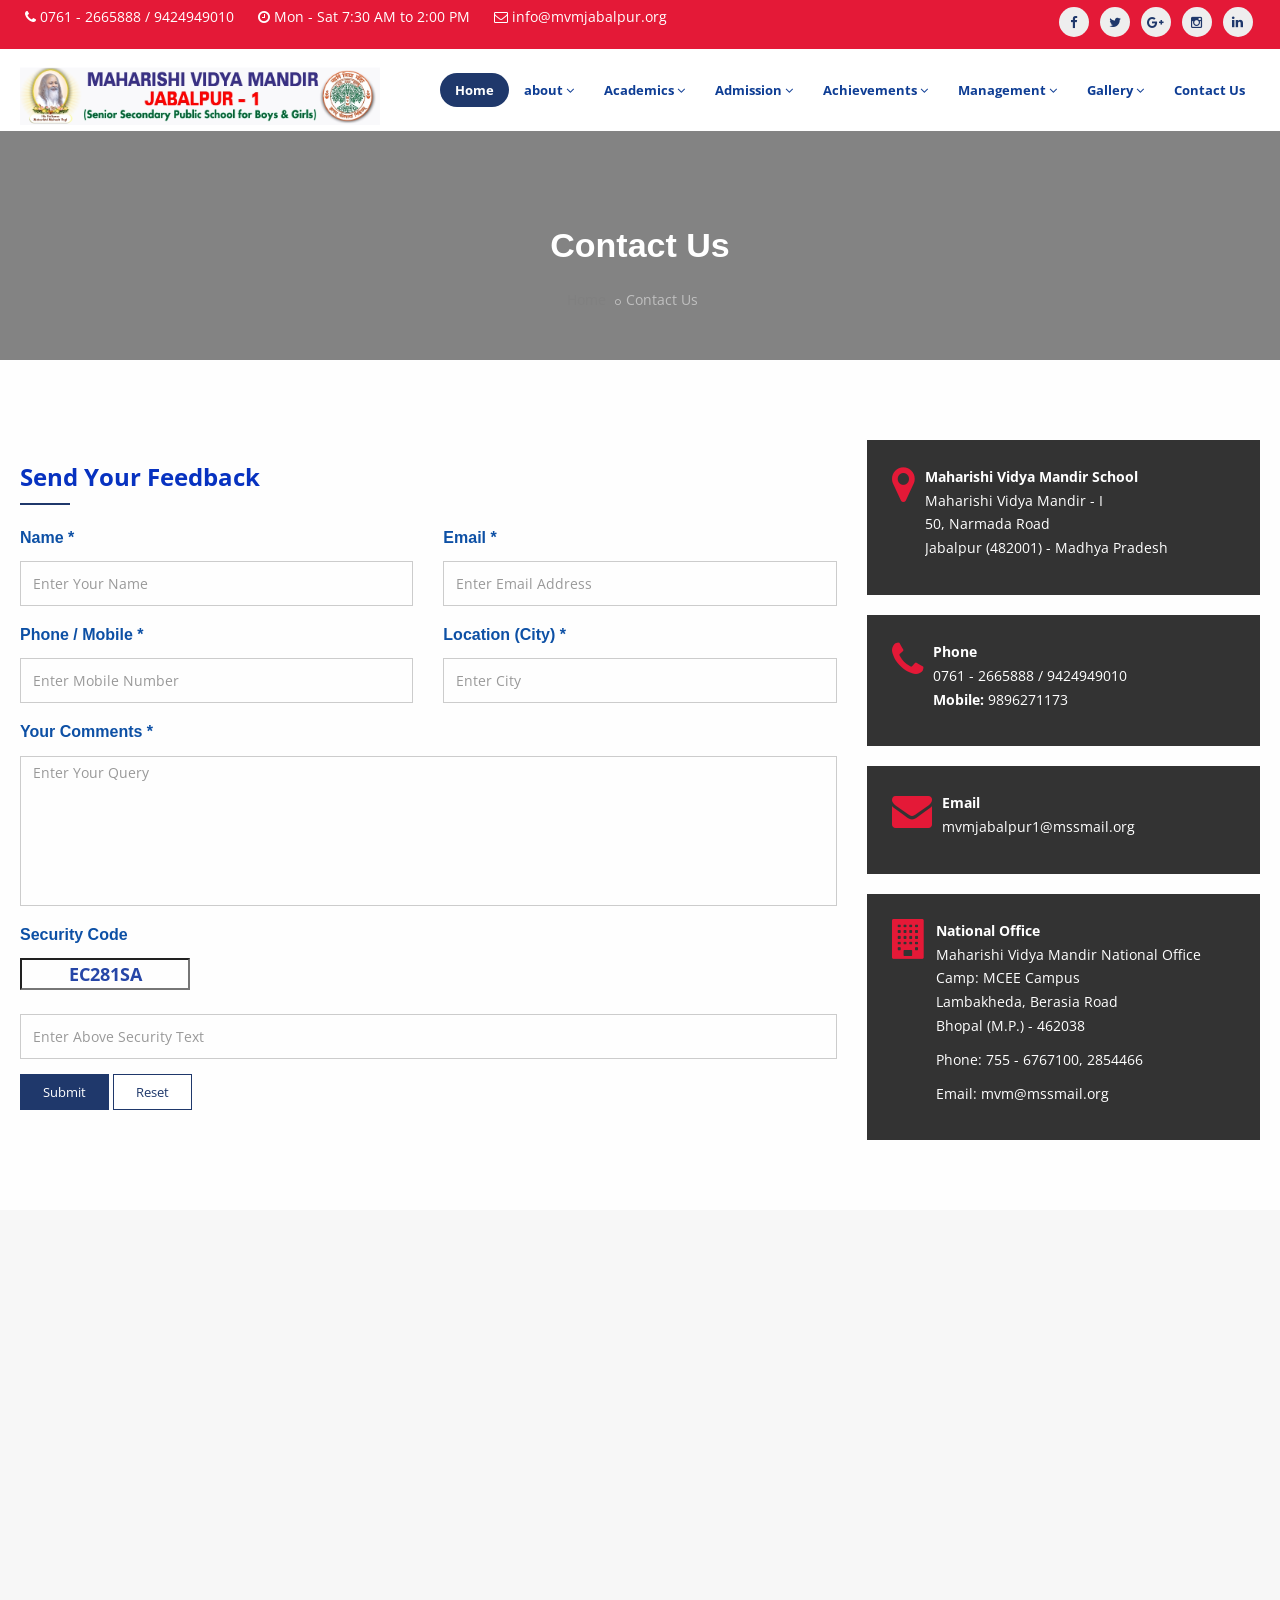
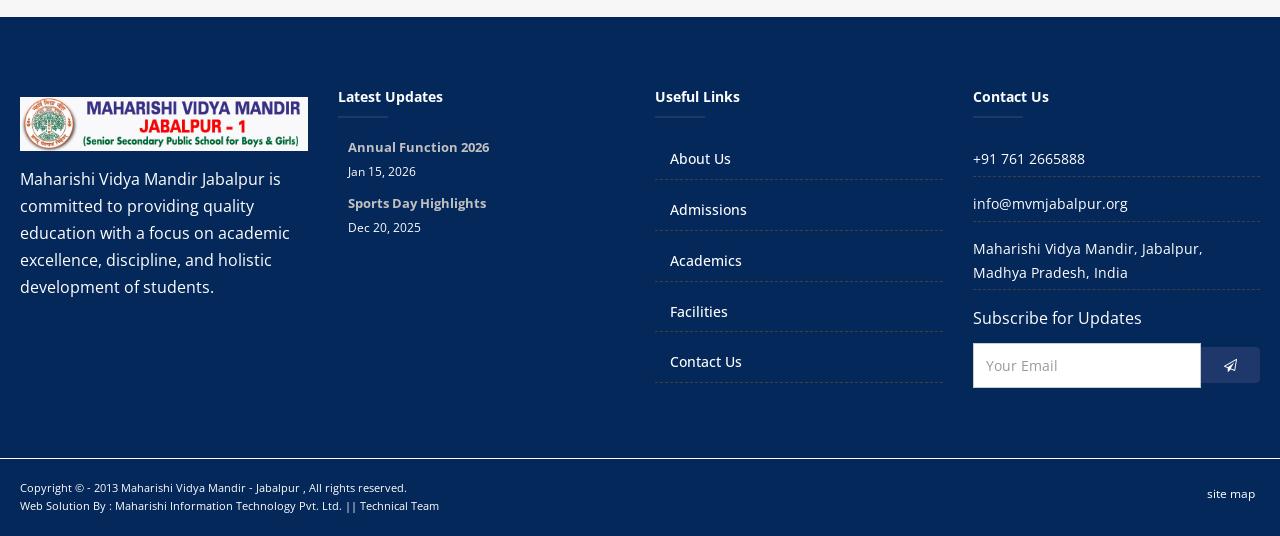
==== contact.html @ 87895701 "Updated index and added contact page" ====
<!DOCTYPE html>
<html dir="ltr" lang="en">

<!-- Mirrored from html.kodesolution.com/2017/learnpress-html/demo/page-contact-style3.html by HTTrack Website Copier/3.x [XR&CO'2014], Tue, 24 Feb 2026 08:54:03 GMT -->
<head>

<!-- Meta Tags -->
<meta name="viewport" content="width=device-width,initial-scale=1.0"/>
<meta http-equiv="content-type" content="text/html; charset=UTF-8"/>
<meta name="description" content="LearnPress | Education & Courses HTML Template" />
<meta name="keywords" content="academy, course, education, education html theme, elearning, learning," />
<meta name="author" content="ThemeMascot" />

<!-- Page Title -->
<title>LearnPress | Education & Courses HTML Template</title>

<!-- Favicon and Touch Icons -->
<link href="images/favicon.png" rel="shortcut icon" type="image/png">
<link href="images/apple-touch-icon.png" rel="apple-touch-icon">
<link href="images/apple-touch-icon-72x72.png" rel="apple-touch-icon" sizes="72x72">
<link href="images/apple-touch-icon-114x114.png" rel="apple-touch-icon" sizes="114x114">
<link href="images/apple-touch-icon-144x144.png" rel="apple-touch-icon" sizes="144x144">

<!-- Stylesheet -->
<link href="css/bootstrap.min.css" rel="stylesheet" type="text/css">
<link href="css/jquery-ui.min.css" rel="stylesheet" type="text/css">
<link href="css/animate.css" rel="stylesheet" type="text/css">
<link href="css/css-plugin-collections.css" rel="stylesheet"/>
<!-- CSS | menuzord megamenu skins -->
<link id="menuzord-menu-skins" href="css/menuzord-skins/menuzord-rounded-boxed.css" rel="stylesheet"/>
<!-- CSS | Main style file -->
<link href="css/style-main.css" rel="stylesheet" type="text/css">
<!-- CSS | Preloader Styles -->
<link href="css/preloader.css" rel="stylesheet" type="text/css">
<!-- CSS | Custom Margin Padding Collection -->
<link href="css/custom-bootstrap-margin-padding.css" rel="stylesheet" type="text/css">
<!-- CSS | Responsive media queries -->
<link href="css/responsive.css" rel="stylesheet" type="text/css">
<!-- CSS | Style css. This is the file where you can place your own custom css code. Just uncomment it and use it. -->
<!-- <link href="css/style.css" rel="stylesheet" type="text/css"> -->

<!-- CSS | Theme Color -->
<link href="css/colors/theme-skin-color-set-1.css" rel="stylesheet" type="text/css">

<!-- external javascripts -->
<script src="js/jquery-2.2.4.min.js"></script>
<script src="js/jquery-ui.min.js"></script>
<script src="js/bootstrap.min.js"></script>
<!-- JS | jquery plugin collection for this theme -->
<script src="js/jquery-plugin-collection.js"></script>

<!-- HTML5 shim and Respond.js for IE8 support of HTML5 elements and media queries -->
<!-- WARNING: Respond.js doesn't work if you view the page via file:// -->
<!--[if lt IE 9]>
  <script src="https://oss.maxcdn.com/html5shiv/3.7.2/html5shiv.min.js"></script>
  <script src="https://oss.maxcdn.com/respond/1.4.2/respond.min.js"></script>
<![endif]-->
</head>
<body class="">
<div id="wrapper" class="clearfix">
  <!-- preloader -->
  <div id="preloader">
    <div id="spinner">
      <img alt="" src="images/preloaders/5.gif">
    </div>
    <div id="disable-preloader" class="btn btn-default btn-sm">Disable Preloader</div>
  </div>
  
  <header id="header" class="header">
        <div class="header-top bg-theme-color-2 sm-text-center">
          <div class="container">
            <div class="row">
              <div class="col-md-8">
                <div class="widget no-border m-0">
                  <ul class="list-inline">
                    <li class="m-0 pl-10 pr-10">
                      <i class="fa fa-phone text-white"></i>
                      <a class="text-white" href="tel:+91761XXXXXXX"
                        >0761 - 2665888 / 9424949010</a
                      >
                    </li>

                    <li class="text-white m-0 pl-10 pr-10">
                      <i class="fa fa-clock-o text-white"></i>
                      Mon - Sat 7:30 AM to 2:00 PM
                    </li>

                    <li class="m-0 pl-10 pr-10">
                      <i class="fa fa-envelope-o text-white"></i>
                      <a class="text-white" href="mailto:info@mvmjabalpur.org">
                        info@mvmjabalpur.org
                      </a>
                    </li>
                  </ul>
                </div>
              </div>
 <div class="col-md-4">
            <div class="widget no-border m-0">
              <ul class="styled-icons icon-gray icon-circled icon-sm pull-right flip sm-pull-none sm-text-center mt-sm-15">
                <li><a href="#"><i class="fa fa-facebook text-theme-colored"></i></a></li>
                <li><a href="#"><i class="fa fa-twitter text-theme-colored"></i></a></li>
                <li><a href="#"><i class="fa fa-google-plus text-theme-colored"></i></a></li>
                <li><a href="#"><i class="fa fa-instagram text-theme-colored"></i></a></li>
                <li><a href="#"><i class="fa fa-linkedin text-theme-colored"></i></a></li>
              </ul>
            </div>
          </div>
            </div>
          </div>
        </div>
        <!-- <div class="header-top bg-white-f1 sm-text-center">
          <div class="container">
            <div class="row">
              <div class="col-md-8">
                <div class="widget no-border m-0">
                  <ul class="list-inline">
                    <li class="m-0 pl-10 pr-10">
                      <i class="fa fa-phone"></i>
                      <a href="tel:+91761XXXXXXX"
                        >0761 - 2665888 / 9424949010</a
                      >
                    </li>

                    <li class="m-0 pl-10 pr-10">
                      <i class="fa fa-clock-o"></i>
                      Mon - Sat 7:30 AM to 2:00 PM
                    </li>

                    <li class="m-0 pl-10 pr-10">
                      <i class="fa fa-envelope-o"></i>
                      <a href="mailto:info@mvmjabalpur.org">
                        info@mvmjabalpur.org
                      </a>
                    </li>
                  </ul>
                </div>
              </div>
              <div class="col-md-4">
                <div class="widget no-border m-0">
                  <ul
                    class="styled-icons icon-dark icon-circled icon-theme-colored icon-sm pull-right flip sm-pull-none sm-text-center mt-sm-15"
                  >
                    <li>
                      <a href="#"><i class="fa fa-facebook text-white"></i></a>
                    </li>
                    <li>
                      <a href="#"><i class="fa fa-twitter text-white"></i></a>
                    </li>
                    <li>
                      <a href="#"
                        ><i class="fa fa-google-plus text-white"></i
                      ></a>
                    </li>
                    <li>
                      <a href="#"><i class="fa fa-instagram text-white"></i></a>
                    </li>
                    <li>
                      <a href="#"><i class="fa fa-linkedin text-white"></i></a>
                    </li>
                  </ul>
                </div>
              </div>
            </div>
          </div>
        </div> -->
        <div class="header-nav">
          <div class="header-nav-wrapper navbar-scrolltofixed bg-white">
            <div class="container">
              <nav id="menuzord-right" class="menuzord default">
                <a
                  class="menuzord-brand pull-left flip"
                  href="index.html"
                >
                  <img
                    src="images/about/mvmjabalpur-2---.webp"
                    alt=""
                  />
                </a>
                <ul class="menuzord-menu">
                  <li class="active">
                    <a href="index.html">Home</a>
                    
                  </li>
                  <li>
                    <a href="#">about</a>
                    <ul class="dropdown">
                      <li>
                        <a
                          href="https://mvmjabalpur-1.org/best-cbse-school-in-jabalpur"
                          >Introduction</a
                        >
                      </li>
                      <li>
                        <a href="https://mvmjabalpur-1.org/vision-and-mission"
                          >Vision &amp; Mission</a
                        >
                      </li>
                      <li>
                        <a href="https://mvmjabalpur-1.org/cbse-school-profile"
                          >School Profile</a
                        >
                      </li>
                      <li>
                        <a href="https://mvmjabalpur-1.org/cbse-school-mission"
                          >Mission Statement</a
                        >
                      </li>
                      <li>
                        <a href="https://mvmjabalpur-1.org/principal-message"
                          >Principal's Desk</a
                        >
                      </li>
                      <li>
                        <a href="https://mvmjabalpur-1.org/inside-school"
                          >Inside School</a
                        >
                      </li>
                      <li>
                        <a
                          href="https://mvmindia.com/salient-features"
                          target="_blank"
                          >Salient Features of MVM</a
                        >
                      </li>
                      <li>
                        <a href="https://mvmjabalpur-1.org/school-affiliation"
                          >Status of Affiliation</a
                        >
                      </li>
                      <li>
                        <a
                          href="https://mvmjabalpur-1.org/affiliation-documents"
                          >Affiliation Documents</a
                        >
                      </li>
                      <li>
                        <a href="https://mvmjabalpur-1.org/infrastructure"
                          >Details of Infrastructure</a
                        >
                      </li>

                      <li>
                        <a href="#">Facilities</a>
                        <ul class="dropdown">
                          <li>
                            <a
                              href="https://mvmjabalpur-1.org/facilities/computer-science"
                              >Computer Science</a
                            >
                          </li>
                          <li>
                            <a
                              href="https://mvmjabalpur-1.org/facilities/campus"
                              >Campus</a
                            >
                          </li>
                          <li>
                            <a
                              href="https://mvmjabalpur-1.org/facilities/pollution-free-campus"
                              >Pollution-Free Campus</a
                            >
                          </li>
                          <li>
                            <a
                              href="https://mvmjabalpur-1.org/facilities/sports"
                              >Sports</a
                            >
                          </li>
                          <li>
                            <a
                              href="https://mvmjabalpur-1.org/students-curriculum"
                              >Students Curriculum</a
                            >
                          </li>
                          <li>
                            <a
                              href="https://mvmindia.com/transcendental-meditation-program"
                              target="_blank"
                              >Transcendental Meditation</a
                            >
                          </li>
                          <li>
                            <a
                              href="https://mvmindia.com/maharishi-vedic-management"
                              target="_blank"
                              >Maharishi Vedic Science</a
                            >
                          </li>
                        </ul>
                      </li>

                      <li>
                        <a href="https://mvmjabalpur-1.org/school-calendar"
                          >School Calendar</a
                        >
                      </li>
                      <li>
                        <a href="https://mvmindia.com/mvm-faqs" target="_blank"
                          >F.A.Q.</a
                        >
                      </li>
                      <li>
                        <a
                          href="https://mvmindia.com/mvm-important-websites"
                          target="_blank"
                          >Important Websites</a
                        >
                      </li>
                    </ul>
                  </li>
                  <li>
                    <a href="#">Academics</a>
                    <ul class="dropdown">
                      <li>
                        <a href="https://mvmjabalpur-1.org/faculty-list"
                          >Faculty</a
                        >
                      </li>
                      <li>
                        <a
                          href="https://mvmjabalpur-1.org/examination-schedules"
                          >Exam Schedules</a
                        >
                      </li>

                      <li>
                        <a href="#">Results</a>
                        <ul class="dropdown">
                          <li>
                            <a href="https://mvmjabalpur-1.org/results"
                              >Results View</a
                            >
                          </li>
                          <li>
                            <a
                              href="https://mvmjabalpur-1.org/class-10th-result"
                              >Class 10th Results</a
                            >
                          </li>
                          <li>
                            <a
                              href="https://mvmjabalpur-1.org/class-12th-result"
                              >Class 12th Results</a
                            >
                          </li>
                          <li>
                            <a
                              href="https://cbseresults.nic.in/"
                              target="_blank"
                              >CBSE Results</a
                            >
                          </li>
                        </ul>
                      </li>

                      <li>
                        <a href="https://mvmjabalpur-1.org/students-enrollment"
                          >Students Enrollment</a
                        >
                      </li>

                      <li>
                        <a href="#">CBSE Mandatory Data</a>
                        <ul class="dropdown">
                          <li>
                            <a
                              href="https://mvmjabalpur-1.org/upload/pdfs/MVM-JABALPUR-1-OASIS-2021.pdf"
                              target="_blank"
                              >OASIS DATA</a
                            >
                          </li>
                          <li>
                            <a
                              href="https://mvmjabalpur-1.org/upload/pdfs/APPENDIX-IX.pdf"
                              target="_blank"
                              >MANDATORY PUBLIC DISCLOSURE (APPENDIX - IX)</a
                            >
                          </li>
                        </ul>
                      </li>

                      <li>
                        <a href="https://mvmjabalpur-1.org/mvm-book-list"
                          >MVM Book List</a
                        >
                      </li>
                      <li>
                        <a href="https://mvmjabalpur-1.org/transfer-certificate"
                          >Transfer Certificate (TC)</a
                        >
                      </li>
                      <li>
                        <a href="https://mvmjabalpur-1.org/latest-circulars"
                          >Latest Circulars</a
                        >
                      </li>
                    </ul>
                  </li>
                  <li>
                    <a href="#">Admission</a>
                    <ul class="dropdown">
                      <li>
                        <a
                          href="https://mvmjabalpur-1.org/admission-information"
                          >Admission Important Information</a
                        >
                      </li>
                      <li>
                        <a href="https://mvmjabalpur-1.org/fee-structure"
                          >Fee Structure</a
                        >
                      </li>
                      <li>
                        <a href="https://mvmjabalpur-1.org/apply-online"
                          >Online Admission Form</a
                        >
                      </li>
                      <li>
                        <a href="https://mvmjabalpur-1.org/admission-form"
                          >Download Admission Form</a
                        >
                      </li>
                      <li>
                        <a href="https://mvmjabalpur-1.org/transportation"
                          >Bus Routes (Transportation)</a
                        >
                      </li>
                    </ul>
                  </li>
                  <li>
                    <a href="#">Achievements</a>
                    <ul class="dropdown">
                      <li>
                        <a
                          href="https://mvmjabalpur-1.org/school-achievement-and-awards"
                          >School Achievement & Awards</a
                        >
                      </li>
                      <li>
                        <a href="https://mvmjabalpur-1.org/education"
                          >Education</a
                        >
                      </li>
                      <li><a href="https://mvmjabalpur-1.org/mncc">MNCC</a></li>
                      <li>
                        <a href="https://mvmjabalpur-1.org/sport-achievement"
                          >Sports</a
                        >
                      </li>
                      <li>
                        <a href="https://mvmjabalpur-1.org/arts-and-cultural"
                          >Arts & Cultural</a
                        >
                      </li>
                      <li>
                        <a href="javascript:void(0)">Maharishi Olympiad</a>
                      </li>
                    </ul>
                  </li>

                  <li>
                    <a href="#">Management</a>
                    <ul class="dropdown">
                      <li>
                        <a
                          href="https://mvmindia.com/organization-management"
                          target="_blank"
                          >Board of Directors</a
                        >
                      </li>
                      <li>
                        <a href="https://mvmjabalpur-1.org/school-management"
                          >School Management</a
                        >
                      </li>
                      <li>
                        <a
                          href="https://mvmjabalpur-1.org/sexual-harassment-committee"
                          >Sexual Harassment Committee</a
                        >
                      </li>
                      <li>
                        <a
                          href="https://mvmjabalpur-1.org/grievance-redressal-officer"
                          >Grievance / Redressal Committee</a
                        >
                      </li>
                    </ul>
                  </li>

                  <li>
                    <a href="#">Gallery</a>
                    <ul class="dropdown">
                      <li>
                        <a href="https://mvmjabalpur-1.org/photo-gallery"
                          >Photo Gallery</a
                        >
                      </li>
                      <li>
                        <a href="https://mvmjabalpur-1.org/video-gallery"
                          >Video Gallery</a
                        >
                      </li>
                      <li>
                        <a href="https://mvmjabalpur-1.org/news-gallery"
                          >News & Events Gallery</a
                        >
                      </li>
                      <li>
                        <a href="https://mvmjabalpur-1.org/social-media-gallery"
                          >Social Media</a
                        >
                      </li>
                      <li>
                        <a href="https://mvmjabalpur-1.org/awards-gallery"
                          >Awards Gallery</a
                        >
                      </li>
                    </ul>
                  </li>

                  <li>
                    <a href="contact.html"
                      >Contact Us</a
                    >
                  </li>
                </ul>
              </nav>
            </div>
          </div>
        </div>
      </header>

  
  <!-- Start main-content -->
 <div class="main-content bg-lighter">

<!-- Inner Header -->
<section class="inner-header divider parallax layer-overlay overlay-dark-5" data-bg-img="https://mvmjabalpur-1.org/images/mvm_lambakheda.jpg">
  <div class="container pt-70 pb-20">
    <div class="section-content">
      <div class="row">
        <div class="col-md-12">
          <h2 class="title text-white text-center">Contact Us</h2>
          <ol class="breadcrumb text-left text-black mt-10">
            <li><a href="#">Home</a></li>
            <li class="active text-gray-silver">Contact Us</li>
          </ol>
        </div>
      </div>
    </div>
  </div>
</section>


<!-- Contact Section -->
<section class="divider layer-overlay overlay-white-9">
<div class="container pt-50 pb-50">
<div class="row pt-30">

<!-- Contact Form -->
<div class="col-md-8">



<h3 class="line-bottom mt-20 mb-20" style="color: rgb(7, 50, 192);">Send Your Feedback</h3>

<form id="contactUsForm" class="form-transparent" action="saveFeedback.mvm" method="post">

<div class="row">

<div class="col-sm-6">
<div class="form-group">
<label>Name *</label>
<input id="name" name="name" class="form-control" placeholder="Enter Your Name" type="text" required>
</div>
</div>

<div class="col-sm-6">
<div class="form-group">
<label>Email *</label>
<input name="e_mail" class="form-control" type="email" placeholder="Enter Email Address" required>
</div>
</div>

</div>


<div class="row">

<div class="col-sm-6">
<div class="form-group">
<label>Phone / Mobile *</label>
<input id="mobile_no" name="mobile_no" maxlength="10" class="form-control" placeholder="Enter Mobile Number" type="text" required>
</div>
</div>

<div class="col-sm-6">
<div class="form-group">
<label>Location (City) *</label>
<input id="location" name="location" class="form-control" placeholder="Enter City" type="text" required>
</div>
</div>

</div>


<div class="form-group">
<label>Your Comments *</label>
<textarea id="feedback_info" name="feedback_info" class="form-control" rows="5" placeholder="Enter Your Query" required></textarea>
</div>


<div class="form-group">
<label>Security Code</label>
<br>

<input type="text" value="EC281SA" readonly 
style="color:#2646a7;font-weight:bold;font-size:18px;height:32px;width:170px;text-align:center;background:url(images/ca.jpg)">
<br><br>

<input id="txtInput" name="check" class="form-control" placeholder="Enter Above Security Text" type="text" required>

</div>


<div class="form-group">
<button type="submit" class="btn btn-dark btn-theme-colored btn-flat">Submit</button>
<button type="reset" class="btn btn-default btn-flat btn-theme-colored">Reset</button>
</div>

</form>

</div>


<!-- Contact Details -->
<div class="col-md-4">

<div class="icon-box left media bg-black-333 p-25 mb-20">
<div class="media-left pull-left">
<i class="fa fa-map-marker text-theme-color-2"></i>
</div>

<div class="media-body text-white">
<strong>Maharishi Vidya Mandir School</strong>
<p>
Maharishi Vidya Mandir - I <br>
50, Narmada Road <br>
Jabalpur (482001) - Madhya Pradesh
</p>
</div>

</div>


<div class="icon-box left media bg-black-333 p-25 mb-20">
<div class="media-left pull-left">
<i class="fa fa-phone text-theme-color-2"></i>
</div>

<div class="media-body text-white">
<strong>Phone</strong>
<p>0761 - 2665888 / 9424949010 <br><b>Mobile:</b> 9896271173</p>
<!-- <p><b>Mobile:</b> 9896271173</p> -->
</div>

</div>


<div class="icon-box left media bg-black-333 p-25 mb-20">
<div class="media-left pull-left">
<i class="fa fa-envelope text-theme-color-2"></i>
</div>

<div class="media-body text-white">
<strong>Email</strong>
<p>mvmjabalpur1@mssmail.org</p>
</div>

</div>


<div class="icon-box left media bg-black-333 p-25 mb-20">
<div class="media-left pull-left">
<i class="fa fa-building text-theme-color-2"></i>
</div>

<div class="media-body text-white">
<strong>National Office</strong>
<p>
Maharishi Vidya Mandir National Office<br>
Camp: MCEE Campus<br>
Lambakheda, Berasia Road<br>
Bhopal (M.P.) - 462038
</p>

<p>Phone: 755 - 6767100, 2854466</p>
<p>Email: mvm@mssmail.org</p>

</div>

</div>

</div>

</div>
</div>
</section>


<!-- Google Map -->
<section>
<div class="container-fluid pt-0 pb-0">
<div class="row">

<iframe 
src="https://www.google.com/maps/embed?pb=!1m18!1m12!1m3!1d117355.77862361119!2d79.83860372444896!3d23.193252779095765!2m3!1f0!2f0!3f0!3m2!1i1024!2i768!4f13.1!3m3!1m2!1s0x3981adfbc3f309a1%3A0x254a3af4e28eb78c!2sMaharishi+Vidya+Mandir!5e0!3m2!1sen!2sin!4v1533791519399"
width="100%" height="400" style="border:0;" allowfullscreen="" loading="lazy">
</iframe>

</div>
</div>
</section>

</div>
  <!-- end main-content -->
  
   <!-- Footer -->
      <footer
        id="footer"
        class="footer bg-black-22"
        data-bg-img="images/footer-bg.png"
      >
        <div class="container pt-70 pb-40">
          <div class="row">
            <!-- About School -->
            <div class="col-sm-6 col-md-3">
              <div class="widget dark">
                <img
                  class="mt-10 mb-15 "
                  alt="MVM Jabalpur Logo"
                  src="images/about/mvmjabalpur-1.webp"
                />
                <p class="font-16 text-white mb-10">
                  Maharishi Vidya Mandir Jabalpur is committed to providing
                  quality education with a focus on academic excellence,
                  discipline, and holistic development of students.
                </p>
              </div>
            </div>

            <!-- Latest Updates -->
            <div class="col-sm-6 col-md-3">
              <div class="widget dark">
                <h5 class="widget-title line-bottom">Latest Updates</h5>
                <div class="latest-posts">
                  <article class="post media-post clearfix pb-0 mb-10">
                    <a href="#" class="post-thumb"
                      ><img alt="" src="images/news1.jpg"
                    /></a>
                    <div class="post-right">
                      <h5 class="post-title mt-0 mb-5">
                        <a href="#">Annual Function 2026</a>
                      </h5>
                      <p class="post-date  mb-0 font-12">Jan 15, 2026</p>
                    </div>
                  </article>

                  <article class="post media-post clearfix pb-0 mb-10">
                    <a href="#" class="post-thumb"
                      ><img alt="" src="images/news2.jpg"
                    /></a>
                    <div class="post-right">
                      <h5 class="post-title mt-0 mb-5">
                        <a href="#">Sports Day Highlights</a>
                      </h5>
                      <p class="post-date mb-0 font-12">Dec 20, 2025</p>
                    </div>
                  </article>
                </div>
              </div>
            </div>

            <!-- Useful Links -->
            <div class="col-sm-6 col-md-3">
              <div class="widget dark">
                <h5 class="widget-title line-bottom">Useful Links</h5>
                <ul class="list angle-double-right list-border">
                  <li><a href="#">About Us</a></li>
                  <li><a href="#">Admissions</a></li>
                  <li><a href="#">Academics</a></li>
                  <li><a href="#">Facilities</a></li>
                  <li><a href="#">Contact Us</a></li>
                </ul>
              </div>
            </div>

            <!-- Contact -->
            <div class="col-sm-6 col-md-3">
              <div class="widget dark">
                <h5 class="widget-title line-bottom">Contact Us</h5>
                <ul class="list-border">
                  <li><a href="#">+91 761 2665888</a></li>
                  <li><a href="#">info@mvmjabalpur.org</a></li>
                  <li>
                    <a href="#" class="lineheight-20">
                      Maharishi Vidya Mandir, Jabalpur, Madhya Pradesh, India
                    </a>
                  </li>
                </ul>

                <p class="font-16 text-white mb-5 mt-15">
                  Subscribe for Updates
                </p>
                <form class="newsletter-form mt-10">
                  <div class="input-group">
                    <input
                      type="email"
                      placeholder="Your Email"
                      class="form-control"
                    />
                    <span class="input-group-btn">
                      <button
                        type="submit"
                        class="btn btn-colored btn-theme-colored m-0"
                      >
                        <i class="fa fa-paper-plane-o text-white"></i>
                      </button>
                    </span>
                  </div>
                </form>
              </div>
            </div>
          </div>
        </div>

        <!-- Bottom Bar -->
        <div class="footer-bottom" style="border-top: 1px solid white;">
          <div class="container pt-20 pb-20">
            <div class="row">
              <div class="col-md-6">
                <p class="font-11 m-0">
                 Copyright © - 2013 Maharishi Vidya Mandir - Jabalpur , All rights reserved.

                </p>
                <p class="font-11 m-0">
          
Web Solution By : Maharishi Information Technology Pvt. Ltd.  ||  Technical Team
                </p>
              </div>
              <div class="col-md-6 text-right">
                <ul class="list-inline sm-text-center mt-5 font-12">
                  <li><a href="#">site map</a></li>
                 
                </ul>
              </div>
            </div>
          </div>
        </div>
      </footer>
  <a class="scrollToTop" href="#"><i class="fa fa-angle-up"></i></a>
<!-- end wrapper -->

<!-- Footer Scripts -->
<!-- JS | Custom script for all pages -->
<script src="js/custom.js"></script>

</body>

<!-- Mirrored from html.kodesolution.com/2017/learnpress-html/demo/page-contact-style3.html by HTTrack Website Copier/3.x [XR&CO'2014], Tue, 24 Feb 2026 08:54:03 GMT -->
</html>
---- css/css-plugin-collections.css ----
/*
@Author: ThemeMascot
@URL: http://ThemeMascot.com

Necessary CSS Collection
*/

/**
 * Table of Contents:
 *	
 *  Owl carousel
 *  FlexSlider
 *  isotope
 *  Magnific Popup
 *  lightbox
 *  Nivo Lightbox
 *  ytplayer
 *  Hover.css
 *  Menuzord-Responsive-Megamenu
 *  modernizr
 *  Maximage slider
 *  BxSlider
 *  FullCalendar
 *  bootstrap code coloring
 *  code highlight
 *  prettyPhoto
 *  Clock1 - The Final Countdown
 *  Clock2 - flipclock
 *	Datepicker for Bootstrap
 *  jquery-timepicker
 *  bootstrap-datetimejs
 *  custom-checkboxes-radio-buttons-and-select-boxes
 *  
 * ===============================================
*/

/*
 *  Owl carousel
 * -----------------------------------------------
*/
/* *  Owl Carousel - Animate Plugin*/
.owl-carousel .animated {
  -webkit-animation-duration: 1000ms;
  animation-duration: 1000ms;
  -webkit-animation-fill-mode: both;
  animation-fill-mode: both;
}
.owl-carousel .owl-animated-in {
  z-index: 0;
}
.owl-carousel .owl-animated-out {
  z-index: 1;
}
.owl-carousel .fadeOut {
  -webkit-animation-name: fadeOut;
  animation-name: fadeOut;
}
@-webkit-keyframes fadeOut {
  0% {
    opacity: 1;
  }
  100% {
    opacity: 0;
  }
}
@keyframes fadeOut {
  0% {
    opacity: 1;
  }
  100% {
    opacity: 0;
  }
} /* * 	Owl Carousel - Auto Height Plugin*/
.owl-height {
  -webkit-transition: height 500ms ease-in-out;
  -moz-transition: height 500ms ease-in-out;
  -ms-transition: height 500ms ease-in-out;
  -o-transition: height 500ms ease-in-out;
  transition: height 500ms ease-in-out;
} /* *  Core Owl Carousel CSS File*/
.owl-carousel {
  display: none;
  width: 100%;
  -webkit-tap-highlight-color: transparent; /* position relative and z-index fix webkit rendering fonts issue */
  position: relative;
  z-index: 1;
}
.owl-carousel .owl-stage {
  position: relative;
  -ms-touch-action: pan-Y;
}
.owl-carousel .owl-stage:after {
  content: ".";
  display: block;
  clear: both;
  visibility: hidden;
  line-height: 0;
  height: 0;
}
.owl-carousel .owl-stage-outer {
  position: relative;
  overflow: hidden; /* fix for flashing background */
  -webkit-transform: translate3d(0px, 0px, 0px);
}
.owl-carousel .owl-controls .owl-nav .owl-prev,
.owl-carousel .owl-controls .owl-nav .owl-next,
.owl-carousel .owl-controls .owl-dot {
  cursor: pointer;
  cursor: hand;
  -webkit-user-select: none;
  -khtml-user-select: none;
  -moz-user-select: none;
  -ms-user-select: none;
  user-select: none;
}
.owl-carousel.owl-loaded {
  display: block;
}
.owl-carousel.owl-loading {
  opacity: 0;
  display: block;
}
.owl-carousel.owl-hidden {
  opacity: 0;
}
.owl-carousel .owl-refresh .owl-item {
  display: none;
}
.owl-carousel .owl-item {
  position: relative;
  min-height: 1px;
  float: left;
  -webkit-backface-visibility: hidden;
  -webkit-tap-highlight-color: transparent;
  -webkit-touch-callout: none;
  -webkit-user-select: none;
  -moz-user-select: none;
  -ms-user-select: none;
  user-select: none;
}
.owl-carousel .owl-item img {
  display: block;
  width: 100%;
  -webkit-transform-style: preserve-3d;
}
.owl-carousel.owl-text-select-on .owl-item {
  -webkit-user-select: auto;
  -moz-user-select: auto;
  -ms-user-select: auto;
  user-select: auto;
}
.owl-carousel .owl-grab {
  cursor: move;
  cursor: -webkit-grab;
  cursor: -o-grab;
  cursor: -ms-grab;
  cursor: grab;
}
.owl-carousel.owl-rtl {
  direction: rtl;
}
.owl-carousel.owl-rtl .owl-item {
  float: right;
} /* No Js */
.no-js .owl-carousel {
  display: block;
} /* * 	Owl Carousel - Lazy Load Plugin*/
.owl-carousel .owl-item .owl-lazy {
  opacity: 0;
  -webkit-transition: opacity 400ms ease;
  -moz-transition: opacity 400ms ease;
  -ms-transition: opacity 400ms ease;
  -o-transition: opacity 400ms ease;
  transition: opacity 400ms ease;
}
.owl-carousel .owl-item img {
  transform-style: preserve-3d;
} /* * 	Owl Carousel - Video Plugin*/
.owl-carousel .owl-video-wrapper {
  position: relative;
  height: 100%;
  background: #000;
}
.owl-carousel .owl-video-play-icon {
  position: absolute;
  height: 80px;
  width: 80px;
  left: 50%;
  top: 50%;
  margin-left: -40px;
  margin-top: -40px;
  background: url("owl.video.play.html") no-repeat;
  cursor: pointer;
  z-index: 1;
  -webkit-backface-visibility: hidden;
  -webkit-transition: scale 100ms ease;
  -moz-transition: scale 100ms ease;
  -ms-transition: scale 100ms ease;
  -o-transition: scale 100ms ease;
  transition: scale 100ms ease;
}
.owl-carousel .owl-video-play-icon:hover {
  -webkit-transition: scale(1.3, 1.3);
  -moz-transition: scale(1.3, 1.3);
  -ms-transition: scale(1.3, 1.3);
  -o-transition: scale(1.3, 1.3);
  transition: scale(1.3, 1.3);
}
.owl-carousel .owl-video-playing .owl-video-tn,
.owl-carousel .owl-video-playing .owl-video-play-icon {
  display: none;
}
.owl-carousel .owl-video-tn {
  opacity: 0;
  height: 100%;
  background-position: center center;
  background-repeat: no-repeat;
  -webkit-background-size: contain;
  -moz-background-size: contain;
  -o-background-size: contain;
  background-size: contain;
  -webkit-transition: opacity 400ms ease;
  -moz-transition: opacity 400ms ease;
  -ms-transition: opacity 400ms ease;
  -o-transition: opacity 400ms ease;
  transition: opacity 400ms ease;
}
.owl-carousel .owl-video-frame {
  position: relative;
  z-index: 1;
}

/*
 * 	FlexSlider
 * -----------------------------------------------
*/
/** jQuery FlexSlider v2.6.0* http://www.woothemes.com/flexslider/** Copyright 2012 WooThemes* Free to use under the GPLv2 and later license.* http://www.gnu.org/licenses/gpl-2.0.html** Contributing author: Tyler Smith (@mbmufffin)**/
/* ====================================================================================================================* FONT-FACE* ====================================================================================================================*/
@font-face {
  font-family: "flexslider-icon";
  src: url("fonts/flexslider-icon.html");
  src:
    url("fonts/flexslider-icond41d.html?#iefix") format("embedded-opentype"),
    url("fonts/flexslider-icon-2.html") format("woff"),
    url("fonts/flexslider-icon-3.html") format("truetype"),
    url("fonts/flexslider-icon-4.html#flexslider-icon") format("svg");
  font-weight: normal;
  font-style: normal;
} /* ====================================================================================================================* RESETS* ====================================================================================================================*/
.flex-container a:hover,
.flex-slider a:hover {
  outline: none;
}
.slides,
.slides > li,
.flex-control-nav,
.flex-direction-nav {
  margin: 0;
  padding: 0;
  list-style: none;
}
.flex-pauseplay span {
  text-transform: capitalize;
} /* ====================================================================================================================* BASE STYLES* ====================================================================================================================*/
.flexslider {
  margin: 0;
  padding: 0;
}
.flexslider .slides > li {
  display: none;
  -webkit-backface-visibility: hidden;
}
.flexslider .slides img {
  width: 100%;
  display: block;
}
.flexslider .slides:after {
  content: "\0020";
  display: block;
  clear: both;
  visibility: hidden;
  line-height: 0;
  height: 0;
}
html[xmlns] .flexslider .slides {
  display: block;
}
* html .flexslider .slides {
  height: 1%;
}
.no-js .flexslider .slides > li:first-child {
  display: block;
} /* ====================================================================================================================* DEFAULT THEME* ====================================================================================================================*/
.flexslider {
  margin: 0 0 60px;
  background: #ffffff;
  border: 4px solid #ffffff;
  position: relative;
  zoom: 1;
  -webkit-border-radius: 4px;
  -moz-border-radius: 4px;
  border-radius: 4px;
  -webkit-box-shadow: "" 0 1px 4px rgba(0, 0, 0, 0.2);
  -moz-box-shadow: "" 0 1px 4px rgba(0, 0, 0, 0.2);
  -o-box-shadow: "" 0 1px 4px rgba(0, 0, 0, 0.2);
  box-shadow: "" 0 1px 4px rgba(0, 0, 0, 0.2);
}
.flexslider .slides {
  zoom: 1;
}
.flexslider .slides img {
  height: auto;
  -moz-user-select: none;
}
.flex-viewport {
  max-height: 2000px;
  -webkit-transition: all 1s ease;
  -moz-transition: all 1s ease;
  -ms-transition: all 1s ease;
  -o-transition: all 1s ease;
  transition: all 1s ease;
}
.loading .flex-viewport {
  max-height: 300px;
}
.carousel li {
  margin-right: 5px;
}
.flex-direction-nav {
  *height: 0;
}
.flex-direction-nav a {
  text-decoration: none;
  display: block;
  width: 40px;
  height: 40px;
  margin: -20px 0 0;
  position: absolute;
  top: 50%;
  z-index: 10;
  overflow: hidden;
  opacity: 0;
  cursor: pointer;
  color: rgba(0, 0, 0, 0.8);
  text-shadow: 1px 1px 0 rgba(255, 255, 255, 0.3);
  -webkit-transition: all 0.3s ease-in-out;
  -moz-transition: all 0.3s ease-in-out;
  -ms-transition: all 0.3s ease-in-out;
  -o-transition: all 0.3s ease-in-out;
  transition: all 0.3s ease-in-out;
}
.flex-direction-nav a:before {
  font-family: "flexslider-icon";
  font-size: 40px;
  display: inline-block;
  content: "\f001";
  color: rgba(0, 0, 0, 0.8);
  text-shadow: 1px 1px 0 rgba(255, 255, 255, 0.3);
}
.flex-direction-nav a.flex-next:before {
  content: "\f002";
}
.flex-direction-nav .flex-prev {
  left: -50px;
}
.flex-direction-nav .flex-next {
  right: -50px;
  text-align: right;
}
.flexslider:hover .flex-direction-nav .flex-prev {
  opacity: 0.7;
  left: 10px;
}
.flexslider:hover .flex-direction-nav .flex-prev:hover {
  opacity: 1;
}
.flexslider:hover .flex-direction-nav .flex-next {
  opacity: 0.7;
  right: 10px;
}
.flexslider:hover .flex-direction-nav .flex-next:hover {
  opacity: 1;
}
.flex-direction-nav .flex-disabled {
  opacity: 0 !important;
  filter: alpha(opacity=0);
  cursor: default;
  z-index: -1;
}
.flex-pauseplay a {
  display: block;
  width: 20px;
  height: 20px;
  position: absolute;
  bottom: 5px;
  left: 10px;
  opacity: 0.8;
  z-index: 10;
  overflow: hidden;
  cursor: pointer;
  color: #000;
}
.flex-pauseplay a:before {
  font-family: "flexslider-icon";
  font-size: 20px;
  display: inline-block;
  content: "\f004";
}
.flex-pauseplay a:hover {
  opacity: 1;
}
.flex-pauseplay a.flex-play:before {
  content: "\f003";
}
.flex-control-nav {
  width: 100%;
  position: absolute;
  bottom: -40px;
  text-align: center;
}
.flex-control-nav li {
  margin: 0 6px;
  display: inline-block;
  zoom: 1;
  *display: inline;
}
.flex-control-paging li a {
  width: 11px;
  height: 11px;
  display: block;
  background: #666;
  background: rgba(0, 0, 0, 0.5);
  cursor: pointer;
  text-indent: -9999px;
  -webkit-box-shadow: inset 0 0 3px rgba(0, 0, 0, 0.3);
  -moz-box-shadow: inset 0 0 3px rgba(0, 0, 0, 0.3);
  -o-box-shadow: inset 0 0 3px rgba(0, 0, 0, 0.3);
  box-shadow: inset 0 0 3px rgba(0, 0, 0, 0.3);
  -webkit-border-radius: 20px;
  -moz-border-radius: 20px;
  border-radius: 20px;
}
.flex-control-paging li a:hover {
  background: #333;
  background: rgba(0, 0, 0, 0.7);
}
.flex-control-paging li a.flex-active {
  background: #000;
  background: rgba(0, 0, 0, 0.9);
  cursor: default;
}
.flex-control-thumbs {
  margin: 5px 0 0;
  position: static;
  overflow: hidden;
}
.flex-control-thumbs li {
  width: 25%;
  float: left;
  margin: 0;
}
.flex-control-thumbs img {
  width: 100%;
  height: auto;
  display: block;
  opacity: 0.7;
  cursor: pointer;
  -moz-user-select: none;
  -webkit-transition: all 1s ease;
  -moz-transition: all 1s ease;
  -ms-transition: all 1s ease;
  -o-transition: all 1s ease;
  transition: all 1s ease;
}
.flex-control-thumbs img:hover {
  opacity: 1;
}
.flex-control-thumbs .flex-active {
  opacity: 1;
  cursor: default;
} /* ====================================================================================================================* RESPONSIVE* ====================================================================================================================*/
@media screen and (max-width: 860px) {
  .flex-direction-nav .flex-prev {
    opacity: 1;
    left: 10px;
  }
  .flex-direction-nav .flex-next {
    opacity: 1;
    right: 10px;
  }
}

/*
 * 	isotope
 * -----------------------------------------------
*/
.isotope,
.isotope .isotope-item {
  -webkit-transition-duration: 0.8s;
  -moz-transition-duration: 0.8s;
  -o-transition-duration: 0.8s;
  transition-duration: 0.8s;
}
.isotope {
  -webkit-transition-property: height, width;
  -moz-transition-property: height, width;
  -o-transition-property: height, width;
  transition-property: height, width;
}
.isotope .isotope-item {
  -webkit-transition-property: -webkit-transform, opacity;
  -moz-transition-property: -moz-transform, opacity;
  -o-transition-property: top, left, opacity;
  transition-property: transform, opacity;
}
.isotope .isotope-item.no-transition,
.isotope.no-transition,
.isotope.no-transition .isotope-item {
  -webkit-transition-duration: 0s;
  -moz-transition-duration: 0s;
  -o-transition-duration: 0s;
  transition-duration: 0s;
}
.isotope.infinite-scrolling {
  -webkit-transition: none;
  -moz-transition: none;
  -o-transition: none;
  transition: none;
}
.isotope-item {
  z-index: 2;
}
.isotope-hidden.isotope-item {
  pointer-events: none;
  z-index: 1;
}

/*
 * 	Magnific Popup
 * -----------------------------------------------
*/
/* Magnific Popup CSS */
.mfp-bg {
  top: 0;
  left: 0;
  width: 100%;
  height: 100%;
  z-index: 1042;
  overflow: hidden;
  position: fixed;
  background: #0b0b0b;
  opacity: 0.8;
  filter: alpha(opacity=80);
}
.mfp-wrap {
  top: 0;
  left: 0;
  width: 100%;
  height: 100%;
  z-index: 1043;
  position: fixed;
  outline: none !important;
  -webkit-backface-visibility: hidden;
}
.mfp-container {
  text-align: center;
  position: absolute;
  width: 100%;
  height: 100%;
  left: 0;
  top: 0;
  padding: 0 8px;
  -webkit-box-sizing: border-box;
  -moz-box-sizing: border-box;
  box-sizing: border-box;
}
.mfp-container:before {
  content: "";
  display: inline-block;
  height: 100%;
  vertical-align: middle;
}
.mfp-align-top .mfp-container:before {
  display: none;
}
.mfp-content {
  position: relative;
  display: inline-block;
  vertical-align: middle;
  margin: 0 auto;
  text-align: left;
  z-index: 1045;
}
.mfp-inline-holder .mfp-content,
.mfp-ajax-holder .mfp-content {
  width: 100%;
  cursor: auto;
}
.mfp-ajax-cur {
  cursor: progress;
}
.mfp-zoom-out-cur,
.mfp-zoom-out-cur .mfp-image-holder .mfp-close {
  cursor: -moz-zoom-out;
  cursor: -webkit-zoom-out;
  cursor: zoom-out;
}
.mfp-zoom {
  cursor: pointer;
  cursor: -webkit-zoom-in;
  cursor: -moz-zoom-in;
  cursor: zoom-in;
}
.mfp-auto-cursor .mfp-content {
  cursor: auto;
}
.mfp-close,
.mfp-arrow,
.mfp-preloader,
.mfp-counter {
  -webkit-user-select: none;
  -moz-user-select: none;
  user-select: none;
}
.mfp-loading.mfp-figure {
  display: none;
}
.mfp-hide {
  display: none !important;
}
.mfp-preloader {
  color: #ccc;
  position: absolute;
  top: 50%;
  width: auto;
  text-align: center;
  margin-top: -0.8em;
  left: 8px;
  right: 8px;
  z-index: 1044;
}
.mfp-preloader a {
  color: #ccc;
}
.mfp-preloader a:hover {
  color: #fff;
}
.mfp-s-ready .mfp-preloader {
  display: none;
}
.mfp-s-error .mfp-content {
  display: none;
}
button.mfp-close,
button.mfp-arrow {
  overflow: visible;
  cursor: pointer;
  background: transparent;
  border: 0;
  -webkit-appearance: none;
  display: block;
  outline: none;
  padding: 0;
  z-index: 1046;
  -webkit-box-shadow: none;
  box-shadow: none;
}
button::-moz-focus-inner {
  padding: 0;
  border: 0;
}
.mfp-close {
  width: 44px;
  height: 44px;
  line-height: 44px;
  position: absolute;
  right: 0;
  top: 0;
  text-decoration: none;
  text-align: center;
  opacity: 0.65;
  filter: alpha(opacity=65);
  padding: 0 0 18px 10px;
  color: #fff;
  font-style: normal;
  font-size: 28px;
  font-family: Arial, Baskerville, monospace;
}
.mfp-close:hover,
.mfp-close:focus {
  opacity: 1;
  filter: alpha(opacity=100);
}
.mfp-close:active {
  top: 1px;
}
.mfp-close-btn-in .mfp-close {
  color: #333;
}
.mfp-image-holder .mfp-close,
.mfp-iframe-holder .mfp-close {
  color: #fff;
  right: -6px;
  text-align: right;
  padding-right: 6px;
  width: 100%;
}
.mfp-counter {
  position: absolute;
  top: 0;
  right: 0;
  color: #ccc;
  font-size: 12px;
  line-height: 18px;
  white-space: nowrap;
}
.mfp-arrow {
  position: absolute;
  opacity: 0.65;
  filter: alpha(opacity=65);
  margin: 0;
  top: 50%;
  margin-top: -55px;
  padding: 0;
  width: 90px;
  height: 110px;
  -webkit-tap-highlight-color: transparent;
}
.mfp-arrow:active {
  margin-top: -54px;
}
.mfp-arrow:hover,
.mfp-arrow:focus {
  opacity: 1;
  filter: alpha(opacity=100);
}
.mfp-arrow:before,
.mfp-arrow:after,
.mfp-arrow .mfp-b,
.mfp-arrow .mfp-a {
  content: "";
  display: block;
  width: 0;
  height: 0;
  position: absolute;
  left: 0;
  top: 0;
  margin-top: 35px;
  margin-left: 35px;
  border: medium inset transparent;
}
.mfp-arrow:after,
.mfp-arrow .mfp-a {
  border-top-width: 13px;
  border-bottom-width: 13px;
  top: 8px;
}
.mfp-arrow:before,
.mfp-arrow .mfp-b {
  border-top-width: 21px;
  border-bottom-width: 21px;
  opacity: 0.7;
}
.mfp-arrow-left {
  left: 0;
}
.mfp-arrow-left:after,
.mfp-arrow-left .mfp-a {
  border-right: 17px solid #fff;
  margin-left: 31px;
}
.mfp-arrow-left:before,
.mfp-arrow-left .mfp-b {
  margin-left: 25px;
  border-right: 27px solid #3f3f3f;
}
.mfp-arrow-right {
  right: 0;
}
.mfp-arrow-right:after,
.mfp-arrow-right .mfp-a {
  border-left: 17px solid #fff;
  margin-left: 39px;
}
.mfp-arrow-right:before,
.mfp-arrow-right .mfp-b {
  border-left: 27px solid #3f3f3f;
}
.mfp-iframe-holder {
  padding-top: 40px;
  padding-bottom: 40px;
}
.mfp-iframe-holder .mfp-content {
  line-height: 0;
  width: 100%;
  max-width: 900px;
}
.mfp-iframe-holder .mfp-close {
  top: -40px;
}
.mfp-iframe-scaler {
  width: 100%;
  height: 0;
  overflow: hidden;
  padding-top: 56.25%;
}
.mfp-iframe-scaler iframe {
  position: absolute;
  display: block;
  top: 0;
  left: 0;
  width: 100%;
  height: 100%;
  box-shadow: 0 0 8px rgba(0, 0, 0, 0.6);
  background: #000;
} /* Main image in popup */
img.mfp-img {
  width: auto;
  max-width: 100%;
  height: auto;
  display: block;
  line-height: 0;
  -webkit-box-sizing: border-box;
  -moz-box-sizing: border-box;
  box-sizing: border-box;
  padding: 40px 0 40px;
  margin: 0 auto;
} /* The shadow behind the image */
.mfp-figure {
  line-height: 0;
}
.mfp-figure:after {
  content: "";
  position: absolute;
  left: 0;
  top: 40px;
  bottom: 40px;
  display: block;
  right: 0;
  width: auto;
  height: auto;
  z-index: -1;
  box-shadow: 0 0 8px rgba(0, 0, 0, 0.6);
  background: #444;
}
.mfp-figure small {
  color: #bdbdbd;
  display: block;
  font-size: 12px;
  line-height: 14px;
}
.mfp-figure figure {
  margin: 0;
}
.mfp-bottom-bar {
  margin-top: -36px;
  position: absolute;
  top: 100%;
  left: 0;
  width: 100%;
  cursor: auto;
}
.mfp-title {
  text-align: left;
  line-height: 18px;
  color: #f3f3f3;
  word-wrap: break-word;
  padding-right: 36px;
}
.mfp-image-holder .mfp-content {
  max-width: 100%;
}
.mfp-gallery .mfp-image-holder .mfp-figure {
  cursor: pointer;
}
@media screen and (max-width: 800px) and (orientation: landscape),
  screen and (max-height: 300px) {
  /*** Remove all paddings around the image on small screen*/
  .mfp-img-mobile .mfp-image-holder {
    padding-left: 0;
    padding-right: 0;
  }
  .mfp-img-mobile img.mfp-img {
    padding: 0;
  }
  .mfp-img-mobile .mfp-figure:after {
    top: 0;
    bottom: 0;
  }
  .mfp-img-mobile .mfp-figure small {
    display: inline;
    margin-left: 5px;
  }
  .mfp-img-mobile .mfp-bottom-bar {
    background: rgba(0, 0, 0, 0.6);
    bottom: 0;
    margin: 0;
    top: auto;
    padding: 3px 5px;
    position: fixed;
    -webkit-box-sizing: border-box;
    -moz-box-sizing: border-box;
    box-sizing: border-box;
  }
  .mfp-img-mobile .mfp-bottom-bar:empty {
    padding: 0;
  }
  .mfp-img-mobile .mfp-counter {
    right: 5px;
    top: 3px;
  }
  .mfp-img-mobile .mfp-close {
    top: 0;
    right: 0;
    width: 35px;
    height: 35px;
    line-height: 35px;
    background: rgba(0, 0, 0, 0.6);
    position: fixed;
    text-align: center;
    padding: 0;
  }
}
@media all and (max-width: 900px) {
  .mfp-arrow {
    -webkit-transform: scale(0.75);
    transform: scale(0.75);
  }
  .mfp-arrow-left {
    -webkit-transform-origin: 0;
    transform-origin: 0;
  }
  .mfp-arrow-right {
    -webkit-transform-origin: 100%;
    transform-origin: 100%;
  }
  .mfp-container {
    padding-left: 6px;
    padding-right: 6px;
  }
}
.mfp-ie7 .mfp-img {
  padding: 0;
}
.mfp-ie7 .mfp-bottom-bar {
  width: 600px;
  left: 50%;
  margin-left: -300px;
  margin-top: 5px;
  padding-bottom: 5px;
}
.mfp-ie7 .mfp-container {
  padding: 0;
}
.mfp-ie7 .mfp-content {
  padding-top: 44px;
}
.mfp-ie7 .mfp-close {
  top: 0;
  right: 0;
  padding-top: 0;
}

/*
 * 	lightbox
 * -----------------------------------------------
*/
/* Preload images */
body:after {
  content: url(lightbox/close.png) url(lightbox/loading.gif)
    url(lightbox/prev.png) url(lightbox/next.png);
  display: none;
}
.lightboxOverlay {
  position: absolute;
  top: 0;
  left: 0;
  z-index: 9999;
  background-color: black;
  filter: progid:DXImageTransform.Microsoft.Alpha(Opacity=80);
  opacity: 0.8;
  display: none;
}
.lightbox {
  position: absolute;
  left: 0;
  width: 100%;
  z-index: 10000;
  text-align: center;
  line-height: 0;
  font-weight: normal;
}
.lightbox .lb-image {
  display: block;
  height: auto;
  max-width: inherit;
  -webkit-border-radius: 3px;
  -moz-border-radius: 3px;
  -ms-border-radius: 3px;
  -o-border-radius: 3px;
  border-radius: 3px;
}
.lightbox a img {
  border: none;
}
.lb-outerContainer {
  position: relative;
  background-color: white;
  *zoom: 1;
  width: 250px;
  height: 250px;
  margin: 0 auto;
  -webkit-border-radius: 4px;
  -moz-border-radius: 4px;
  -ms-border-radius: 4px;
  -o-border-radius: 4px;
  border-radius: 4px;
}
.lb-outerContainer:after {
  content: "";
  display: table;
  clear: both;
}
.lb-container {
  padding: 4px;
}
.lb-loader {
  position: absolute;
  top: 43%;
  left: 0;
  height: 25%;
  width: 100%;
  text-align: center;
  line-height: 0;
}
.lb-cancel {
  display: block;
  width: 32px;
  height: 32px;
  margin: 0 auto;
  background: url(lightbox/loading.gif) no-repeat;
}
.lb-nav {
  position: absolute;
  top: 0;
  left: 0;
  height: 100%;
  width: 100%;
  z-index: 10;
}
.lb-container > .nav {
  left: 0;
}
.lb-nav a {
  outline: none;
  background-image: url("[data-uri]");
}
.lb-prev,
.lb-next {
  height: 100%;
  cursor: pointer;
  display: block;
}
.lb-nav a.lb-prev {
  width: 34%;
  left: 0;
  float: left;
  background: url(lightbox/prev.png) left 48% no-repeat;
  filter: progid:DXImageTransform.Microsoft.Alpha(Opacity=0);
  opacity: 0;
  -webkit-transition: opacity 0.6s;
  -moz-transition: opacity 0.6s;
  -o-transition: opacity 0.6s;
  transition: opacity 0.6s;
}
.lb-nav a.lb-prev:hover {
  filter: progid:DXImageTransform.Microsoft.Alpha(Opacity=100);
  opacity: 1;
}
.lb-nav a.lb-next {
  width: 64%;
  right: 0;
  float: right;
  background: url(lightbox/next.png) right 48% no-repeat;
  filter: progid:DXImageTransform.Microsoft.Alpha(Opacity=0);
  opacity: 0;
  -webkit-transition: opacity 0.6s;
  -moz-transition: opacity 0.6s;
  -o-transition: opacity 0.6s;
  transition: opacity 0.6s;
}
.lb-nav a.lb-next:hover {
  filter: progid:DXImageTransform.Microsoft.Alpha(Opacity=100);
  opacity: 1;
}
.lb-dataContainer {
  margin: 0 auto;
  padding-top: 5px;
  *zoom: 1;
  width: 100%;
  -moz-border-radius-bottomleft: 4px;
  -webkit-border-bottom-left-radius: 4px;
  border-bottom-left-radius: 4px;
  -moz-border-radius-bottomright: 4px;
  -webkit-border-bottom-right-radius: 4px;
  border-bottom-right-radius: 4px;
}
.lb-dataContainer:after {
  content: "";
  display: table;
  clear: both;
}
.lb-data {
  padding: 0 4px;
  color: #ccc;
}
.lb-data .lb-details {
  width: 85%;
  float: left;
  text-align: left;
  line-height: 1.1em;
}
.lb-data .lb-caption {
  font-size: 13px;
  font-weight: bold;
  line-height: 1em;
}
.lb-data .lb-number {
  display: block;
  clear: left;
  padding-bottom: 1em;
  font-size: 12px;
  color: #999999;
}
.lb-data .lb-close {
  display: block;
  float: right;
  width: 30px;
  height: 30px;
  background: url(lightbox/close.png) top right no-repeat;
  text-align: right;
  outline: none;
  filter: progid:DXImageTransform.Microsoft.Alpha(Opacity=70);
  opacity: 0.7;
  -webkit-transition: opacity 0.2s;
  -moz-transition: opacity 0.2s;
  -o-transition: opacity 0.2s;
  transition: opacity 0.2s;
}
.lb-data .lb-close:hover {
  cursor: pointer;
  filter: progid:DXImageTransform.Microsoft.Alpha(Opacity=100);
  opacity: 1;
}

/*
 * 	Nivo Lightbox
 * -----------------------------------------------
*/

/** Nivo Lightbox v1.2.0* http://dev7studios.com/nivo-lightbox** Copyright 2013, Dev7studios* Free to use and abuse under the MIT license.* http://www.opensource.org/licenses/mit-license.php*/
.nivo-lightbox-overlay {
  position: fixed;
  top: 0;
  left: 0;
  z-index: 99998;
  width: 100%;
  height: 100%;
  overflow: hidden;
  visibility: hidden;
  opacity: 0;
  -webkit-box-sizing: border-box;
  -moz-box-sizing: border-box;
  box-sizing: border-box;
}
.nivo-lightbox-overlay.nivo-lightbox-open {
  visibility: visible;
  opacity: 1;
}
.nivo-lightbox-wrap {
  position: absolute;
  top: 10%;
  bottom: 10%;
  left: 10%;
  right: 10%;
}
.nivo-lightbox-content {
  width: 100%;
  height: 100%;
}
.nivo-lightbox-title-wrap {
  position: absolute;
  bottom: 0;
  left: 0;
  width: 100%;
  z-index: 99999;
  text-align: center;
}
.nivo-lightbox-nav {
  display: none;
}
.nivo-lightbox-prev {
  position: absolute;
  top: 50%;
  left: 0;
}
.nivo-lightbox-next {
  position: absolute;
  top: 50%;
  right: 0;
}
.nivo-lightbox-close {
  position: absolute;
  top: 3%;
  right: 2%;
}
.nivo-lightbox-image {
  text-align: center;
}
.nivo-lightbox-image img {
  max-width: 100%;
  max-height: 100%;
  width: auto;
  height: auto;
  vertical-align: middle;
}
.nivo-lightbox-content iframe {
  width: 100%;
  height: 100%;
}
.nivo-lightbox-inline,
.nivo-lightbox-ajax {
  max-height: 100%;
  overflow: auto;
  -webkit-box-sizing: border-box;
  -moz-box-sizing: border-box;
  box-sizing: border-box; /* https://bugzilla.mozilla.org/show_bug.cgi?id=308801 */
}
.nivo-lightbox-error {
  display: table;
  text-align: center;
  width: 100%;
  height: 100%;
  color: #fff;
  text-shadow: 0 1px 1px #000;
}
.nivo-lightbox-error p {
  display: table-cell;
  vertical-align: middle;
} /* Effects**********************************************/
.nivo-lightbox-notouch .nivo-lightbox-effect-fade,
.nivo-lightbox-notouch .nivo-lightbox-effect-fadeScale,
.nivo-lightbox-notouch .nivo-lightbox-effect-slideLeft,
.nivo-lightbox-notouch .nivo-lightbox-effect-slideRight,
.nivo-lightbox-notouch .nivo-lightbox-effect-slideUp,
.nivo-lightbox-notouch .nivo-lightbox-effect-slideDown,
.nivo-lightbox-notouch .nivo-lightbox-effect-fall {
  -webkit-transition: all 0.2s ease-in-out;
  -moz-transition: all 0.2s ease-in-out;
  -ms-transition: all 0.2s ease-in-out;
  -o-transition: all 0.2s ease-in-out;
  transition: all 0.2s ease-in-out;
} /* fadeScale */
.nivo-lightbox-effect-fadeScale .nivo-lightbox-wrap {
  -webkit-transition: all 0.3s;
  -moz-transition: all 0.3s;
  -ms-transition: all 0.3s;
  -o-transition: all 0.3s;
  transition: all 0.3s;
  -webkit-transform: scale(0.7);
  -moz-transform: scale(0.7);
  -ms-transform: scale(0.7);
  transform: scale(0.7);
}
.nivo-lightbox-effect-fadeScale.nivo-lightbox-open .nivo-lightbox-wrap {
  -webkit-transform: scale(1);
  -moz-transform: scale(1);
  -ms-transform: scale(1);
  transform: scale(1);
} /* slideLeft / slideRight / slideUp / slideDown */
.nivo-lightbox-effect-slideLeft .nivo-lightbox-wrap,
.nivo-lightbox-effect-slideRight .nivo-lightbox-wrap,
.nivo-lightbox-effect-slideUp .nivo-lightbox-wrap,
.nivo-lightbox-effect-slideDown .nivo-lightbox-wrap {
  -webkit-transition: all 0.3s cubic-bezier(0.25, 0.5, 0.5, 0.9);
  -moz-transition: all 0.3s cubic-bezier(0.25, 0.5, 0.5, 0.9);
  -ms-transition: all 0.3s cubic-bezier(0.25, 0.5, 0.5, 0.9);
  -o-transition: all 0.3s cubic-bezier(0.25, 0.5, 0.5, 0.9);
  transition: all 0.3s cubic-bezier(0.25, 0.5, 0.5, 0.9);
}
.nivo-lightbox-effect-slideLeft .nivo-lightbox-wrap {
  -webkit-transform: translateX(-10%);
  -moz-transform: translateX(-10%);
  -ms-transform: translateX(-10%);
  transform: translateX(-10%);
}
.nivo-lightbox-effect-slideRight .nivo-lightbox-wrap {
  -webkit-transform: translateX(10%);
  -moz-transform: translateX(10%);
  -ms-transform: translateX(10%);
  transform: translateX(10%);
}
.nivo-lightbox-effect-slideLeft.nivo-lightbox-open .nivo-lightbox-wrap,
.nivo-lightbox-effect-slideRight.nivo-lightbox-open .nivo-lightbox-wrap {
  -webkit-transform: translateX(0);
  -moz-transform: translateX(0);
  -ms-transform: translateX(0);
  transform: translateX(0);
}
.nivo-lightbox-effect-slideDown .nivo-lightbox-wrap {
  -webkit-transform: translateY(-10%);
  -moz-transform: translateY(-10%);
  -ms-transform: translateY(-10%);
  transform: translateY(-10%);
}
.nivo-lightbox-effect-slideUp .nivo-lightbox-wrap {
  -webkit-transform: translateY(10%);
  -moz-transform: translateY(10%);
  -ms-transform: translateY(10%);
  transform: translateY(10%);
}
.nivo-lightbox-effect-slideUp.nivo-lightbox-open .nivo-lightbox-wrap,
.nivo-lightbox-effect-slideDown.nivo-lightbox-open .nivo-lightbox-wrap {
  -webkit-transform: translateY(0);
  -moz-transform: translateY(0);
  -ms-transform: translateY(0);
  transform: translateY(0);
} /* fall */
.nivo-lightbox-body-effect-fall .nivo-lightbox-effect-fall {
  -webkit-perspective: 1000px;
  -moz-perspective: 1000px;
  perspective: 1000px;
}
.nivo-lightbox-effect-fall .nivo-lightbox-wrap {
  -webkit-transition: all 0.3s ease-out;
  -moz-transition: all 0.3s ease-out;
  -ms-transition: all 0.3s ease-out;
  -o-transition: all 0.3s ease-out;
  transition: all 0.3s ease-out;
  -webkit-transform: translateZ(300px);
  -moz-transform: translateZ(300px);
  -ms-transform: translateZ(300px);
  transform: translateZ(300px);
}
.nivo-lightbox-effect-fall.nivo-lightbox-open .nivo-lightbox-wrap {
  -webkit-transform: translateZ(0);
  -moz-transform: translateZ(0);
  -ms-transform: translateZ(0);
  transform: translateZ(0);
}
/** Nivo Lightbox Default Theme v1.0* http://dev7studios.com/nivo-lightbox** Copyright 2013, Dev7studios* Free to use and abuse under the MIT license.* http://www.opensource.org/licenses/mit-license.php*/
.nivo-lightbox-theme-default.nivo-lightbox-overlay {
  background: #666;
  background: rgba(0, 0, 0, 0.6);
}
.nivo-lightbox-theme-default .nivo-lightbox-content.nivo-lightbox-loading {
  background: url(nivolightbox-themes/default/loading.gif) no-repeat 50% 50%;
}
.nivo-lightbox-theme-default .nivo-lightbox-nav {
  top: 10%;
  width: 8%;
  height: 80%;
  text-indent: -9999px;
  background-repeat: no-repeat;
  background-position: 50% 50%;
  opacity: 0.5;
}
.nivo-lightbox-theme-default .nivo-lightbox-nav:hover {
  opacity: 1;
  background-color: rgba(0, 0, 0, 0.5);
}
.nivo-lightbox-theme-default .nivo-lightbox-prev {
  background-image: url(nivolightbox-themes/default/prev.png);
  border-radius: 0 3px 3px 0;
}
.nivo-lightbox-theme-default .nivo-lightbox-next {
  background-image: url(nivolightbox-themes/default/next.png);
  border-radius: 3px 0 0 3px;
}
.nivo-lightbox-theme-default .nivo-lightbox-close {
  display: block;
  background: url(nivolightbox-themes/default/close.png) no-repeat 5px 5px;
  width: 40px;
  height: 45px;
  text-indent: -9999px;
  padding: 5px;
  opacity: 0.5;
}
.nivo-lightbox-theme-default .nivo-lightbox-close:hover {
  opacity: 1;
}
.nivo-lightbox-theme-default .nivo-lightbox-title-wrap {
  bottom: -7%;
}
.nivo-lightbox-theme-default .nivo-lightbox-title {
  font:
    14px/20px "Helvetica Neue",
    Helvetica,
    Arial,
    sans-serif;
  font-style: normal;
  font-weight: normal;
  background: #000;
  color: #fff;
  padding: 7px 15px;
  border-radius: 30px;
}
.nivo-lightbox-theme-default .nivo-lightbox-image img {
  background: #fff;
  -webkit-box-shadow: 0px 1px 1px rgba(0, 0, 0, 0.4);
  -moz-box-shadow: 0px 1px 1px rgba(0, 0, 0, 0.4);
  box-shadow: 0px 1px 1px rgba(0, 0, 0, 0.4);
}
.nivo-lightbox-theme-default .nivo-lightbox-ajax,
.nivo-lightbox-theme-default .nivo-lightbox-inline {
  background: #fff;
  padding: 40px;
  -webkit-box-shadow: 0px 1px 1px rgba(0, 0, 0, 0.4);
  -moz-box-shadow: 0px 1px 1px rgba(0, 0, 0, 0.4);
  box-shadow: 0px 1px 1px rgba(0, 0, 0, 0.4);
}
@media (-webkit-min-device-pixel-ratio: 1.3),
  (-o-min-device-pixel-ratio: 2.6/2),
  (min--moz-device-pixel-ratio: 1.3),
  (min-device-pixel-ratio: 1.3),
  (min-resolution: 1.3dppx) {
  .nivo-lightbox-theme-default .nivo-lightbox-content.nivo-lightbox-loading {
    background-image: url(nivolightbox-themes/default/loading%402x.gif);
    background-size: 32px 32px;
  }
  .nivo-lightbox-theme-default .nivo-lightbox-prev {
    background-image: url(nivolightbox-themes/default/prev%402x.png);
    background-size: 48px 48px;
  }
  .nivo-lightbox-theme-default .nivo-lightbox-next {
    background-image: url(nivolightbox-themes/default/next%402x.png);
    background-size: 48px 48px;
  }
  .nivo-lightbox-theme-default .nivo-lightbox-close {
    background-image: url(nivolightbox-themes/default/close%402x.png);
    background-size: 16px 16px;
  }
}
/*
 * 	ytplayer
 * -----------------------------------------------
*/
/*____________________________________________________________________________________________________________________________________________________ 
jquery.mb.components                     __                __ 
file: mb.YTPlayer.css                    __ 
last modified: 19/08/14 19.57            __                __ 
Open Lab s.r.l., Florence - Italy        __                __ 
email: matteo@open-lab.com               __ 
site: http://pupunzi.com                 __       
http://open-lab.com                __ 
blog: http://pupunzi.open-lab.com        __ 
Q&A:  http://jquery.pupunzi.com          __                __ 
Licences: MIT, GPL                       __    
http://www.opensource.org/licenses/mit-license.php              __    
http://www.gnu.org/licenses/gpl.html  __                __ 
Copyright (c) 2001-2014. Matteo Bicocchi (Pupunzi);                ____________________________________________________________________
________________________________________________________________________________*/
@charset "UTF-8";
/* Generated by Font Squirrel (http://www.fontsquirrel.com) on May 30, 2013 */
@font-face {
  font-family: "ytpregular";
  src: url("ytplayer/ytp-regular.eot");
}
@font-face {
  font-family: "ytpregular";
  src:
    url([data-uri])
      format("woff"),
    url("ytplayer/ytp-regular.ttf") format("truetype");
  font-weight: normal;
  font-style: normal;
}
.mb_YTPlayer :focus {
  outline: 0;
}
.mb_YTPlayer {
  display: block;
  transform: translateZ(0);
  transform-style: preserve-3d;
  perspective: 1000;
  backface-visibility: hidden;
  transform: translate3d(0, 0, 0);
  animation-timing-function: linear;
  box-sizing: border-box;
}
.mb_YTPlayer.fullscreen {
  display: block !important;
  position: fixed !important;
  width: 100% !important;
  height: 100% !important;
  top: 0 !important;
  left: 0 !important;
  margin: 0 !important;
  border: none !important;
}
.mb_YTPlayer.fullscreen .mbYTP_wrapper {
  opacity: 1 !important;
}
.mbYTP_wrapper iframe {
  max-width: 4000px !important;
}
.inline_YTPlayer {
  margin-bottom: 20px;
  vertical-align: top;
  position: relative;
  left: 0;
  overflow: hidden;
  border-radius: 4px;
  -moz-box-shadow: 0 0 5px rgba(0, 0, 0, 0.7);
  -webkit-box-shadow: 0 0 5px rgba(0, 0, 0, 0.7);
  box-shadow: 0 0 5px rgba(0, 0, 0, 0.7);
  background: rgba(0, 0, 0, 0.5);
}
.inline_YTPlayer img {
  border: none !important;
  -moz-transform: none !important;
  -webkit-transform: none !important;
  -o-transform: none !important;
  transform: none !important;
  margin: 0 !important;
  padding: 0 !important;
} /*CONTROL BAR*/
.mb_YTPBar .ytpicon {
  font-size: 20px;
  font-family: "ytpregular";
}
.mb_YTPBar .mb_YTPUrl.ytpicon {
  font-size: 30px;
}
.mb_YTPBar {
  transition: opacity 1s;
  -moz-transition: opacity 1s;
  -webkit-transition: opacity 1s;
  -o-transition: opacity 1s;
  display: block;
  width: 100%;
  height: 10px;
  padding: 5px;
  background: #333;
  position: fixed;
  bottom: 0;
  left: 0;
  -moz-box-sizing: padding-box;
  -webkit-box-sizing: border-box;
  text-align: left;
  z-index: 1000;
  font: 14px/16px sans-serif;
  color: white;
  opacity: 0.1;
}
.mb_YTPBar.visible,
.mb_YTPBar:hover {
  opacity: 1;
}
.mb_YTPBar .buttonBar {
  transition: all 1s;
  -moz-transition: all 1s;
  -webkit-transition: all 1s;
  -o-transition: all 1s;
  background: transparent;
  font: 12px/14px Calibri;
  position: absolute;
  top: -30px;
  left: 0;
  padding: 5px;
  width: 100%;
  -moz-box-sizing: border-box;
  -webkit-box-sizing: border-box;
  -o-box-sizing: border-box;
  box-sizing: border-box;
}
.mb_YTPBar:hover .buttonBar {
  background: rgba(0, 0, 0, 0.4);
}
.mb_YTPBar span {
  display: inline-block;
  font:
    16px/20px Calibri,
    sans-serif;
  position: relative;
  width: 30px;
  height: 25px;
  vertical-align: middle;
}
.mb_YTPBar span.mb_YTPTime {
  width: 130px;
}
.mb_YTPBar span.mb_YTPUrl,
.mb_YTPBar span.mb_OnlyYT {
  position: absolute;
  width: auto;
  display: block;
  top: 6px;
  right: 10px;
  cursor: pointer;
}
.mb_YTPBar span.mb_YTPUrl img {
  width: 60px;
}
.mb_YTPBar span.mb_OnlyYT {
  left: 185px;
  right: auto;
}
.mb_YTPBar span.mb_OnlyYT img {
  width: 25px;
}
.mb_YTPBar span.mb_YTPUrl a {
  color: white;
}
.mb_YTPPlaypause,
.mb_YTPlayer .mb_YTPPlaypause img {
  cursor: pointer;
}
.mb_YTPMuteUnmute {
  cursor: pointer;
} /*PROGRESS BAR*/
.mb_YTPProgress {
  height: 10px;
  width: 100%;
  background: #111;
  bottom: 0;
  left: 0;
}
.mb_YTPLoaded {
  height: 10px;
  width: 0;
  background: #444;
  left: 0;
}
.mb_YTPseekbar {
  height: 10px;
  width: 0;
  background: #fff;
  bottom: 0;
  left: 0;
  box-shadow: rgba(82, 82, 82, 0.47) 1px 1px 3px;
}
.YTPOverlay {
  backface-visibility: hidden;
  -webkit-backface-visibility: hidden;
  -webkit-transform-style: "flat";
  box-sizing: border-box;
} /*RASTER OVERLAY*/
.YTPOverlay.raster {
  background: url("ytplayer/raster.png");
}
.YTPOverlay.raster.retina {
  background: url("ytplayer/raster@2x.png");
}
.YTPOverlay.raster-dot {
  background: url("ytplayer/raster_dot.png");
}
.YTPOverlay.raster-dot.retina {
  background: url("ytplayer/raster_dot@2x.png");
}

/*
 * 	Hover.css
 * -----------------------------------------------
*/
/*!
 * Hover.css (http://ianlunn.github.io/Hover/)
 * Version: 2.0.1
 * Author: Ian Lunn @IanLunn
 * Author URL: http://ianlunn.co.uk/
 * Github: https://github.com/IanLunn/Hover

 * Made available under a MIT License:
 * http://www.opensource.org/licenses/mit-license.php

 * Hover.css Copyright Ian Lunn 2014. Generated with Sass.
 */

.hvr-grow {
  display: inline-block;
  vertical-align: middle;
  -webkit-transform: translateZ(0);
  transform: translateZ(0);
  box-shadow: 0 0 1px rgba(0, 0, 0, 0);
  -webkit-backface-visibility: hidden;
  backface-visibility: hidden;
  -moz-osx-font-smoothing: grayscale;
  -webkit-transition-duration: 0.3s;
  transition-duration: 0.3s;
  -webkit-transition-property: transform;
  transition-property: transform;
}
.hvr-grow:active,
.hvr-grow:focus,
.hvr-grow:hover {
  -webkit-transform: scale(1.1);
  transform: scale(1.1);
}
.hvr-shrink {
  display: inline-block;
  vertical-align: middle;
  -webkit-transform: translateZ(0);
  transform: translateZ(0);
  box-shadow: 0 0 1px rgba(0, 0, 0, 0);
  -webkit-backface-visibility: hidden;
  backface-visibility: hidden;
  -moz-osx-font-smoothing: grayscale;
  -webkit-transition-duration: 0.3s;
  transition-duration: 0.3s;
  -webkit-transition-property: transform;
  transition-property: transform;
}
.hvr-shrink:active,
.hvr-shrink:focus,
.hvr-shrink:hover {
  -webkit-transform: scale(0.9);
  transform: scale(0.9);
}
@-webkit-keyframes hvr-pulse {
  25% {
    -webkit-transform: scale(1.1);
    transform: scale(1.1);
  }
  75% {
    -webkit-transform: scale(0.9);
    transform: scale(0.9);
  }
}
@keyframes hvr-pulse {
  25% {
    -webkit-transform: scale(1.1);
    transform: scale(1.1);
  }
  75% {
    -webkit-transform: scale(0.9);
    transform: scale(0.9);
  }
}
.hvr-pulse {
  display: inline-block;
  vertical-align: middle;
  -webkit-transform: translateZ(0);
  transform: translateZ(0);
  box-shadow: 0 0 1px rgba(0, 0, 0, 0);
  -webkit-backface-visibility: hidden;
  backface-visibility: hidden;
  -moz-osx-font-smoothing: grayscale;
}
.hvr-pulse:active,
.hvr-pulse:focus,
.hvr-pulse:hover {
  -webkit-animation-name: hvr-pulse;
  animation-name: hvr-pulse;
  -webkit-animation-duration: 1s;
  animation-duration: 1s;
  -webkit-animation-timing-function: linear;
  animation-timing-function: linear;
  -webkit-animation-iteration-count: infinite;
  animation-iteration-count: infinite;
}
@-webkit-keyframes hvr-pulse-grow {
  to {
    -webkit-transform: scale(1.1);
    transform: scale(1.1);
  }
}
@keyframes hvr-pulse-grow {
  to {
    -webkit-transform: scale(1.1);
    transform: scale(1.1);
  }
}
.hvr-pulse-grow {
  display: inline-block;
  vertical-align: middle;
  -webkit-transform: translateZ(0);
  transform: translateZ(0);
  box-shadow: 0 0 1px rgba(0, 0, 0, 0);
  -webkit-backface-visibility: hidden;
  backface-visibility: hidden;
  -moz-osx-font-smoothing: grayscale;
}
.hvr-pulse-grow:active,
.hvr-pulse-grow:focus,
.hvr-pulse-grow:hover {
  -webkit-animation-name: hvr-pulse-grow;
  animation-name: hvr-pulse-grow;
  -webkit-animation-duration: 0.3s;
  animation-duration: 0.3s;
  -webkit-animation-timing-function: linear;
  animation-timing-function: linear;
  -webkit-animation-iteration-count: infinite;
  animation-iteration-count: infinite;
  -webkit-animation-direction: alternate;
  animation-direction: alternate;
}
@-webkit-keyframes hvr-pulse-shrink {
  to {
    -webkit-transform: scale(0.9);
    transform: scale(0.9);
  }
}
@keyframes hvr-pulse-shrink {
  to {
    -webkit-transform: scale(0.9);
    transform: scale(0.9);
  }
}
.hvr-pulse-shrink {
  display: inline-block;
  vertical-align: middle;
  -webkit-transform: translateZ(0);
  transform: translateZ(0);
  box-shadow: 0 0 1px rgba(0, 0, 0, 0);
  -webkit-backface-visibility: hidden;
  backface-visibility: hidden;
  -moz-osx-font-smoothing: grayscale;
}
.hvr-pulse-shrink:active,
.hvr-pulse-shrink:focus,
.hvr-pulse-shrink:hover {
  -webkit-animation-name: hvr-pulse-shrink;
  animation-name: hvr-pulse-shrink;
  -webkit-animation-duration: 0.3s;
  animation-duration: 0.3s;
  -webkit-animation-timing-function: linear;
  animation-timing-function: linear;
  -webkit-animation-iteration-count: infinite;
  animation-iteration-count: infinite;
  -webkit-animation-direction: alternate;
  animation-direction: alternate;
}
@-webkit-keyframes hvr-push {
  50% {
    -webkit-transform: scale(0.8);
    transform: scale(0.8);
  }
  100% {
    -webkit-transform: scale(1);
    transform: scale(1);
  }
}
@keyframes hvr-push {
  50% {
    -webkit-transform: scale(0.8);
    transform: scale(0.8);
  }
  100% {
    -webkit-transform: scale(1);
    transform: scale(1);
  }
}
.hvr-push {
  display: inline-block;
  vertical-align: middle;
  -webkit-transform: translateZ(0);
  transform: translateZ(0);
  box-shadow: 0 0 1px rgba(0, 0, 0, 0);
  -webkit-backface-visibility: hidden;
  backface-visibility: hidden;
  -moz-osx-font-smoothing: grayscale;
}
.hvr-push:active,
.hvr-push:focus,
.hvr-push:hover {
  -webkit-animation-name: hvr-push;
  animation-name: hvr-push;
  -webkit-animation-duration: 0.3s;
  animation-duration: 0.3s;
  -webkit-animation-timing-function: linear;
  animation-timing-function: linear;
  -webkit-animation-iteration-count: 1;
  animation-iteration-count: 1;
}
@-webkit-keyframes hvr-pop {
  50% {
    -webkit-transform: scale(1.2);
    transform: scale(1.2);
  }
}
@keyframes hvr-pop {
  50% {
    -webkit-transform: scale(1.2);
    transform: scale(1.2);
  }
}
.hvr-pop {
  display: inline-block;
  vertical-align: middle;
  -webkit-transform: translateZ(0);
  transform: translateZ(0);
  box-shadow: 0 0 1px rgba(0, 0, 0, 0);
  -webkit-backface-visibility: hidden;
  backface-visibility: hidden;
  -moz-osx-font-smoothing: grayscale;
}
.hvr-pop:active,
.hvr-pop:focus,
.hvr-pop:hover {
  -webkit-animation-name: hvr-pop;
  animation-name: hvr-pop;
  -webkit-animation-duration: 0.3s;
  animation-duration: 0.3s;
  -webkit-animation-timing-function: linear;
  animation-timing-function: linear;
  -webkit-animation-iteration-count: 1;
  animation-iteration-count: 1;
}
.hvr-bounce-in {
  display: inline-block;
  vertical-align: middle;
  -webkit-transform: translateZ(0);
  transform: translateZ(0);
  box-shadow: 0 0 1px rgba(0, 0, 0, 0);
  -webkit-backface-visibility: hidden;
  backface-visibility: hidden;
  -moz-osx-font-smoothing: grayscale;
  -webkit-transition-duration: 0.5s;
  transition-duration: 0.5s;
}
.hvr-bounce-in:active,
.hvr-bounce-in:focus,
.hvr-bounce-in:hover {
  -webkit-transform: scale(1.2);
  transform: scale(1.2);
  -webkit-transition-timing-function: cubic-bezier(0.47, 2.02, 0.31, -0.36);
  transition-timing-function: cubic-bezier(0.47, 2.02, 0.31, -0.36);
}
.hvr-bounce-out {
  display: inline-block;
  vertical-align: middle;
  -webkit-transform: translateZ(0);
  transform: translateZ(0);
  box-shadow: 0 0 1px rgba(0, 0, 0, 0);
  -webkit-backface-visibility: hidden;
  backface-visibility: hidden;
  -moz-osx-font-smoothing: grayscale;
  -webkit-transition-duration: 0.5s;
  transition-duration: 0.5s;
}
.hvr-bounce-out:active,
.hvr-bounce-out:focus,
.hvr-bounce-out:hover {
  -webkit-transform: scale(0.8);
  transform: scale(0.8);
  -webkit-transition-timing-function: cubic-bezier(0.47, 2.02, 0.31, -0.36);
  transition-timing-function: cubic-bezier(0.47, 2.02, 0.31, -0.36);
}
.hvr-rotate {
  display: inline-block;
  vertical-align: middle;
  -webkit-transform: translateZ(0);
  transform: translateZ(0);
  box-shadow: 0 0 1px rgba(0, 0, 0, 0);
  -webkit-backface-visibility: hidden;
  backface-visibility: hidden;
  -moz-osx-font-smoothing: grayscale;
  -webkit-transition-duration: 0.3s;
  transition-duration: 0.3s;
  -webkit-transition-property: transform;
  transition-property: transform;
}
.hvr-rotate:active,
.hvr-rotate:focus,
.hvr-rotate:hover {
  -webkit-transform: rotate(4deg);
  transform: rotate(4deg);
}
.hvr-grow-rotate {
  display: inline-block;
  vertical-align: middle;
  -webkit-transform: translateZ(0);
  transform: translateZ(0);
  box-shadow: 0 0 1px rgba(0, 0, 0, 0);
  -webkit-backface-visibility: hidden;
  backface-visibility: hidden;
  -moz-osx-font-smoothing: grayscale;
  -webkit-transition-duration: 0.3s;
  transition-duration: 0.3s;
  -webkit-transition-property: transform;
  transition-property: transform;
}
.hvr-grow-rotate:active,
.hvr-grow-rotate:focus,
.hvr-grow-rotate:hover {
  -webkit-transform: scale(1.1) rotate(4deg);
  transform: scale(1.1) rotate(4deg);
}
.hvr-float {
  display: inline-block;
  vertical-align: middle;
  -webkit-transform: translateZ(0);
  transform: translateZ(0);
  box-shadow: 0 0 1px rgba(0, 0, 0, 0);
  -webkit-backface-visibility: hidden;
  backface-visibility: hidden;
  -moz-osx-font-smoothing: grayscale;
  -webkit-transition-duration: 0.3s;
  transition-duration: 0.3s;
  -webkit-transition-property: transform;
  transition-property: transform;
  -webkit-transition-timing-function: ease-out;
  transition-timing-function: ease-out;
}
.hvr-float:active,
.hvr-float:focus,
.hvr-float:hover {
  -webkit-transform: translateY(-8px);
  transform: translateY(-8px);
}
.hvr-sink {
  display: inline-block;
  vertical-align: middle;
  -webkit-transform: translateZ(0);
  transform: translateZ(0);
  box-shadow: 0 0 1px rgba(0, 0, 0, 0);
  -webkit-backface-visibility: hidden;
  backface-visibility: hidden;
  -moz-osx-font-smoothing: grayscale;
  -webkit-transition-duration: 0.3s;
  transition-duration: 0.3s;
  -webkit-transition-property: transform;
  transition-property: transform;
  -webkit-transition-timing-function: ease-out;
  transition-timing-function: ease-out;
}
.hvr-sink:active,
.hvr-sink:focus,
.hvr-sink:hover {
  -webkit-transform: translateY(8px);
  transform: translateY(8px);
}
@-webkit-keyframes hvr-bob {
  0% {
    -webkit-transform: translateY(-8px);
    transform: translateY(-8px);
  }
  50% {
    -webkit-transform: translateY(-4px);
    transform: translateY(-4px);
  }
  100% {
    -webkit-transform: translateY(-8px);
    transform: translateY(-8px);
  }
}
@keyframes hvr-bob {
  0% {
    -webkit-transform: translateY(-8px);
    transform: translateY(-8px);
  }
  50% {
    -webkit-transform: translateY(-4px);
    transform: translateY(-4px);
  }
  100% {
    -webkit-transform: translateY(-8px);
    transform: translateY(-8px);
  }
}
@-webkit-keyframes hvr-bob-float {
  100% {
    -webkit-transform: translateY(-8px);
    transform: translateY(-8px);
  }
}
@keyframes hvr-bob-float {
  100% {
    -webkit-transform: translateY(-8px);
    transform: translateY(-8px);
  }
}
.hvr-bob {
  display: inline-block;
  vertical-align: middle;
  -webkit-transform: translateZ(0);
  transform: translateZ(0);
  box-shadow: 0 0 1px rgba(0, 0, 0, 0);
  -webkit-backface-visibility: hidden;
  backface-visibility: hidden;
  -moz-osx-font-smoothing: grayscale;
}
.hvr-bob:active,
.hvr-bob:focus,
.hvr-bob:hover {
  -webkit-animation-name: hvr-bob-float, hvr-bob;
  animation-name: hvr-bob-float, hvr-bob;
  -webkit-animation-duration: 0.3s, 1.5s;
  animation-duration: 0.3s, 1.5s;
  -webkit-animation-delay: 0s, 0.3s;
  animation-delay: 0s, 0.3s;
  -webkit-animation-timing-function: ease-out, ease-in-out;
  animation-timing-function: ease-out, ease-in-out;
  -webkit-animation-iteration-count: 1, infinite;
  animation-iteration-count: 1, infinite;
  -webkit-animation-fill-mode: forwards;
  animation-fill-mode: forwards;
  -webkit-animation-direction: normal, alternate;
  animation-direction: normal, alternate;
}
@-webkit-keyframes hvr-hang {
  0% {
    -webkit-transform: translateY(8px);
    transform: translateY(8px);
  }
  50% {
    -webkit-transform: translateY(4px);
    transform: translateY(4px);
  }
  100% {
    -webkit-transform: translateY(8px);
    transform: translateY(8px);
  }
}
@keyframes hvr-hang {
  0% {
    -webkit-transform: translateY(8px);
    transform: translateY(8px);
  }
  50% {
    -webkit-transform: translateY(4px);
    transform: translateY(4px);
  }
  100% {
    -webkit-transform: translateY(8px);
    transform: translateY(8px);
  }
}
@-webkit-keyframes hvr-hang-sink {
  100% {
    -webkit-transform: translateY(8px);
    transform: translateY(8px);
  }
}
@keyframes hvr-hang-sink {
  100% {
    -webkit-transform: translateY(8px);
    transform: translateY(8px);
  }
}
.hvr-hang {
  display: inline-block;
  vertical-align: middle;
  -webkit-transform: translateZ(0);
  transform: translateZ(0);
  box-shadow: 0 0 1px rgba(0, 0, 0, 0);
  -webkit-backface-visibility: hidden;
  backface-visibility: hidden;
  -moz-osx-font-smoothing: grayscale;
}
.hvr-hang:active,
.hvr-hang:focus,
.hvr-hang:hover {
  -webkit-animation-name: hvr-hang-sink, hvr-hang;
  animation-name: hvr-hang-sink, hvr-hang;
  -webkit-animation-duration: 0.3s, 1.5s;
  animation-duration: 0.3s, 1.5s;
  -webkit-animation-delay: 0s, 0.3s;
  animation-delay: 0s, 0.3s;
  -webkit-animation-timing-function: ease-out, ease-in-out;
  animation-timing-function: ease-out, ease-in-out;
  -webkit-animation-iteration-count: 1, infinite;
  animation-iteration-count: 1, infinite;
  -webkit-animation-fill-mode: forwards;
  animation-fill-mode: forwards;
  -webkit-animation-direction: normal, alternate;
  animation-direction: normal, alternate;
}
.hvr-skew {
  display: inline-block;
  vertical-align: middle;
  -webkit-transform: translateZ(0);
  transform: translateZ(0);
  box-shadow: 0 0 1px rgba(0, 0, 0, 0);
  -webkit-backface-visibility: hidden;
  backface-visibility: hidden;
  -moz-osx-font-smoothing: grayscale;
  -webkit-transition-duration: 0.3s;
  transition-duration: 0.3s;
  -webkit-transition-property: transform;
  transition-property: transform;
}
.hvr-skew:active,
.hvr-skew:focus,
.hvr-skew:hover {
  -webkit-transform: skew(-10deg);
  transform: skew(-10deg);
}
.hvr-skew-forward {
  display: inline-block;
  vertical-align: middle;
  -webkit-transform: translateZ(0);
  transform: translateZ(0);
  box-shadow: 0 0 1px rgba(0, 0, 0, 0);
  -webkit-backface-visibility: hidden;
  backface-visibility: hidden;
  -moz-osx-font-smoothing: grayscale;
  -webkit-transition-duration: 0.3s;
  transition-duration: 0.3s;
  -webkit-transition-property: transform;
  transition-property: transform;
  -webkit-transform-origin: 0 100%;
  transform-origin: 0 100%;
}
.hvr-skew-forward:active,
.hvr-skew-forward:focus,
.hvr-skew-forward:hover {
  -webkit-transform: skew(-10deg);
  transform: skew(-10deg);
}
.hvr-skew-backward {
  display: inline-block;
  vertical-align: middle;
  -webkit-transform: translateZ(0);
  transform: translateZ(0);
  box-shadow: 0 0 1px rgba(0, 0, 0, 0);
  -webkit-backface-visibility: hidden;
  backface-visibility: hidden;
  -moz-osx-font-smoothing: grayscale;
  -webkit-transition-duration: 0.3s;
  transition-duration: 0.3s;
  -webkit-transition-property: transform;
  transition-property: transform;
  -webkit-transform-origin: 0 100%;
  transform-origin: 0 100%;
}
.hvr-skew-backward:active,
.hvr-skew-backward:focus,
.hvr-skew-backward:hover {
  -webkit-transform: skew(10deg);
  transform: skew(10deg);
}
@-webkit-keyframes hvr-wobble-vertical {
  16.65% {
    -webkit-transform: translateY(8px);
    transform: translateY(8px);
  }
  33.3% {
    -webkit-transform: translateY(-6px);
    transform: translateY(-6px);
  }
  49.95% {
    -webkit-transform: translateY(4px);
    transform: translateY(4px);
  }
  66.6% {
    -webkit-transform: translateY(-2px);
    transform: translateY(-2px);
  }
  83.25% {
    -webkit-transform: translateY(1px);
    transform: translateY(1px);
  }
  100% {
    -webkit-transform: translateY(0);
    transform: translateY(0);
  }
}
@keyframes hvr-wobble-vertical {
  16.65% {
    -webkit-transform: translateY(8px);
    transform: translateY(8px);
  }
  33.3% {
    -webkit-transform: translateY(-6px);
    transform: translateY(-6px);
  }
  49.95% {
    -webkit-transform: translateY(4px);
    transform: translateY(4px);
  }
  66.6% {
    -webkit-transform: translateY(-2px);
    transform: translateY(-2px);
  }
  83.25% {
    -webkit-transform: translateY(1px);
    transform: translateY(1px);
  }
  100% {
    -webkit-transform: translateY(0);
    transform: translateY(0);
  }
}
.hvr-wobble-vertical {
  display: inline-block;
  vertical-align: middle;
  -webkit-transform: translateZ(0);
  transform: translateZ(0);
  box-shadow: 0 0 1px rgba(0, 0, 0, 0);
  -webkit-backface-visibility: hidden;
  backface-visibility: hidden;
  -moz-osx-font-smoothing: grayscale;
}
.hvr-wobble-vertical:active,
.hvr-wobble-vertical:focus,
.hvr-wobble-vertical:hover {
  -webkit-animation-name: hvr-wobble-vertical;
  animation-name: hvr-wobble-vertical;
  -webkit-animation-duration: 1s;
  animation-duration: 1s;
  -webkit-animation-timing-function: ease-in-out;
  animation-timing-function: ease-in-out;
  -webkit-animation-iteration-count: 1;
  animation-iteration-count: 1;
}
@-webkit-keyframes hvr-wobble-horizontal {
  16.65% {
    -webkit-transform: translateX(8px);
    transform: translateX(8px);
  }
  33.3% {
    -webkit-transform: translateX(-6px);
    transform: translateX(-6px);
  }
  49.95% {
    -webkit-transform: translateX(4px);
    transform: translateX(4px);
  }
  66.6% {
    -webkit-transform: translateX(-2px);
    transform: translateX(-2px);
  }
  83.25% {
    -webkit-transform: translateX(1px);
    transform: translateX(1px);
  }
  100% {
    -webkit-transform: translateX(0);
    transform: translateX(0);
  }
}
@keyframes hvr-wobble-horizontal {
  16.65% {
    -webkit-transform: translateX(8px);
    transform: translateX(8px);
  }
  33.3% {
    -webkit-transform: translateX(-6px);
    transform: translateX(-6px);
  }
  49.95% {
    -webkit-transform: translateX(4px);
    transform: translateX(4px);
  }
  66.6% {
    -webkit-transform: translateX(-2px);
    transform: translateX(-2px);
  }
  83.25% {
    -webkit-transform: translateX(1px);
    transform: translateX(1px);
  }
  100% {
    -webkit-transform: translateX(0);
    transform: translateX(0);
  }
}
.hvr-wobble-horizontal {
  display: inline-block;
  vertical-align: middle;
  -webkit-transform: translateZ(0);
  transform: translateZ(0);
  box-shadow: 0 0 1px rgba(0, 0, 0, 0);
  -webkit-backface-visibility: hidden;
  backface-visibility: hidden;
  -moz-osx-font-smoothing: grayscale;
}
.hvr-wobble-horizontal:active,
.hvr-wobble-horizontal:focus,
.hvr-wobble-horizontal:hover {
  -webkit-animation-name: hvr-wobble-horizontal;
  animation-name: hvr-wobble-horizontal;
  -webkit-animation-duration: 1s;
  animation-duration: 1s;
  -webkit-animation-timing-function: ease-in-out;
  animation-timing-function: ease-in-out;
  -webkit-animation-iteration-count: 1;
  animation-iteration-count: 1;
}
@-webkit-keyframes hvr-wobble-to-bottom-right {
  16.65% {
    -webkit-transform: translate(8px, 8px);
    transform: translate(8px, 8px);
  }
  33.3% {
    -webkit-transform: translate(-6px, -6px);
    transform: translate(-6px, -6px);
  }
  49.95% {
    -webkit-transform: translate(4px, 4px);
    transform: translate(4px, 4px);
  }
  66.6% {
    -webkit-transform: translate(-2px, -2px);
    transform: translate(-2px, -2px);
  }
  83.25% {
    -webkit-transform: translate(1px, 1px);
    transform: translate(1px, 1px);
  }
  100% {
    -webkit-transform: translate(0, 0);
    transform: translate(0, 0);
  }
}
@keyframes hvr-wobble-to-bottom-right {
  16.65% {
    -webkit-transform: translate(8px, 8px);
    transform: translate(8px, 8px);
  }
  33.3% {
    -webkit-transform: translate(-6px, -6px);
    transform: translate(-6px, -6px);
  }
  49.95% {
    -webkit-transform: translate(4px, 4px);
    transform: translate(4px, 4px);
  }
  66.6% {
    -webkit-transform: translate(-2px, -2px);
    transform: translate(-2px, -2px);
  }
  83.25% {
    -webkit-transform: translate(1px, 1px);
    transform: translate(1px, 1px);
  }
  100% {
    -webkit-transform: translate(0, 0);
    transform: translate(0, 0);
  }
}
.hvr-wobble-to-bottom-right {
  display: inline-block;
  vertical-align: middle;
  -webkit-transform: translateZ(0);
  transform: translateZ(0);
  box-shadow: 0 0 1px rgba(0, 0, 0, 0);
  -webkit-backface-visibility: hidden;
  backface-visibility: hidden;
  -moz-osx-font-smoothing: grayscale;
}
.hvr-wobble-to-bottom-right:active,
.hvr-wobble-to-bottom-right:focus,
.hvr-wobble-to-bottom-right:hover {
  -webkit-animation-name: hvr-wobble-to-bottom-right;
  animation-name: hvr-wobble-to-bottom-right;
  -webkit-animation-duration: 1s;
  animation-duration: 1s;
  -webkit-animation-timing-function: ease-in-out;
  animation-timing-function: ease-in-out;
  -webkit-animation-iteration-count: 1;
  animation-iteration-count: 1;
}
@-webkit-keyframes hvr-wobble-to-top-right {
  16.65% {
    -webkit-transform: translate(8px, -8px);
    transform: translate(8px, -8px);
  }
  33.3% {
    -webkit-transform: translate(-6px, 6px);
    transform: translate(-6px, 6px);
  }
  49.95% {
    -webkit-transform: translate(4px, -4px);
    transform: translate(4px, -4px);
  }
  66.6% {
    -webkit-transform: translate(-2px, 2px);
    transform: translate(-2px, 2px);
  }
  83.25% {
    -webkit-transform: translate(1px, -1px);
    transform: translate(1px, -1px);
  }
  100% {
    -webkit-transform: translate(0, 0);
    transform: translate(0, 0);
  }
}
@keyframes hvr-wobble-to-top-right {
  16.65% {
    -webkit-transform: translate(8px, -8px);
    transform: translate(8px, -8px);
  }
  33.3% {
    -webkit-transform: translate(-6px, 6px);
    transform: translate(-6px, 6px);
  }
  49.95% {
    -webkit-transform: translate(4px, -4px);
    transform: translate(4px, -4px);
  }
  66.6% {
    -webkit-transform: translate(-2px, 2px);
    transform: translate(-2px, 2px);
  }
  83.25% {
    -webkit-transform: translate(1px, -1px);
    transform: translate(1px, -1px);
  }
  100% {
    -webkit-transform: translate(0, 0);
    transform: translate(0, 0);
  }
}
.hvr-wobble-to-top-right {
  display: inline-block;
  vertical-align: middle;
  -webkit-transform: translateZ(0);
  transform: translateZ(0);
  box-shadow: 0 0 1px rgba(0, 0, 0, 0);
  -webkit-backface-visibility: hidden;
  backface-visibility: hidden;
  -moz-osx-font-smoothing: grayscale;
}
.hvr-wobble-to-top-right:active,
.hvr-wobble-to-top-right:focus,
.hvr-wobble-to-top-right:hover {
  -webkit-animation-name: hvr-wobble-to-top-right;
  animation-name: hvr-wobble-to-top-right;
  -webkit-animation-duration: 1s;
  animation-duration: 1s;
  -webkit-animation-timing-function: ease-in-out;
  animation-timing-function: ease-in-out;
  -webkit-animation-iteration-count: 1;
  animation-iteration-count: 1;
}
@-webkit-keyframes hvr-wobble-top {
  16.65% {
    -webkit-transform: skew(-12deg);
    transform: skew(-12deg);
  }
  33.3% {
    -webkit-transform: skew(10deg);
    transform: skew(10deg);
  }
  49.95% {
    -webkit-transform: skew(-6deg);
    transform: skew(-6deg);
  }
  66.6% {
    -webkit-transform: skew(4deg);
    transform: skew(4deg);
  }
  83.25% {
    -webkit-transform: skew(-2deg);
    transform: skew(-2deg);
  }
  100% {
    -webkit-transform: skew(0);
    transform: skew(0);
  }
}
@keyframes hvr-wobble-top {
  16.65% {
    -webkit-transform: skew(-12deg);
    transform: skew(-12deg);
  }
  33.3% {
    -webkit-transform: skew(10deg);
    transform: skew(10deg);
  }
  49.95% {
    -webkit-transform: skew(-6deg);
    transform: skew(-6deg);
  }
  66.6% {
    -webkit-transform: skew(4deg);
    transform: skew(4deg);
  }
  83.25% {
    -webkit-transform: skew(-2deg);
    transform: skew(-2deg);
  }
  100% {
    -webkit-transform: skew(0);
    transform: skew(0);
  }
}
.hvr-wobble-top {
  display: inline-block;
  vertical-align: middle;
  -webkit-transform: translateZ(0);
  transform: translateZ(0);
  box-shadow: 0 0 1px rgba(0, 0, 0, 0);
  -webkit-backface-visibility: hidden;
  backface-visibility: hidden;
  -moz-osx-font-smoothing: grayscale;
  -webkit-transform-origin: 0 100%;
  transform-origin: 0 100%;
}
.hvr-wobble-top:active,
.hvr-wobble-top:focus,
.hvr-wobble-top:hover {
  -webkit-animation-name: hvr-wobble-top;
  animation-name: hvr-wobble-top;
  -webkit-animation-duration: 1s;
  animation-duration: 1s;
  -webkit-animation-timing-function: ease-in-out;
  animation-timing-function: ease-in-out;
  -webkit-animation-iteration-count: 1;
  animation-iteration-count: 1;
}
@-webkit-keyframes hvr-wobble-bottom {
  16.65% {
    -webkit-transform: skew(-12deg);
    transform: skew(-12deg);
  }
  33.3% {
    -webkit-transform: skew(10deg);
    transform: skew(10deg);
  }
  49.95% {
    -webkit-transform: skew(-6deg);
    transform: skew(-6deg);
  }
  66.6% {
    -webkit-transform: skew(4deg);
    transform: skew(4deg);
  }
  83.25% {
    -webkit-transform: skew(-2deg);
    transform: skew(-2deg);
  }
  100% {
    -webkit-transform: skew(0);
    transform: skew(0);
  }
}
@keyframes hvr-wobble-bottom {
  16.65% {
    -webkit-transform: skew(-12deg);
    transform: skew(-12deg);
  }
  33.3% {
    -webkit-transform: skew(10deg);
    transform: skew(10deg);
  }
  49.95% {
    -webkit-transform: skew(-6deg);
    transform: skew(-6deg);
  }
  66.6% {
    -webkit-transform: skew(4deg);
    transform: skew(4deg);
  }
  83.25% {
    -webkit-transform: skew(-2deg);
    transform: skew(-2deg);
  }
  100% {
    -webkit-transform: skew(0);
    transform: skew(0);
  }
}
.hvr-wobble-bottom {
  display: inline-block;
  vertical-align: middle;
  -webkit-transform: translateZ(0);
  transform: translateZ(0);
  box-shadow: 0 0 1px rgba(0, 0, 0, 0);
  -webkit-backface-visibility: hidden;
  backface-visibility: hidden;
  -moz-osx-font-smoothing: grayscale;
  -webkit-transform-origin: 100% 0;
  transform-origin: 100% 0;
}
.hvr-wobble-bottom:active,
.hvr-wobble-bottom:focus,
.hvr-wobble-bottom:hover {
  -webkit-animation-name: hvr-wobble-bottom;
  animation-name: hvr-wobble-bottom;
  -webkit-animation-duration: 1s;
  animation-duration: 1s;
  -webkit-animation-timing-function: ease-in-out;
  animation-timing-function: ease-in-out;
  -webkit-animation-iteration-count: 1;
  animation-iteration-count: 1;
}
@-webkit-keyframes hvr-wobble-skew {
  16.65% {
    -webkit-transform: skew(-12deg);
    transform: skew(-12deg);
  }
  33.3% {
    -webkit-transform: skew(10deg);
    transform: skew(10deg);
  }
  49.95% {
    -webkit-transform: skew(-6deg);
    transform: skew(-6deg);
  }
  66.6% {
    -webkit-transform: skew(4deg);
    transform: skew(4deg);
  }
  83.25% {
    -webkit-transform: skew(-2deg);
    transform: skew(-2deg);
  }
  100% {
    -webkit-transform: skew(0);
    transform: skew(0);
  }
}
@keyframes hvr-wobble-skew {
  16.65% {
    -webkit-transform: skew(-12deg);
    transform: skew(-12deg);
  }
  33.3% {
    -webkit-transform: skew(10deg);
    transform: skew(10deg);
  }
  49.95% {
    -webkit-transform: skew(-6deg);
    transform: skew(-6deg);
  }
  66.6% {
    -webkit-transform: skew(4deg);
    transform: skew(4deg);
  }
  83.25% {
    -webkit-transform: skew(-2deg);
    transform: skew(-2deg);
  }
  100% {
    -webkit-transform: skew(0);
    transform: skew(0);
  }
}
.hvr-wobble-skew {
  display: inline-block;
  vertical-align: middle;
  -webkit-transform: translateZ(0);
  transform: translateZ(0);
  box-shadow: 0 0 1px rgba(0, 0, 0, 0);
  -webkit-backface-visibility: hidden;
  backface-visibility: hidden;
  -moz-osx-font-smoothing: grayscale;
}
.hvr-wobble-skew:active,
.hvr-wobble-skew:focus,
.hvr-wobble-skew:hover {
  -webkit-animation-name: hvr-wobble-skew;
  animation-name: hvr-wobble-skew;
  -webkit-animation-duration: 1s;
  animation-duration: 1s;
  -webkit-animation-timing-function: ease-in-out;
  animation-timing-function: ease-in-out;
  -webkit-animation-iteration-count: 1;
  animation-iteration-count: 1;
}
@-webkit-keyframes hvr-buzz {
  50% {
    -webkit-transform: translateX(3px) rotate(2deg);
    transform: translateX(3px) rotate(2deg);
  }
  100% {
    -webkit-transform: translateX(-3px) rotate(-2deg);
    transform: translateX(-3px) rotate(-2deg);
  }
}
@keyframes hvr-buzz {
  50% {
    -webkit-transform: translateX(3px) rotate(2deg);
    transform: translateX(3px) rotate(2deg);
  }
  100% {
    -webkit-transform: translateX(-3px) rotate(-2deg);
    transform: translateX(-3px) rotate(-2deg);
  }
}
.hvr-buzz {
  display: inline-block;
  vertical-align: middle;
  -webkit-transform: translateZ(0);
  transform: translateZ(0);
  box-shadow: 0 0 1px rgba(0, 0, 0, 0);
  -webkit-backface-visibility: hidden;
  backface-visibility: hidden;
  -moz-osx-font-smoothing: grayscale;
}
.hvr-buzz:active,
.hvr-buzz:focus,
.hvr-buzz:hover {
  -webkit-animation-name: hvr-buzz;
  animation-name: hvr-buzz;
  -webkit-animation-duration: 0.15s;
  animation-duration: 0.15s;
  -webkit-animation-timing-function: linear;
  animation-timing-function: linear;
  -webkit-animation-iteration-count: infinite;
  animation-iteration-count: infinite;
}
@-webkit-keyframes hvr-buzz-out {
  10% {
    -webkit-transform: translateX(3px) rotate(2deg);
    transform: translateX(3px) rotate(2deg);
  }
  20% {
    -webkit-transform: translateX(-3px) rotate(-2deg);
    transform: translateX(-3px) rotate(-2deg);
  }
  30% {
    -webkit-transform: translateX(3px) rotate(2deg);
    transform: translateX(3px) rotate(2deg);
  }
  40% {
    -webkit-transform: translateX(-3px) rotate(-2deg);
    transform: translateX(-3px) rotate(-2deg);
  }
  50% {
    -webkit-transform: translateX(2px) rotate(1deg);
    transform: translateX(2px) rotate(1deg);
  }
  60% {
    -webkit-transform: translateX(-2px) rotate(-1deg);
    transform: translateX(-2px) rotate(-1deg);
  }
  70% {
    -webkit-transform: translateX(2px) rotate(1deg);
    transform: translateX(2px) rotate(1deg);
  }
  80% {
    -webkit-transform: translateX(-2px) rotate(-1deg);
    transform: translateX(-2px) rotate(-1deg);
  }
  90% {
    -webkit-transform: translateX(1px) rotate(0);
    transform: translateX(1px) rotate(0);
  }
  100% {
    -webkit-transform: translateX(-1px) rotate(0);
    transform: translateX(-1px) rotate(0);
  }
}
@keyframes hvr-buzz-out {
  10% {
    -webkit-transform: translateX(3px) rotate(2deg);
    transform: translateX(3px) rotate(2deg);
  }
  20% {
    -webkit-transform: translateX(-3px) rotate(-2deg);
    transform: translateX(-3px) rotate(-2deg);
  }
  30% {
    -webkit-transform: translateX(3px) rotate(2deg);
    transform: translateX(3px) rotate(2deg);
  }
  40% {
    -webkit-transform: translateX(-3px) rotate(-2deg);
    transform: translateX(-3px) rotate(-2deg);
  }
  50% {
    -webkit-transform: translateX(2px) rotate(1deg);
    transform: translateX(2px) rotate(1deg);
  }
  60% {
    -webkit-transform: translateX(-2px) rotate(-1deg);
    transform: translateX(-2px) rotate(-1deg);
  }
  70% {
    -webkit-transform: translateX(2px) rotate(1deg);
    transform: translateX(2px) rotate(1deg);
  }
  80% {
    -webkit-transform: translateX(-2px) rotate(-1deg);
    transform: translateX(-2px) rotate(-1deg);
  }
  90% {
    -webkit-transform: translateX(1px) rotate(0);
    transform: translateX(1px) rotate(0);
  }
  100% {
    -webkit-transform: translateX(-1px) rotate(0);
    transform: translateX(-1px) rotate(0);
  }
}
.hvr-buzz-out {
  display: inline-block;
  vertical-align: middle;
  -webkit-transform: translateZ(0);
  transform: translateZ(0);
  box-shadow: 0 0 1px rgba(0, 0, 0, 0);
  -webkit-backface-visibility: hidden;
  backface-visibility: hidden;
  -moz-osx-font-smoothing: grayscale;
}
.hvr-buzz-out:active,
.hvr-buzz-out:focus,
.hvr-buzz-out:hover {
  -webkit-animation-name: hvr-buzz-out;
  animation-name: hvr-buzz-out;
  -webkit-animation-duration: 0.75s;
  animation-duration: 0.75s;
  -webkit-animation-timing-function: linear;
  animation-timing-function: linear;
  -webkit-animation-iteration-count: 1;
  animation-iteration-count: 1;
}
.hvr-fade {
  display: inline-block;
  vertical-align: middle;
  -webkit-transform: translateZ(0);
  transform: translateZ(0);
  box-shadow: 0 0 1px rgba(0, 0, 0, 0);
  -webkit-backface-visibility: hidden;
  backface-visibility: hidden;
  -moz-osx-font-smoothing: grayscale;
  overflow: hidden;
  -webkit-transition-duration: 0.3s;
  transition-duration: 0.3s;
  -webkit-transition-property: color, background-color;
  transition-property: color, background-color;
}
.hvr-fade:active,
.hvr-fade:focus,
.hvr-fade:hover {
  background-color: #2098d1;
  color: #fff;
}
@-webkit-keyframes hvr-back-pulse {
  50% {
    background-color: rgba(32, 152, 209, 0.75);
  }
}
@keyframes hvr-back-pulse {
  50% {
    background-color: rgba(32, 152, 209, 0.75);
  }
}
.hvr-back-pulse {
  display: inline-block;
  vertical-align: middle;
  -webkit-transform: translateZ(0);
  transform: translateZ(0);
  box-shadow: 0 0 1px rgba(0, 0, 0, 0);
  -webkit-backface-visibility: hidden;
  backface-visibility: hidden;
  -moz-osx-font-smoothing: grayscale;
  overflow: hidden;
  -webkit-transition-duration: 0.5s;
  transition-duration: 0.5s;
  -webkit-transition-property: color, background-color;
  transition-property: color, background-color;
}
.hvr-back-pulse:active,
.hvr-back-pulse:focus,
.hvr-back-pulse:hover {
  -webkit-animation-name: hvr-back-pulse;
  animation-name: hvr-back-pulse;
  -webkit-animation-duration: 1s;
  animation-duration: 1s;
  -webkit-animation-delay: 0.5s;
  animation-delay: 0.5s;
  -webkit-animation-timing-function: linear;
  animation-timing-function: linear;
  -webkit-animation-iteration-count: infinite;
  animation-iteration-count: infinite;
  background-color: #2098d1;
  background-color: #2098d1;
  color: #fff;
}
.hvr-sweep-to-right {
  display: inline-block;
  vertical-align: middle;
  -webkit-transform: translateZ(0);
  transform: translateZ(0);
  box-shadow: 0 0 1px rgba(0, 0, 0, 0);
  -webkit-backface-visibility: hidden;
  backface-visibility: hidden;
  -moz-osx-font-smoothing: grayscale;
  position: relative;
  -webkit-transition-property: color;
  transition-property: color;
  -webkit-transition-duration: 0.3s;
  transition-duration: 0.3s;
}
.hvr-sweep-to-right:before {
  content: "";
  position: absolute;
  z-index: -1;
  top: 0;
  left: 0;
  right: 0;
  bottom: 0;
  background: #2098d1;
  -webkit-transform: scaleX(0);
  transform: scaleX(0);
  -webkit-transform-origin: 0 50%;
  transform-origin: 0 50%;
  -webkit-transition-property: transform;
  transition-property: transform;
  -webkit-transition-duration: 0.3s;
  transition-duration: 0.3s;
  -webkit-transition-timing-function: ease-out;
  transition-timing-function: ease-out;
}
.hvr-sweep-to-right:active,
.hvr-sweep-to-right:focus,
.hvr-sweep-to-right:hover {
  color: #fff;
}
.hvr-sweep-to-right:active:before,
.hvr-sweep-to-right:focus:before,
.hvr-sweep-to-right:hover:before {
  -webkit-transform: scaleX(1);
  transform: scaleX(1);
}
.hvr-sweep-to-left {
  display: inline-block;
  vertical-align: middle;
  -webkit-transform: translateZ(0);
  transform: translateZ(0);
  box-shadow: 0 0 1px rgba(0, 0, 0, 0);
  -webkit-backface-visibility: hidden;
  backface-visibility: hidden;
  -moz-osx-font-smoothing: grayscale;
  position: relative;
  -webkit-transition-property: color;
  transition-property: color;
  -webkit-transition-duration: 0.3s;
  transition-duration: 0.3s;
}
.hvr-sweep-to-left:before {
  content: "";
  position: absolute;
  z-index: -1;
  top: 0;
  left: 0;
  right: 0;
  bottom: 0;
  background: #2098d1;
  -webkit-transform: scaleX(0);
  transform: scaleX(0);
  -webkit-transform-origin: 100% 50%;
  transform-origin: 100% 50%;
  -webkit-transition-property: transform;
  transition-property: transform;
  -webkit-transition-duration: 0.3s;
  transition-duration: 0.3s;
  -webkit-transition-timing-function: ease-out;
  transition-timing-function: ease-out;
}
.hvr-sweep-to-left:active,
.hvr-sweep-to-left:focus,
.hvr-sweep-to-left:hover {
  color: #fff;
}
.hvr-sweep-to-left:active:before,
.hvr-sweep-to-left:focus:before,
.hvr-sweep-to-left:hover:before {
  -webkit-transform: scaleX(1);
  transform: scaleX(1);
}
.hvr-sweep-to-bottom {
  display: inline-block;
  vertical-align: middle;
  -webkit-transform: translateZ(0);
  transform: translateZ(0);
  box-shadow: 0 0 1px rgba(0, 0, 0, 0);
  -webkit-backface-visibility: hidden;
  backface-visibility: hidden;
  -moz-osx-font-smoothing: grayscale;
  position: relative;
  -webkit-transition-property: color;
  transition-property: color;
  -webkit-transition-duration: 0.3s;
  transition-duration: 0.3s;
}
.hvr-sweep-to-bottom:before {
  content: "";
  position: absolute;
  z-index: -1;
  top: 0;
  left: 0;
  right: 0;
  bottom: 0;
  background: #2098d1;
  -webkit-transform: scaleY(0);
  transform: scaleY(0);
  -webkit-transform-origin: 50% 0;
  transform-origin: 50% 0;
  -webkit-transition-property: transform;
  transition-property: transform;
  -webkit-transition-duration: 0.3s;
  transition-duration: 0.3s;
  -webkit-transition-timing-function: ease-out;
  transition-timing-function: ease-out;
}
.hvr-sweep-to-bottom:active,
.hvr-sweep-to-bottom:focus,
.hvr-sweep-to-bottom:hover {
  color: #fff;
}
.hvr-sweep-to-bottom:active:before,
.hvr-sweep-to-bottom:focus:before,
.hvr-sweep-to-bottom:hover:before {
  -webkit-transform: scaleY(1);
  transform: scaleY(1);
}
.hvr-sweep-to-top {
  display: inline-block;
  vertical-align: middle;
  -webkit-transform: translateZ(0);
  transform: translateZ(0);
  box-shadow: 0 0 1px rgba(0, 0, 0, 0);
  -webkit-backface-visibility: hidden;
  backface-visibility: hidden;
  -moz-osx-font-smoothing: grayscale;
  position: relative;
  -webkit-transition-property: color;
  transition-property: color;
  -webkit-transition-duration: 0.3s;
  transition-duration: 0.3s;
}
.hvr-sweep-to-top:before {
  content: "";
  position: absolute;
  z-index: -1;
  top: 0;
  left: 0;
  right: 0;
  bottom: 0;
  background: #2098d1;
  -webkit-transform: scaleY(0);
  transform: scaleY(0);
  -webkit-transform-origin: 50% 100%;
  transform-origin: 50% 100%;
  -webkit-transition-property: transform;
  transition-property: transform;
  -webkit-transition-duration: 0.3s;
  transition-duration: 0.3s;
  -webkit-transition-timing-function: ease-out;
  transition-timing-function: ease-out;
}
.hvr-sweep-to-top:active,
.hvr-sweep-to-top:focus,
.hvr-sweep-to-top:hover {
  color: #fff;
}
.hvr-sweep-to-top:active:before,
.hvr-sweep-to-top:focus:before,
.hvr-sweep-to-top:hover:before {
  -webkit-transform: scaleY(1);
  transform: scaleY(1);
}
.hvr-bounce-to-right {
  display: inline-block;
  vertical-align: middle;
  -webkit-transform: translateZ(0);
  transform: translateZ(0);
  box-shadow: 0 0 1px rgba(0, 0, 0, 0);
  -webkit-backface-visibility: hidden;
  backface-visibility: hidden;
  -moz-osx-font-smoothing: grayscale;
  position: relative;
  -webkit-transition-property: color;
  transition-property: color;
  -webkit-transition-duration: 0.5s;
  transition-duration: 0.5s;
}
.hvr-bounce-to-right:before {
  content: "";
  position: absolute;
  z-index: -1;
  top: 0;
  left: 0;
  right: 0;
  bottom: 0;
  background: #2098d1;
  -webkit-transform: scaleX(0);
  transform: scaleX(0);
  -webkit-transform-origin: 0 50%;
  transform-origin: 0 50%;
  -webkit-transition-property: transform;
  transition-property: transform;
  -webkit-transition-duration: 0.5s;
  transition-duration: 0.5s;
  -webkit-transition-timing-function: ease-out;
  transition-timing-function: ease-out;
}
.hvr-bounce-to-right:active,
.hvr-bounce-to-right:focus,
.hvr-bounce-to-right:hover {
  color: #fff;
}
.hvr-bounce-to-right:active:before,
.hvr-bounce-to-right:focus:before,
.hvr-bounce-to-right:hover:before {
  -webkit-transform: scaleX(1);
  transform: scaleX(1);
  -webkit-transition-timing-function: cubic-bezier(0.52, 1.64, 0.37, 0.66);
  transition-timing-function: cubic-bezier(0.52, 1.64, 0.37, 0.66);
}
.hvr-bounce-to-left {
  display: inline-block;
  vertical-align: middle;
  -webkit-transform: translateZ(0);
  transform: translateZ(0);
  box-shadow: 0 0 1px rgba(0, 0, 0, 0);
  -webkit-backface-visibility: hidden;
  backface-visibility: hidden;
  -moz-osx-font-smoothing: grayscale;
  position: relative;
  -webkit-transition-property: color;
  transition-property: color;
  -webkit-transition-duration: 0.5s;
  transition-duration: 0.5s;
}
.hvr-bounce-to-left:before {
  content: "";
  position: absolute;
  z-index: -1;
  top: 0;
  left: 0;
  right: 0;
  bottom: 0;
  background: #2098d1;
  -webkit-transform: scaleX(0);
  transform: scaleX(0);
  -webkit-transform-origin: 100% 50%;
  transform-origin: 100% 50%;
  -webkit-transition-property: transform;
  transition-property: transform;
  -webkit-transition-duration: 0.5s;
  transition-duration: 0.5s;
  -webkit-transition-timing-function: ease-out;
  transition-timing-function: ease-out;
}
.hvr-bounce-to-left:active,
.hvr-bounce-to-left:focus,
.hvr-bounce-to-left:hover {
  color: #fff;
}
.hvr-bounce-to-left:active:before,
.hvr-bounce-to-left:focus:before,
.hvr-bounce-to-left:hover:before {
  -webkit-transform: scaleX(1);
  transform: scaleX(1);
  -webkit-transition-timing-function: cubic-bezier(0.52, 1.64, 0.37, 0.66);
  transition-timing-function: cubic-bezier(0.52, 1.64, 0.37, 0.66);
}
.hvr-bounce-to-bottom {
  display: inline-block;
  vertical-align: middle;
  -webkit-transform: translateZ(0);
  transform: translateZ(0);
  box-shadow: 0 0 1px rgba(0, 0, 0, 0);
  -webkit-backface-visibility: hidden;
  backface-visibility: hidden;
  -moz-osx-font-smoothing: grayscale;
  position: relative;
  -webkit-transition-property: color;
  transition-property: color;
  -webkit-transition-duration: 0.5s;
  transition-duration: 0.5s;
}
.hvr-bounce-to-bottom:before {
  content: "";
  position: absolute;
  z-index: -1;
  top: 0;
  left: 0;
  right: 0;
  bottom: 0;
  background: #2098d1;
  -webkit-transform: scaleY(0);
  transform: scaleY(0);
  -webkit-transform-origin: 50% 0;
  transform-origin: 50% 0;
  -webkit-transition-property: transform;
  transition-property: transform;
  -webkit-transition-duration: 0.5s;
  transition-duration: 0.5s;
  -webkit-transition-timing-function: ease-out;
  transition-timing-function: ease-out;
}
.hvr-bounce-to-bottom:active,
.hvr-bounce-to-bottom:focus,
.hvr-bounce-to-bottom:hover {
  color: #fff;
}
.hvr-bounce-to-bottom:active:before,
.hvr-bounce-to-bottom:focus:before,
.hvr-bounce-to-bottom:hover:before {
  -webkit-transform: scaleY(1);
  transform: scaleY(1);
  -webkit-transition-timing-function: cubic-bezier(0.52, 1.64, 0.37, 0.66);
  transition-timing-function: cubic-bezier(0.52, 1.64, 0.37, 0.66);
}
.hvr-bounce-to-top {
  display: inline-block;
  vertical-align: middle;
  -webkit-transform: translateZ(0);
  transform: translateZ(0);
  box-shadow: 0 0 1px rgba(0, 0, 0, 0);
  -webkit-backface-visibility: hidden;
  backface-visibility: hidden;
  -moz-osx-font-smoothing: grayscale;
  position: relative;
  -webkit-transition-property: color;
  transition-property: color;
  -webkit-transition-duration: 0.5s;
  transition-duration: 0.5s;
}
.hvr-bounce-to-top:before {
  content: "";
  position: absolute;
  z-index: -1;
  top: 0;
  left: 0;
  right: 0;
  bottom: 0;
  background: #2098d1;
  -webkit-transform: scaleY(0);
  transform: scaleY(0);
  -webkit-transform-origin: 50% 100%;
  transform-origin: 50% 100%;
  -webkit-transition-property: transform;
  transition-property: transform;
  -webkit-transition-duration: 0.5s;
  transition-duration: 0.5s;
  -webkit-transition-timing-function: ease-out;
  transition-timing-function: ease-out;
}
.hvr-bounce-to-top:active,
.hvr-bounce-to-top:focus,
.hvr-bounce-to-top:hover {
  color: #fff;
}
.hvr-bounce-to-top:active:before,
.hvr-bounce-to-top:focus:before,
.hvr-bounce-to-top:hover:before {
  -webkit-transform: scaleY(1);
  transform: scaleY(1);
  -webkit-transition-timing-function: cubic-bezier(0.52, 1.64, 0.37, 0.66);
  transition-timing-function: cubic-bezier(0.52, 1.64, 0.37, 0.66);
}
.hvr-radial-out {
  display: inline-block;
  vertical-align: middle;
  -webkit-transform: translateZ(0);
  transform: translateZ(0);
  box-shadow: 0 0 1px rgba(0, 0, 0, 0);
  -webkit-backface-visibility: hidden;
  backface-visibility: hidden;
  -moz-osx-font-smoothing: grayscale;
  position: relative;
  overflow: hidden;
  background: #e1e1e1;
  -webkit-transition-property: color;
  transition-property: color;
  -webkit-transition-duration: 0.3s;
  transition-duration: 0.3s;
}
.hvr-radial-out:before {
  content: "";
  position: absolute;
  z-index: -1;
  top: 0;
  left: 0;
  right: 0;
  bottom: 0;
  background: #2098d1;
  border-radius: 100%;
  -webkit-transform: scale(0);
  transform: scale(0);
  -webkit-transition-property: transform;
  transition-property: transform;
  -webkit-transition-duration: 0.3s;
  transition-duration: 0.3s;
  -webkit-transition-timing-function: ease-out;
  transition-timing-function: ease-out;
}
.hvr-radial-out:active,
.hvr-radial-out:focus,
.hvr-radial-out:hover {
  color: #fff;
}
.hvr-radial-out:active:before,
.hvr-radial-out:focus:before,
.hvr-radial-out:hover:before {
  -webkit-transform: scale(2);
  transform: scale(2);
}
.hvr-radial-in {
  display: inline-block;
  vertical-align: middle;
  -webkit-transform: translateZ(0);
  transform: translateZ(0);
  box-shadow: 0 0 1px rgba(0, 0, 0, 0);
  -webkit-backface-visibility: hidden;
  backface-visibility: hidden;
  -moz-osx-font-smoothing: grayscale;
  position: relative;
  overflow: hidden;
  background: #2098d1;
  -webkit-transition-property: color;
  transition-property: color;
  -webkit-transition-duration: 0.3s;
  transition-duration: 0.3s;
}
.hvr-radial-in:before {
  content: "";
  position: absolute;
  z-index: -1;
  top: 0;
  left: 0;
  right: 0;
  bottom: 0;
  background: #e1e1e1;
  border-radius: 100%;
  -webkit-transform: scale(2);
  transform: scale(2);
  -webkit-transition-property: transform;
  transition-property: transform;
  -webkit-transition-duration: 0.3s;
  transition-duration: 0.3s;
  -webkit-transition-timing-function: ease-out;
  transition-timing-function: ease-out;
}
.hvr-radial-in:active,
.hvr-radial-in:focus,
.hvr-radial-in:hover {
  color: #fff;
}
.hvr-radial-in:active:before,
.hvr-radial-in:focus:before,
.hvr-radial-in:hover:before {
  -webkit-transform: scale(0);
  transform: scale(0);
}
.hvr-rectangle-in {
  display: inline-block;
  vertical-align: middle;
  -webkit-transform: translateZ(0);
  transform: translateZ(0);
  box-shadow: 0 0 1px rgba(0, 0, 0, 0);
  -webkit-backface-visibility: hidden;
  backface-visibility: hidden;
  -moz-osx-font-smoothing: grayscale;
  position: relative;
  background: #2098d1;
  -webkit-transition-property: color;
  transition-property: color;
  -webkit-transition-duration: 0.3s;
  transition-duration: 0.3s;
}
.hvr-rectangle-in:before {
  content: "";
  position: absolute;
  z-index: -1;
  top: 0;
  left: 0;
  right: 0;
  bottom: 0;
  background: #e1e1e1;
  -webkit-transform: scale(1);
  transform: scale(1);
  -webkit-transition-property: transform;
  transition-property: transform;
  -webkit-transition-duration: 0.3s;
  transition-duration: 0.3s;
  -webkit-transition-timing-function: ease-out;
  transition-timing-function: ease-out;
}
.hvr-rectangle-in:active,
.hvr-rectangle-in:focus,
.hvr-rectangle-in:hover {
  color: #fff;
}
.hvr-rectangle-in:active:before,
.hvr-rectangle-in:focus:before,
.hvr-rectangle-in:hover:before {
  -webkit-transform: scale(0);
  transform: scale(0);
}
.hvr-rectangle-out {
  display: inline-block;
  vertical-align: middle;
  -webkit-transform: translateZ(0);
  transform: translateZ(0);
  box-shadow: 0 0 1px rgba(0, 0, 0, 0);
  -webkit-backface-visibility: hidden;
  backface-visibility: hidden;
  -moz-osx-font-smoothing: grayscale;
  position: relative;
  background: #e1e1e1;
  -webkit-transition-property: color;
  transition-property: color;
  -webkit-transition-duration: 0.3s;
  transition-duration: 0.3s;
}
.hvr-rectangle-out:before {
  content: "";
  position: absolute;
  z-index: -1;
  top: 0;
  left: 0;
  right: 0;
  bottom: 0;
  background: #2098d1;
  -webkit-transform: scale(0);
  transform: scale(0);
  -webkit-transition-property: transform;
  transition-property: transform;
  -webkit-transition-duration: 0.3s;
  transition-duration: 0.3s;
  -webkit-transition-timing-function: ease-out;
  transition-timing-function: ease-out;
}
.hvr-rectangle-out:active,
.hvr-rectangle-out:focus,
.hvr-rectangle-out:hover {
  color: #fff;
}
.hvr-rectangle-out:active:before,
.hvr-rectangle-out:focus:before,
.hvr-rectangle-out:hover:before {
  -webkit-transform: scale(1);
  transform: scale(1);
}
.hvr-shutter-in-horizontal {
  display: inline-block;
  vertical-align: middle;
  -webkit-transform: translateZ(0);
  transform: translateZ(0);
  box-shadow: 0 0 1px rgba(0, 0, 0, 0);
  -webkit-backface-visibility: hidden;
  backface-visibility: hidden;
  -moz-osx-font-smoothing: grayscale;
  position: relative;
  background: #2098d1;
  -webkit-transition-property: color;
  transition-property: color;
  -webkit-transition-duration: 0.3s;
  transition-duration: 0.3s;
}
.hvr-shutter-in-horizontal:before {
  content: "";
  position: absolute;
  z-index: -1;
  top: 0;
  bottom: 0;
  left: 0;
  right: 0;
  background: #e1e1e1;
  -webkit-transform: scaleX(1);
  transform: scaleX(1);
  -webkit-transform-origin: 50%;
  transform-origin: 50%;
  -webkit-transition-property: transform;
  transition-property: transform;
  -webkit-transition-duration: 0.3s;
  transition-duration: 0.3s;
  -webkit-transition-timing-function: ease-out;
  transition-timing-function: ease-out;
}
.hvr-shutter-in-horizontal:active,
.hvr-shutter-in-horizontal:focus,
.hvr-shutter-in-horizontal:hover {
  color: #fff;
}
.hvr-shutter-in-horizontal:active:before,
.hvr-shutter-in-horizontal:focus:before,
.hvr-shutter-in-horizontal:hover:before {
  -webkit-transform: scaleX(0);
  transform: scaleX(0);
}
.hvr-shutter-out-horizontal {
  display: inline-block;
  vertical-align: middle;
  -webkit-transform: translateZ(0);
  transform: translateZ(0);
  box-shadow: 0 0 1px rgba(0, 0, 0, 0);
  -webkit-backface-visibility: hidden;
  backface-visibility: hidden;
  -moz-osx-font-smoothing: grayscale;
  position: relative;
  background: #e1e1e1;
  -webkit-transition-property: color;
  transition-property: color;
  -webkit-transition-duration: 0.3s;
  transition-duration: 0.3s;
}
.hvr-shutter-out-horizontal:before {
  content: "";
  position: absolute;
  z-index: -1;
  top: 0;
  bottom: 0;
  left: 0;
  right: 0;
  background: #2098d1;
  -webkit-transform: scaleX(0);
  transform: scaleX(0);
  -webkit-transform-origin: 50%;
  transform-origin: 50%;
  -webkit-transition-property: transform;
  transition-property: transform;
  -webkit-transition-duration: 0.3s;
  transition-duration: 0.3s;
  -webkit-transition-timing-function: ease-out;
  transition-timing-function: ease-out;
}
.hvr-shutter-out-horizontal:active,
.hvr-shutter-out-horizontal:focus,
.hvr-shutter-out-horizontal:hover {
  color: #fff;
}
.hvr-shutter-out-horizontal:active:before,
.hvr-shutter-out-horizontal:focus:before,
.hvr-shutter-out-horizontal:hover:before {
  -webkit-transform: scaleX(1);
  transform: scaleX(1);
}
.hvr-shutter-in-vertical {
  display: inline-block;
  vertical-align: middle;
  -webkit-transform: translateZ(0);
  transform: translateZ(0);
  box-shadow: 0 0 1px rgba(0, 0, 0, 0);
  -webkit-backface-visibility: hidden;
  backface-visibility: hidden;
  -moz-osx-font-smoothing: grayscale;
  position: relative;
  background: #2098d1;
  -webkit-transition-property: color;
  transition-property: color;
  -webkit-transition-duration: 0.3s;
  transition-duration: 0.3s;
}
.hvr-shutter-in-vertical:before {
  content: "";
  position: absolute;
  z-index: -1;
  top: 0;
  bottom: 0;
  left: 0;
  right: 0;
  background: #e1e1e1;
  -webkit-transform: scaleY(1);
  transform: scaleY(1);
  -webkit-transform-origin: 50%;
  transform-origin: 50%;
  -webkit-transition-property: transform;
  transition-property: transform;
  -webkit-transition-duration: 0.3s;
  transition-duration: 0.3s;
  -webkit-transition-timing-function: ease-out;
  transition-timing-function: ease-out;
}
.hvr-shutter-in-vertical:active,
.hvr-shutter-in-vertical:focus,
.hvr-shutter-in-vertical:hover {
  color: #fff;
}
.hvr-shutter-in-vertical:active:before,
.hvr-shutter-in-vertical:focus:before,
.hvr-shutter-in-vertical:hover:before {
  -webkit-transform: scaleY(0);
  transform: scaleY(0);
}
.hvr-shutter-out-vertical {
  display: inline-block;
  vertical-align: middle;
  -webkit-transform: translateZ(0);
  transform: translateZ(0);
  box-shadow: 0 0 1px rgba(0, 0, 0, 0);
  -webkit-backface-visibility: hidden;
  backface-visibility: hidden;
  -moz-osx-font-smoothing: grayscale;
  position: relative;
  background: #e1e1e1;
  -webkit-transition-property: color;
  transition-property: color;
  -webkit-transition-duration: 0.3s;
  transition-duration: 0.3s;
}
.hvr-shutter-out-vertical:before {
  content: "";
  position: absolute;
  z-index: -1;
  top: 0;
  bottom: 0;
  left: 0;
  right: 0;
  background: #2098d1;
  -webkit-transform: scaleY(0);
  transform: scaleY(0);
  -webkit-transform-origin: 50%;
  transform-origin: 50%;
  -webkit-transition-property: transform;
  transition-property: transform;
  -webkit-transition-duration: 0.3s;
  transition-duration: 0.3s;
  -webkit-transition-timing-function: ease-out;
  transition-timing-function: ease-out;
}
.hvr-shutter-out-vertical:active,
.hvr-shutter-out-vertical:focus,
.hvr-shutter-out-vertical:hover {
  color: #fff;
}
.hvr-shutter-out-vertical:active:before,
.hvr-shutter-out-vertical:focus:before,
.hvr-shutter-out-vertical:hover:before {
  -webkit-transform: scaleY(1);
  transform: scaleY(1);
}
.hvr-border-fade {
  display: inline-block;
  vertical-align: middle;
  -webkit-transform: translateZ(0);
  transform: translateZ(0);
  -webkit-backface-visibility: hidden;
  backface-visibility: hidden;
  -moz-osx-font-smoothing: grayscale;
  -webkit-transition-duration: 0.3s;
  transition-duration: 0.3s;
  -webkit-transition-property: box-shadow;
  transition-property: box-shadow;
  box-shadow:
    inset 0 0 0 4px #e1e1e1,
    0 0 1px rgba(0, 0, 0, 0);
}
.hvr-border-fade:active,
.hvr-border-fade:focus,
.hvr-border-fade:hover {
  box-shadow:
    inset 0 0 0 4px #2098d1,
    0 0 1px rgba(0, 0, 0, 0);
}
.hvr-hollow {
  display: inline-block;
  vertical-align: middle;
  -webkit-transform: translateZ(0);
  transform: translateZ(0);
  -webkit-backface-visibility: hidden;
  backface-visibility: hidden;
  -moz-osx-font-smoothing: grayscale;
  -webkit-transition-duration: 0.3s;
  transition-duration: 0.3s;
  -webkit-transition-property: background;
  transition-property: background;
  box-shadow:
    inset 0 0 0 4px #e1e1e1,
    0 0 1px rgba(0, 0, 0, 0);
}
.hvr-hollow:active,
.hvr-hollow:focus,
.hvr-hollow:hover {
  background: 0 0;
}
.hvr-trim {
  display: inline-block;
  vertical-align: middle;
  -webkit-transform: translateZ(0);
  transform: translateZ(0);
  box-shadow: 0 0 1px rgba(0, 0, 0, 0);
  -webkit-backface-visibility: hidden;
  backface-visibility: hidden;
  -moz-osx-font-smoothing: grayscale;
  position: relative;
}
.hvr-trim:before {
  content: "";
  position: absolute;
  border: #fff solid 4px;
  top: 4px;
  left: 4px;
  right: 4px;
  bottom: 4px;
  opacity: 0;
  -webkit-transition-duration: 0.3s;
  transition-duration: 0.3s;
  -webkit-transition-property: opacity;
  transition-property: opacity;
}
.hvr-trim:active:before,
.hvr-trim:focus:before,
.hvr-trim:hover:before {
  opacity: 1;
}
@-webkit-keyframes hvr-ripple-out {
  100% {
    top: -12px;
    right: -12px;
    bottom: -12px;
    left: -12px;
    opacity: 0;
  }
}
@keyframes hvr-ripple-out {
  100% {
    top: -12px;
    right: -12px;
    bottom: -12px;
    left: -12px;
    opacity: 0;
  }
}
.hvr-ripple-out {
  display: inline-block;
  vertical-align: middle;
  -webkit-transform: translateZ(0);
  transform: translateZ(0);
  box-shadow: 0 0 1px rgba(0, 0, 0, 0);
  -webkit-backface-visibility: hidden;
  backface-visibility: hidden;
  -moz-osx-font-smoothing: grayscale;
  position: relative;
}
.hvr-ripple-out:before {
  content: "";
  position: absolute;
  border: #e1e1e1 solid 6px;
  top: 0;
  right: 0;
  bottom: 0;
  left: 0;
  -webkit-animation-duration: 1s;
  animation-duration: 1s;
}
.hvr-ripple-out:active:before,
.hvr-ripple-out:focus:before,
.hvr-ripple-out:hover:before {
  -webkit-animation-name: hvr-ripple-out;
  animation-name: hvr-ripple-out;
}
@-webkit-keyframes hvr-ripple-in {
  100% {
    top: 0;
    right: 0;
    bottom: 0;
    left: 0;
    opacity: 1;
  }
}
@keyframes hvr-ripple-in {
  100% {
    top: 0;
    right: 0;
    bottom: 0;
    left: 0;
    opacity: 1;
  }
}
.hvr-ripple-in {
  display: inline-block;
  vertical-align: middle;
  -webkit-transform: translateZ(0);
  transform: translateZ(0);
  box-shadow: 0 0 1px rgba(0, 0, 0, 0);
  -webkit-backface-visibility: hidden;
  backface-visibility: hidden;
  -moz-osx-font-smoothing: grayscale;
  position: relative;
}
.hvr-ripple-in:before {
  content: "";
  position: absolute;
  border: #e1e1e1 solid 4px;
  top: -12px;
  right: -12px;
  bottom: -12px;
  left: -12px;
  opacity: 0;
  -webkit-animation-duration: 1s;
  animation-duration: 1s;
}
.hvr-ripple-in:active:before,
.hvr-ripple-in:focus:before,
.hvr-ripple-in:hover:before {
  -webkit-animation-name: hvr-ripple-in;
  animation-name: hvr-ripple-in;
}
.hvr-outline-out {
  display: inline-block;
  vertical-align: middle;
  -webkit-transform: translateZ(0);
  transform: translateZ(0);
  box-shadow: 0 0 1px rgba(0, 0, 0, 0);
  -webkit-backface-visibility: hidden;
  backface-visibility: hidden;
  -moz-osx-font-smoothing: grayscale;
  position: relative;
}
.hvr-outline-out:before {
  content: "";
  position: absolute;
  border: #e1e1e1 solid 4px;
  top: 0;
  right: 0;
  bottom: 0;
  left: 0;
  -webkit-transition-duration: 0.3s;
  transition-duration: 0.3s;
  -webkit-transition-property: top, right, bottom, left;
  transition-property: top, right, bottom, left;
}
.hvr-outline-out:active:before,
.hvr-outline-out:focus:before,
.hvr-outline-out:hover:before {
  top: -8px;
  right: -8px;
  bottom: -8px;
  left: -8px;
}
.hvr-outline-in {
  display: inline-block;
  vertical-align: middle;
  -webkit-transform: translateZ(0);
  transform: translateZ(0);
  box-shadow: 0 0 1px rgba(0, 0, 0, 0);
  -webkit-backface-visibility: hidden;
  backface-visibility: hidden;
  -moz-osx-font-smoothing: grayscale;
  position: relative;
}
.hvr-outline-in:before {
  pointer-events: none;
  content: "";
  position: absolute;
  border: #e1e1e1 solid 4px;
  top: -16px;
  right: -16px;
  bottom: -16px;
  left: -16px;
  opacity: 0;
  -webkit-transition-duration: 0.3s;
  transition-duration: 0.3s;
  -webkit-transition-property: top, right, bottom, left;
  transition-property: top, right, bottom, left;
}
.hvr-outline-in:active:before,
.hvr-outline-in:focus:before,
.hvr-outline-in:hover:before {
  top: -8px;
  right: -8px;
  bottom: -8px;
  left: -8px;
  opacity: 1;
}
.hvr-round-corners {
  display: inline-block;
  vertical-align: middle;
  -webkit-transform: translateZ(0);
  transform: translateZ(0);
  box-shadow: 0 0 1px rgba(0, 0, 0, 0);
  -webkit-backface-visibility: hidden;
  backface-visibility: hidden;
  -moz-osx-font-smoothing: grayscale;
  -webkit-transition-duration: 0.3s;
  transition-duration: 0.3s;
  -webkit-transition-property: border-radius;
  transition-property: border-radius;
}
.hvr-round-corners:active,
.hvr-round-corners:focus,
.hvr-round-corners:hover {
  border-radius: 1em;
}
.hvr-underline-from-left {
  display: inline-block;
  vertical-align: middle;
  -webkit-transform: translateZ(0);
  transform: translateZ(0);
  box-shadow: 0 0 1px rgba(0, 0, 0, 0);
  -webkit-backface-visibility: hidden;
  backface-visibility: hidden;
  -moz-osx-font-smoothing: grayscale;
  position: relative;
  overflow: hidden;
}
.hvr-underline-from-left:before {
  content: "";
  position: absolute;
  z-index: -1;
  left: 0;
  right: 100%;
  bottom: 0;
  background: #2098d1;
  height: 4px;
  -webkit-transition-property: right;
  transition-property: right;
  -webkit-transition-duration: 0.3s;
  transition-duration: 0.3s;
  -webkit-transition-timing-function: ease-out;
  transition-timing-function: ease-out;
}
.hvr-underline-from-left:active:before,
.hvr-underline-from-left:focus:before,
.hvr-underline-from-left:hover:before {
  right: 0;
}
.hvr-underline-from-center {
  display: inline-block;
  vertical-align: middle;
  -webkit-transform: translateZ(0);
  transform: translateZ(0);
  box-shadow: 0 0 1px rgba(0, 0, 0, 0);
  -webkit-backface-visibility: hidden;
  backface-visibility: hidden;
  -moz-osx-font-smoothing: grayscale;
  position: relative;
  overflow: hidden;
}
.hvr-underline-from-center:before {
  content: "";
  position: absolute;
  z-index: -1;
  left: 50%;
  right: 50%;
  bottom: 0;
  background: #2098d1;
  height: 4px;
  -webkit-transition-property: left, right;
  transition-property: left, right;
  -webkit-transition-duration: 0.3s;
  transition-duration: 0.3s;
  -webkit-transition-timing-function: ease-out;
  transition-timing-function: ease-out;
}
.hvr-underline-from-center:active:before,
.hvr-underline-from-center:focus:before,
.hvr-underline-from-center:hover:before {
  left: 0;
  right: 0;
}
.hvr-underline-from-right {
  display: inline-block;
  vertical-align: middle;
  -webkit-transform: translateZ(0);
  transform: translateZ(0);
  box-shadow: 0 0 1px rgba(0, 0, 0, 0);
  -webkit-backface-visibility: hidden;
  backface-visibility: hidden;
  -moz-osx-font-smoothing: grayscale;
  position: relative;
  overflow: hidden;
}
.hvr-underline-from-right:before {
  content: "";
  position: absolute;
  z-index: -1;
  left: 100%;
  right: 0;
  bottom: 0;
  background: #2098d1;
  height: 4px;
  -webkit-transition-property: left;
  transition-property: left;
  -webkit-transition-duration: 0.3s;
  transition-duration: 0.3s;
  -webkit-transition-timing-function: ease-out;
  transition-timing-function: ease-out;
}
.hvr-underline-from-right:active:before,
.hvr-underline-from-right:focus:before,
.hvr-underline-from-right:hover:before {
  left: 0;
}
.hvr-overline-from-left {
  display: inline-block;
  vertical-align: middle;
  -webkit-transform: translateZ(0);
  transform: translateZ(0);
  box-shadow: 0 0 1px rgba(0, 0, 0, 0);
  -webkit-backface-visibility: hidden;
  backface-visibility: hidden;
  -moz-osx-font-smoothing: grayscale;
  position: relative;
  overflow: hidden;
}
.hvr-overline-from-left:before {
  content: "";
  position: absolute;
  z-index: -1;
  left: 0;
  right: 100%;
  top: 0;
  background: #2098d1;
  height: 4px;
  -webkit-transition-property: right;
  transition-property: right;
  -webkit-transition-duration: 0.3s;
  transition-duration: 0.3s;
  -webkit-transition-timing-function: ease-out;
  transition-timing-function: ease-out;
}
.hvr-overline-from-left:active:before,
.hvr-overline-from-left:focus:before,
.hvr-overline-from-left:hover:before {
  right: 0;
}
.hvr-overline-from-center {
  display: inline-block;
  vertical-align: middle;
  -webkit-transform: translateZ(0);
  transform: translateZ(0);
  box-shadow: 0 0 1px rgba(0, 0, 0, 0);
  -webkit-backface-visibility: hidden;
  backface-visibility: hidden;
  -moz-osx-font-smoothing: grayscale;
  position: relative;
  overflow: hidden;
}
.hvr-overline-from-center:before {
  content: "";
  position: absolute;
  z-index: -1;
  left: 50%;
  right: 50%;
  top: 0;
  background: #2098d1;
  height: 4px;
  -webkit-transition-property: left, right;
  transition-property: left, right;
  -webkit-transition-duration: 0.3s;
  transition-duration: 0.3s;
  -webkit-transition-timing-function: ease-out;
  transition-timing-function: ease-out;
}
.hvr-overline-from-center:active:before,
.hvr-overline-from-center:focus:before,
.hvr-overline-from-center:hover:before {
  left: 0;
  right: 0;
}
.hvr-overline-from-right {
  display: inline-block;
  vertical-align: middle;
  -webkit-transform: translateZ(0);
  transform: translateZ(0);
  box-shadow: 0 0 1px rgba(0, 0, 0, 0);
  -webkit-backface-visibility: hidden;
  backface-visibility: hidden;
  -moz-osx-font-smoothing: grayscale;
  position: relative;
  overflow: hidden;
}
.hvr-overline-from-right:before {
  content: "";
  position: absolute;
  z-index: -1;
  left: 100%;
  right: 0;
  top: 0;
  background: #2098d1;
  height: 4px;
  -webkit-transition-property: left;
  transition-property: left;
  -webkit-transition-duration: 0.3s;
  transition-duration: 0.3s;
  -webkit-transition-timing-function: ease-out;
  transition-timing-function: ease-out;
}
.hvr-overline-from-right:active:before,
.hvr-overline-from-right:focus:before,
.hvr-overline-from-right:hover:before {
  left: 0;
}
.hvr-reveal {
  display: inline-block;
  vertical-align: middle;
  -webkit-transform: translateZ(0);
  transform: translateZ(0);
  box-shadow: 0 0 1px rgba(0, 0, 0, 0);
  -webkit-backface-visibility: hidden;
  backface-visibility: hidden;
  -moz-osx-font-smoothing: grayscale;
  position: relative;
  overflow: hidden;
}
.hvr-reveal:before {
  content: "";
  position: absolute;
  z-index: -1;
  left: 0;
  right: 0;
  top: 0;
  bottom: 0;
  border-color: #2098d1;
  border-style: solid;
  border-width: 0;
  -webkit-transition-property: border-width;
  transition-property: border-width;
  -webkit-transition-duration: 0.1s;
  transition-duration: 0.1s;
  -webkit-transition-timing-function: ease-out;
  transition-timing-function: ease-out;
}
.hvr-reveal:active:before,
.hvr-reveal:focus:before,
.hvr-reveal:hover:before {
  -webkit-transform: translateY(0);
  transform: translateY(0);
  border-width: 4px;
}
.hvr-underline-reveal {
  display: inline-block;
  vertical-align: middle;
  -webkit-transform: translateZ(0);
  transform: translateZ(0);
  box-shadow: 0 0 1px rgba(0, 0, 0, 0);
  -webkit-backface-visibility: hidden;
  backface-visibility: hidden;
  -moz-osx-font-smoothing: grayscale;
  position: relative;
  overflow: hidden;
}
.hvr-underline-reveal:before {
  content: "";
  position: absolute;
  z-index: -1;
  left: 0;
  right: 0;
  bottom: 0;
  background: #2098d1;
  height: 4px;
  -webkit-transform: translateY(4px);
  transform: translateY(4px);
  -webkit-transition-property: transform;
  transition-property: transform;
  -webkit-transition-duration: 0.3s;
  transition-duration: 0.3s;
  -webkit-transition-timing-function: ease-out;
  transition-timing-function: ease-out;
}
.hvr-underline-reveal:active:before,
.hvr-underline-reveal:focus:before,
.hvr-underline-reveal:hover:before {
  -webkit-transform: translateY(0);
  transform: translateY(0);
}
.hvr-overline-reveal {
  display: inline-block;
  vertical-align: middle;
  -webkit-transform: translateZ(0);
  transform: translateZ(0);
  box-shadow: 0 0 1px rgba(0, 0, 0, 0);
  -webkit-backface-visibility: hidden;
  backface-visibility: hidden;
  -moz-osx-font-smoothing: grayscale;
  position: relative;
  overflow: hidden;
}
.hvr-overline-reveal:before {
  content: "";
  position: absolute;
  z-index: -1;
  left: 0;
  right: 0;
  top: 0;
  background: #2098d1;
  height: 4px;
  -webkit-transform: translateY(-4px);
  transform: translateY(-4px);
  -webkit-transition-property: transform;
  transition-property: transform;
  -webkit-transition-duration: 0.3s;
  transition-duration: 0.3s;
  -webkit-transition-timing-function: ease-out;
  transition-timing-function: ease-out;
}
.hvr-overline-reveal:active:before,
.hvr-overline-reveal:focus:before,
.hvr-overline-reveal:hover:before {
  -webkit-transform: translateY(0);
  transform: translateY(0);
}
.hvr-glow {
  display: inline-block;
  vertical-align: middle;
  -webkit-transform: translateZ(0);
  transform: translateZ(0);
  box-shadow: 0 0 1px rgba(0, 0, 0, 0);
  -webkit-backface-visibility: hidden;
  backface-visibility: hidden;
  -moz-osx-font-smoothing: grayscale;
  -webkit-transition-duration: 0.3s;
  transition-duration: 0.3s;
  -webkit-transition-property: box-shadow;
  transition-property: box-shadow;
}
.hvr-glow:active,
.hvr-glow:focus,
.hvr-glow:hover {
  box-shadow: 0 0 8px rgba(0, 0, 0, 0.6);
}
.hvr-shadow {
  display: inline-block;
  vertical-align: middle;
  -webkit-transform: translateZ(0);
  transform: translateZ(0);
  box-shadow: 0 0 1px rgba(0, 0, 0, 0);
  -webkit-backface-visibility: hidden;
  backface-visibility: hidden;
  -moz-osx-font-smoothing: grayscale;
  -webkit-transition-duration: 0.3s;
  transition-duration: 0.3s;
  -webkit-transition-property: box-shadow;
  transition-property: box-shadow;
}
.hvr-shadow:active,
.hvr-shadow:focus,
.hvr-shadow:hover {
  box-shadow: 0 10px 10px -10px rgba(0, 0, 0, 0.5);
}
.hvr-grow-shadow {
  display: inline-block;
  vertical-align: middle;
  -webkit-transform: translateZ(0);
  transform: translateZ(0);
  box-shadow: 0 0 1px rgba(0, 0, 0, 0);
  -webkit-backface-visibility: hidden;
  backface-visibility: hidden;
  -moz-osx-font-smoothing: grayscale;
  -webkit-transition-duration: 0.3s;
  transition-duration: 0.3s;
  -webkit-transition-property: box-shadow, transform;
  transition-property: box-shadow, transform;
}
.hvr-grow-shadow:active,
.hvr-grow-shadow:focus,
.hvr-grow-shadow:hover {
  box-shadow: 0 10px 10px -10px rgba(0, 0, 0, 0.5);
  -webkit-transform: scale(1.1);
  transform: scale(1.1);
}
.hvr-box-shadow-outset {
  display: inline-block;
  vertical-align: middle;
  -webkit-transform: translateZ(0);
  transform: translateZ(0);
  box-shadow: 0 0 1px rgba(0, 0, 0, 0);
  -webkit-backface-visibility: hidden;
  backface-visibility: hidden;
  -moz-osx-font-smoothing: grayscale;
  -webkit-transition-duration: 0.3s;
  transition-duration: 0.3s;
  -webkit-transition-property: box-shadow;
  transition-property: box-shadow;
}
.hvr-box-shadow-outset:active,
.hvr-box-shadow-outset:focus,
.hvr-box-shadow-outset:hover {
  box-shadow: 2px 2px 2px rgba(0, 0, 0, 0.6);
}
.hvr-box-shadow-inset {
  display: inline-block;
  vertical-align: middle;
  -webkit-transform: translateZ(0);
  transform: translateZ(0);
  -webkit-backface-visibility: hidden;
  backface-visibility: hidden;
  -moz-osx-font-smoothing: grayscale;
  -webkit-transition-duration: 0.3s;
  transition-duration: 0.3s;
  -webkit-transition-property: box-shadow;
  transition-property: box-shadow;
  box-shadow:
    inset 0 0 0 rgba(0, 0, 0, 0.6),
    0 0 1px rgba(0, 0, 0, 0);
}
.hvr-box-shadow-inset:active,
.hvr-box-shadow-inset:focus,
.hvr-box-shadow-inset:hover {
  box-shadow:
    inset 2px 2px 2px rgba(0, 0, 0, 0.6),
    0 0 1px rgba(0, 0, 0, 0);
}
.hvr-float-shadow {
  display: inline-block;
  vertical-align: middle;
  -webkit-transform: translateZ(0);
  transform: translateZ(0);
  box-shadow: 0 0 1px rgba(0, 0, 0, 0);
  -webkit-backface-visibility: hidden;
  backface-visibility: hidden;
  -moz-osx-font-smoothing: grayscale;
  position: relative;
  -webkit-transition-duration: 0.3s;
  transition-duration: 0.3s;
  -webkit-transition-property: transform;
  transition-property: transform;
}
.hvr-float-shadow:before {
  pointer-events: none;
  position: absolute;
  z-index: -1;
  content: "";
  top: 100%;
  left: 5%;
  height: 10px;
  width: 90%;
  opacity: 0;
  background: -webkit-radial-gradient(
    center,
    ellipse,
    rgba(0, 0, 0, 0.35) 0,
    rgba(0, 0, 0, 0) 80%
  );
  background: radial-gradient(
    ellipse at center,
    rgba(0, 0, 0, 0.35) 0,
    rgba(0, 0, 0, 0) 80%
  );
  -webkit-transition-duration: 0.3s;
  transition-duration: 0.3s;
  -webkit-transition-property: transform, opacity;
  transition-property: transform, opacity;
}
.hvr-float-shadow:active,
.hvr-float-shadow:focus,
.hvr-float-shadow:hover {
  -webkit-transform: translateY(-5px);
  transform: translateY(-5px);
}
.hvr-float-shadow:active:before,
.hvr-float-shadow:focus:before,
.hvr-float-shadow:hover:before {
  opacity: 1;
  -webkit-transform: translateY(5px);
  transform: translateY(5px);
}
.hvr-shadow-radial {
  display: inline-block;
  vertical-align: middle;
  -webkit-transform: translateZ(0);
  transform: translateZ(0);
  box-shadow: 0 0 1px rgba(0, 0, 0, 0);
  -webkit-backface-visibility: hidden;
  backface-visibility: hidden;
  -moz-osx-font-smoothing: grayscale;
  position: relative;
}
.hvr-shadow-radial:after,
.hvr-shadow-radial:before {
  pointer-events: none;
  position: absolute;
  content: "";
  left: 0;
  width: 100%;
  box-sizing: border-box;
  height: 5px;
  opacity: 0;
  -webkit-transition-duration: 0.3s;
  transition-duration: 0.3s;
  -webkit-transition-property: opacity;
  transition-property: opacity;
}
.hvr-shadow-radial:before {
  bottom: 100%;
  background: -webkit-radial-gradient(
    50% 150%,
    ellipse,
    rgba(0, 0, 0, 0.6) 0,
    rgba(0, 0, 0, 0) 80%
  );
  background: radial-gradient(
    ellipse at 50% 150%,
    rgba(0, 0, 0, 0.6) 0,
    rgba(0, 0, 0, 0) 80%
  );
}
.hvr-shadow-radial:after {
  top: 100%;
  background: -webkit-radial-gradient(
    50% -50%,
    ellipse,
    rgba(0, 0, 0, 0.6) 0,
    rgba(0, 0, 0, 0) 80%
  );
  background: radial-gradient(
    ellipse at 50% -50%,
    rgba(0, 0, 0, 0.6) 0,
    rgba(0, 0, 0, 0) 80%
  );
}
.hvr-shadow-radial:active:after,
.hvr-shadow-radial:active:before,
.hvr-shadow-radial:focus:after,
.hvr-shadow-radial:focus:before,
.hvr-shadow-radial:hover:after,
.hvr-shadow-radial:hover:before {
  opacity: 1;
}
.hvr-bubble-top {
  display: inline-block;
  vertical-align: middle;
  -webkit-transform: translateZ(0);
  transform: translateZ(0);
  box-shadow: 0 0 1px rgba(0, 0, 0, 0);
  -webkit-backface-visibility: hidden;
  backface-visibility: hidden;
  -moz-osx-font-smoothing: grayscale;
  position: relative;
}
.hvr-bubble-top:before {
  pointer-events: none;
  position: absolute;
  z-index: -1;
  content: "";
  border-style: solid;
  -webkit-transition-duration: 0.3s;
  transition-duration: 0.3s;
  -webkit-transition-property: transform;
  transition-property: transform;
  left: calc(50% - 10px);
  top: 0;
  border-width: 0 10px 10px;
  border-color: transparent transparent #e1e1e1;
}
.hvr-bubble-top:active:before,
.hvr-bubble-top:focus:before,
.hvr-bubble-top:hover:before {
  -webkit-transform: translateY(-10px);
  transform: translateY(-10px);
}
.hvr-bubble-right {
  display: inline-block;
  vertical-align: middle;
  -webkit-transform: translateZ(0);
  transform: translateZ(0);
  box-shadow: 0 0 1px rgba(0, 0, 0, 0);
  -webkit-backface-visibility: hidden;
  backface-visibility: hidden;
  -moz-osx-font-smoothing: grayscale;
  position: relative;
}
.hvr-bubble-right:before {
  pointer-events: none;
  position: absolute;
  z-index: -1;
  content: "";
  border-style: solid;
  -webkit-transition-duration: 0.3s;
  transition-duration: 0.3s;
  -webkit-transition-property: transform;
  transition-property: transform;
  top: calc(50% - 10px);
  right: 0;
  border-width: 10px 0 10px 10px;
  border-color: transparent transparent transparent #e1e1e1;
}
.hvr-bubble-right:active:before,
.hvr-bubble-right:focus:before,
.hvr-bubble-right:hover:before {
  -webkit-transform: translateX(10px);
  transform: translateX(10px);
}
.hvr-bubble-bottom {
  display: inline-block;
  vertical-align: middle;
  -webkit-transform: translateZ(0);
  transform: translateZ(0);
  box-shadow: 0 0 1px rgba(0, 0, 0, 0);
  -webkit-backface-visibility: hidden;
  backface-visibility: hidden;
  -moz-osx-font-smoothing: grayscale;
  position: relative;
}
.hvr-bubble-bottom:before {
  pointer-events: none;
  position: absolute;
  z-index: -1;
  content: "";
  border-style: solid;
  -webkit-transition-duration: 0.3s;
  transition-duration: 0.3s;
  -webkit-transition-property: transform;
  transition-property: transform;
  left: calc(50% - 10px);
  bottom: 0;
  border-width: 10px 10px 0;
  border-color: #e1e1e1 transparent transparent;
}
.hvr-bubble-bottom:active:before,
.hvr-bubble-bottom:focus:before,
.hvr-bubble-bottom:hover:before {
  -webkit-transform: translateY(10px);
  transform: translateY(10px);
}
.hvr-bubble-left {
  display: inline-block;
  vertical-align: middle;
  -webkit-transform: translateZ(0);
  transform: translateZ(0);
  box-shadow: 0 0 1px rgba(0, 0, 0, 0);
  -webkit-backface-visibility: hidden;
  backface-visibility: hidden;
  -moz-osx-font-smoothing: grayscale;
  position: relative;
}
.hvr-bubble-left:before {
  pointer-events: none;
  position: absolute;
  z-index: -1;
  content: "";
  border-style: solid;
  -webkit-transition-duration: 0.3s;
  transition-duration: 0.3s;
  -webkit-transition-property: transform;
  transition-property: transform;
  top: calc(50% - 10px);
  left: 0;
  border-width: 10px 10px 10px 0;
  border-color: transparent #e1e1e1 transparent transparent;
}
.hvr-bubble-left:active:before,
.hvr-bubble-left:focus:before,
.hvr-bubble-left:hover:before {
  -webkit-transform: translateX(-10px);
  transform: translateX(-10px);
}
.hvr-bubble-float-top {
  display: inline-block;
  vertical-align: middle;
  -webkit-transform: translateZ(0);
  transform: translateZ(0);
  box-shadow: 0 0 1px rgba(0, 0, 0, 0);
  -webkit-backface-visibility: hidden;
  backface-visibility: hidden;
  -moz-osx-font-smoothing: grayscale;
  position: relative;
  -webkit-transition-duration: 0.3s;
  transition-duration: 0.3s;
  -webkit-transition-property: transform;
  transition-property: transform;
}
.hvr-bubble-float-top:before {
  position: absolute;
  z-index: -1;
  content: "";
  left: calc(50% - 10px);
  top: 0;
  border-style: solid;
  border-width: 0 10px 10px;
  border-color: transparent transparent #e1e1e1;
  -webkit-transition-duration: 0.3s;
  transition-duration: 0.3s;
  -webkit-transition-property: transform;
  transition-property: transform;
}
.hvr-bubble-float-top:active,
.hvr-bubble-float-top:focus,
.hvr-bubble-float-top:hover {
  -webkit-transform: translateY(10px);
  transform: translateY(10px);
}
.hvr-bubble-float-top:active:before,
.hvr-bubble-float-top:focus:before,
.hvr-bubble-float-top:hover:before {
  -webkit-transform: translateY(-10px);
  transform: translateY(-10px);
}
.hvr-bubble-float-right {
  display: inline-block;
  vertical-align: middle;
  -webkit-transform: translateZ(0);
  transform: translateZ(0);
  box-shadow: 0 0 1px rgba(0, 0, 0, 0);
  -webkit-backface-visibility: hidden;
  backface-visibility: hidden;
  -moz-osx-font-smoothing: grayscale;
  position: relative;
  -webkit-transition-duration: 0.3s;
  transition-duration: 0.3s;
  -webkit-transition-property: transform;
  transition-property: transform;
}
.hvr-bubble-float-right:before {
  position: absolute;
  z-index: -1;
  top: calc(50% - 10px);
  right: 0;
  content: "";
  border-style: solid;
  border-width: 10px 0 10px 10px;
  border-color: transparent transparent transparent #e1e1e1;
  -webkit-transition-duration: 0.3s;
  transition-duration: 0.3s;
  -webkit-transition-property: transform;
  transition-property: transform;
}
.hvr-bubble-float-right:active,
.hvr-bubble-float-right:focus,
.hvr-bubble-float-right:hover {
  -webkit-transform: translateX(-10px);
  transform: translateX(-10px);
}
.hvr-bubble-float-right:active:before,
.hvr-bubble-float-right:focus:before,
.hvr-bubble-float-right:hover:before {
  -webkit-transform: translateX(10px);
  transform: translateX(10px);
}
.hvr-bubble-float-bottom {
  display: inline-block;
  vertical-align: middle;
  -webkit-transform: translateZ(0);
  transform: translateZ(0);
  box-shadow: 0 0 1px rgba(0, 0, 0, 0);
  -webkit-backface-visibility: hidden;
  backface-visibility: hidden;
  -moz-osx-font-smoothing: grayscale;
  position: relative;
  -webkit-transition-duration: 0.3s;
  transition-duration: 0.3s;
  -webkit-transition-property: transform;
  transition-property: transform;
}
.hvr-bubble-float-bottom:before {
  position: absolute;
  z-index: -1;
  content: "";
  left: calc(50% - 10px);
  bottom: 0;
  border-style: solid;
  border-width: 10px 10px 0;
  border-color: #e1e1e1 transparent transparent;
  -webkit-transition-duration: 0.3s;
  transition-duration: 0.3s;
  -webkit-transition-property: transform;
  transition-property: transform;
}
.hvr-bubble-float-bottom:active,
.hvr-bubble-float-bottom:focus,
.hvr-bubble-float-bottom:hover {
  -webkit-transform: translateY(-10px);
  transform: translateY(-10px);
}
.hvr-bubble-float-bottom:active:before,
.hvr-bubble-float-bottom:focus:before,
.hvr-bubble-float-bottom:hover:before {
  -webkit-transform: translateY(10px);
  transform: translateY(10px);
}
.hvr-bubble-float-left {
  display: inline-block;
  vertical-align: middle;
  -webkit-transform: translateZ(0);
  transform: translateZ(0);
  box-shadow: 0 0 1px rgba(0, 0, 0, 0);
  -webkit-backface-visibility: hidden;
  backface-visibility: hidden;
  -moz-osx-font-smoothing: grayscale;
  position: relative;
  -webkit-transition-duration: 0.3s;
  transition-duration: 0.3s;
  -webkit-transition-property: transform;
  transition-property: transform;
}
.hvr-bubble-float-left:before {
  position: absolute;
  z-index: -1;
  content: "";
  top: calc(50% - 10px);
  left: 0;
  border-style: solid;
  border-width: 10px 10px 10px 0;
  border-color: transparent #e1e1e1 transparent transparent;
  -webkit-transition-duration: 0.3s;
  transition-duration: 0.3s;
  -webkit-transition-property: transform;
  transition-property: transform;
}
.hvr-bubble-float-left:active,
.hvr-bubble-float-left:focus,
.hvr-bubble-float-left:hover {
  -webkit-transform: translateX(10px);
  transform: translateX(10px);
}
.hvr-bubble-float-left:active:before,
.hvr-bubble-float-left:focus:before,
.hvr-bubble-float-left:hover:before {
  -webkit-transform: translateX(-10px);
  transform: translateX(-10px);
}
.hvr-icon-back {
  display: inline-block;
  vertical-align: middle;
  -webkit-transform: translateZ(0);
  transform: translateZ(0);
  box-shadow: 0 0 1px rgba(0, 0, 0, 0);
  -webkit-backface-visibility: hidden;
  backface-visibility: hidden;
  -moz-osx-font-smoothing: grayscale;
  position: relative;
  padding-left: 2.2em;
  -webkit-transition-duration: 0.1s;
  transition-duration: 0.1s;
}
.hvr-icon-back:before {
  content: "\f137";
  position: absolute;
  left: 1em;
  padding: 0 1px;
  font-family: FontAwesome;
  -webkit-transform: translateZ(0);
  transform: translateZ(0);
  -webkit-transition-duration: 0.1s;
  transition-duration: 0.1s;
  -webkit-transition-property: transform;
  transition-property: transform;
  -webkit-transition-timing-function: ease-out;
  transition-timing-function: ease-out;
}
.hvr-icon-back:active:before,
.hvr-icon-back:focus:before,
.hvr-icon-back:hover:before {
  -webkit-transform: translateX(-4px);
  transform: translateX(-4px);
}
.hvr-icon-forward {
  display: inline-block;
  vertical-align: middle;
  -webkit-transform: translateZ(0);
  transform: translateZ(0);
  box-shadow: 0 0 1px rgba(0, 0, 0, 0);
  -webkit-backface-visibility: hidden;
  backface-visibility: hidden;
  -moz-osx-font-smoothing: grayscale;
  position: relative;
  padding-right: 2.2em;
  -webkit-transition-duration: 0.1s;
  transition-duration: 0.1s;
}
.hvr-icon-forward:before {
  content: "\f138";
  position: absolute;
  right: 1em;
  padding: 0 1px;
  font-family: FontAwesome;
  -webkit-transform: translateZ(0);
  transform: translateZ(0);
  -webkit-transition-duration: 0.1s;
  transition-duration: 0.1s;
  -webkit-transition-property: transform;
  transition-property: transform;
  -webkit-transition-timing-function: ease-out;
  transition-timing-function: ease-out;
}
.hvr-icon-forward:active:before,
.hvr-icon-forward:focus:before,
.hvr-icon-forward:hover:before {
  -webkit-transform: translateX(4px);
  transform: translateX(4px);
}
@-webkit-keyframes hvr-icon-down {
  0%,
  100%,
  50% {
    -webkit-transform: translateY(0);
    transform: translateY(0);
  }
  25%,
  75% {
    -webkit-transform: translateY(6px);
    transform: translateY(6px);
  }
}
@keyframes hvr-icon-down {
  0%,
  100%,
  50% {
    -webkit-transform: translateY(0);
    transform: translateY(0);
  }
  25%,
  75% {
    -webkit-transform: translateY(6px);
    transform: translateY(6px);
  }
}
.hvr-icon-down {
  display: inline-block;
  vertical-align: middle;
  -webkit-transform: translateZ(0);
  transform: translateZ(0);
  box-shadow: 0 0 1px rgba(0, 0, 0, 0);
  -webkit-backface-visibility: hidden;
  backface-visibility: hidden;
  -moz-osx-font-smoothing: grayscale;
  position: relative;
  padding-right: 2.2em;
}
.hvr-icon-down:before {
  content: "\f01a";
  position: absolute;
  right: 1em;
  padding: 0 1px;
  font-family: FontAwesome;
  -webkit-transform: translateZ(0);
  transform: translateZ(0);
}
.hvr-icon-down:active:before,
.hvr-icon-down:focus:before,
.hvr-icon-down:hover:before {
  -webkit-animation-name: hvr-icon-down;
  animation-name: hvr-icon-down;
  -webkit-animation-duration: 0.75s;
  animation-duration: 0.75s;
  -webkit-animation-timing-function: ease-out;
  animation-timing-function: ease-out;
}
@-webkit-keyframes hvr-icon-up {
  0%,
  100%,
  50% {
    -webkit-transform: translateY(0);
    transform: translateY(0);
  }
  25%,
  75% {
    -webkit-transform: translateY(-6px);
    transform: translateY(-6px);
  }
}
@keyframes hvr-icon-up {
  0%,
  100%,
  50% {
    -webkit-transform: translateY(0);
    transform: translateY(0);
  }
  25%,
  75% {
    -webkit-transform: translateY(-6px);
    transform: translateY(-6px);
  }
}
.hvr-icon-up {
  display: inline-block;
  vertical-align: middle;
  -webkit-transform: translateZ(0);
  transform: translateZ(0);
  box-shadow: 0 0 1px rgba(0, 0, 0, 0);
  -webkit-backface-visibility: hidden;
  backface-visibility: hidden;
  -moz-osx-font-smoothing: grayscale;
  position: relative;
  padding-right: 2.2em;
}
.hvr-icon-up:before {
  content: "\f01b";
  position: absolute;
  right: 1em;
  padding: 0 1px;
  font-family: FontAwesome;
  -webkit-transform: translateZ(0);
  transform: translateZ(0);
}
.hvr-icon-up:active:before,
.hvr-icon-up:focus:before,
.hvr-icon-up:hover:before {
  -webkit-animation-name: hvr-icon-up;
  animation-name: hvr-icon-up;
  -webkit-animation-duration: 0.75s;
  animation-duration: 0.75s;
  -webkit-animation-timing-function: ease-out;
  animation-timing-function: ease-out;
}
.hvr-icon-spin {
  display: inline-block;
  vertical-align: middle;
  -webkit-transform: translateZ(0);
  transform: translateZ(0);
  box-shadow: 0 0 1px rgba(0, 0, 0, 0);
  -webkit-backface-visibility: hidden;
  backface-visibility: hidden;
  -moz-osx-font-smoothing: grayscale;
  position: relative;
  padding-right: 2.2em;
}
.hvr-icon-spin:before {
  content: "\f021";
  position: absolute;
  right: 1em;
  padding: 0 1px;
  font-family: FontAwesome;
  -webkit-transition-duration: 1s;
  transition-duration: 1s;
  -webkit-transition-property: transform;
  transition-property: transform;
  -webkit-transition-timing-function: ease-in-out;
  transition-timing-function: ease-in-out;
}
.hvr-icon-spin:active:before,
.hvr-icon-spin:focus:before,
.hvr-icon-spin:hover:before {
  -webkit-transform: rotate(360deg);
  transform: rotate(360deg);
}
@-webkit-keyframes hvr-icon-drop {
  0% {
    opacity: 0;
  }
  50% {
    opacity: 0;
    -webkit-transform: translateY(-100%);
    transform: translateY(-100%);
  }
  100%,
  51% {
    opacity: 1;
  }
}
@keyframes hvr-icon-drop {
  0% {
    opacity: 0;
  }
  50% {
    opacity: 0;
    -webkit-transform: translateY(-100%);
    transform: translateY(-100%);
  }
  100%,
  51% {
    opacity: 1;
  }
}
.hvr-icon-drop {
  display: inline-block;
  vertical-align: middle;
  -webkit-transform: translateZ(0);
  transform: translateZ(0);
  box-shadow: 0 0 1px rgba(0, 0, 0, 0);
  -webkit-backface-visibility: hidden;
  backface-visibility: hidden;
  -moz-osx-font-smoothing: grayscale;
  position: relative;
  padding-right: 2.2em;
}
.hvr-icon-drop:before {
  content: "\f041";
  position: absolute;
  right: 1em;
  opacity: 1;
  padding: 0 1px;
  font-family: FontAwesome;
  -webkit-transform: translateZ(0);
  transform: translateZ(0);
}
.hvr-icon-drop:active:before,
.hvr-icon-drop:focus:before,
.hvr-icon-drop:hover:before {
  opacity: 0;
  -webkit-transition-duration: 0.3s;
  transition-duration: 0.3s;
  -webkit-animation-name: hvr-icon-drop;
  animation-name: hvr-icon-drop;
  -webkit-animation-duration: 0.5s;
  animation-duration: 0.5s;
  -webkit-animation-delay: 0.3s;
  animation-delay: 0.3s;
  -webkit-animation-fill-mode: forwards;
  animation-fill-mode: forwards;
  -webkit-animation-timing-function: cubic-bezier(0.52, 1.64, 0.37, 0.66);
  animation-timing-function: cubic-bezier(0.52, 1.64, 0.37, 0.66);
}
.hvr-icon-fade {
  display: inline-block;
  vertical-align: middle;
  -webkit-transform: translateZ(0);
  transform: translateZ(0);
  box-shadow: 0 0 1px rgba(0, 0, 0, 0);
  -webkit-backface-visibility: hidden;
  backface-visibility: hidden;
  -moz-osx-font-smoothing: grayscale;
  position: relative;
  padding-right: 2.2em;
}
.hvr-icon-fade:before {
  content: "\f00c";
  position: absolute;
  right: 1em;
  padding: 0 1px;
  font-family: FontAwesome;
  -webkit-transform: translateZ(0);
  transform: translateZ(0);
  -webkit-transition-duration: 0.5s;
  transition-duration: 0.5s;
  -webkit-transition-property: color;
  transition-property: color;
}
.hvr-icon-fade:active:before,
.hvr-icon-fade:focus:before,
.hvr-icon-fade:hover:before {
  color: #0f9e5e;
}
@-webkit-keyframes hvr-icon-float-away {
  0% {
    opacity: 1;
  }
  100% {
    opacity: 0;
    -webkit-transform: translateY(-1em);
    transform: translateY(-1em);
  }
}
@keyframes hvr-icon-float-away {
  0% {
    opacity: 1;
  }
  100% {
    opacity: 0;
    -webkit-transform: translateY(-1em);
    transform: translateY(-1em);
  }
}
.hvr-icon-float-away {
  display: inline-block;
  vertical-align: middle;
  -webkit-transform: translateZ(0);
  transform: translateZ(0);
  box-shadow: 0 0 1px rgba(0, 0, 0, 0);
  -webkit-backface-visibility: hidden;
  backface-visibility: hidden;
  -moz-osx-font-smoothing: grayscale;
  position: relative;
  padding-right: 2.2em;
}
.hvr-icon-float-away:after,
.hvr-icon-float-away:before {
  content: "\f055";
  position: absolute;
  right: 1em;
  padding: 0 1px;
  font-family: FontAwesome;
}
.hvr-icon-float-away:after {
  opacity: 0;
  -webkit-animation-duration: 0.5s;
  animation-duration: 0.5s;
  -webkit-animation-fill-mode: forwards;
  animation-fill-mode: forwards;
}
.hvr-icon-float-away:active:after,
.hvr-icon-float-away:focus:after,
.hvr-icon-float-away:hover:after {
  -webkit-animation-name: hvr-icon-float-away;
  animation-name: hvr-icon-float-away;
  -webkit-animation-timing-function: ease-out;
  animation-timing-function: ease-out;
}
@-webkit-keyframes hvr-icon-sink-away {
  0% {
    opacity: 1;
  }
  100% {
    opacity: 0;
    -webkit-transform: translateY(1em);
    transform: translateY(1em);
  }
}
@keyframes hvr-icon-sink-away {
  0% {
    opacity: 1;
  }
  100% {
    opacity: 0;
    -webkit-transform: translateY(1em);
    transform: translateY(1em);
  }
}
.hvr-icon-sink-away {
  display: inline-block;
  vertical-align: middle;
  -webkit-transform: translateZ(0);
  transform: translateZ(0);
  box-shadow: 0 0 1px rgba(0, 0, 0, 0);
  -webkit-backface-visibility: hidden;
  backface-visibility: hidden;
  -moz-osx-font-smoothing: grayscale;
  position: relative;
  padding-right: 2.2em;
}
.hvr-icon-sink-away:after,
.hvr-icon-sink-away:before {
  content: "\f056";
  position: absolute;
  right: 1em;
  padding: 0 1px;
  font-family: FontAwesome;
  -webkit-transform: translateZ(0);
  transform: translateZ(0);
}
.hvr-icon-sink-away:after {
  opacity: 0;
  -webkit-animation-duration: 0.5s;
  animation-duration: 0.5s;
  -webkit-animation-fill-mode: forwards;
  animation-fill-mode: forwards;
}
.hvr-icon-sink-away:active:after,
.hvr-icon-sink-away:focus:after,
.hvr-icon-sink-away:hover:after {
  -webkit-animation-name: hvr-icon-sink-away;
  animation-name: hvr-icon-sink-away;
  -webkit-animation-timing-function: ease-out;
  animation-timing-function: ease-out;
}
.hvr-icon-grow {
  display: inline-block;
  vertical-align: middle;
  -webkit-transform: translateZ(0);
  transform: translateZ(0);
  box-shadow: 0 0 1px rgba(0, 0, 0, 0);
  -webkit-backface-visibility: hidden;
  backface-visibility: hidden;
  -moz-osx-font-smoothing: grayscale;
  position: relative;
  padding-right: 2.2em;
  -webkit-transition-duration: 0.3s;
  transition-duration: 0.3s;
}
.hvr-icon-grow:before {
  content: "\f118";
  position: absolute;
  right: 1em;
  padding: 0 1px;
  font-family: FontAwesome;
  -webkit-transform: translateZ(0);
  transform: translateZ(0);
  -webkit-transition-duration: 0.3s;
  transition-duration: 0.3s;
  -webkit-transition-property: transform;
  transition-property: transform;
  -webkit-transition-timing-function: ease-out;
  transition-timing-function: ease-out;
}
.hvr-icon-grow:active:before,
.hvr-icon-grow:focus:before,
.hvr-icon-grow:hover:before {
  -webkit-transform: scale(1.3) translateZ(0);
  transform: scale(1.3) translateZ(0);
}
.hvr-icon-shrink {
  display: inline-block;
  vertical-align: middle;
  -webkit-transform: translateZ(0);
  transform: translateZ(0);
  box-shadow: 0 0 1px rgba(0, 0, 0, 0);
  -webkit-backface-visibility: hidden;
  backface-visibility: hidden;
  -moz-osx-font-smoothing: grayscale;
  position: relative;
  padding-right: 2.2em;
  -webkit-transition-duration: 0.3s;
  transition-duration: 0.3s;
}
.hvr-icon-shrink:before {
  content: "\f119";
  position: absolute;
  right: 1em;
  padding: 0 1px;
  font-family: FontAwesome;
  -webkit-transform: translateZ(0);
  transform: translateZ(0);
  -webkit-transition-duration: 0.3s;
  transition-duration: 0.3s;
  -webkit-transition-property: transform;
  transition-property: transform;
  -webkit-transition-timing-function: ease-out;
  transition-timing-function: ease-out;
}
.hvr-icon-shrink:active:before,
.hvr-icon-shrink:focus:before,
.hvr-icon-shrink:hover:before {
  -webkit-transform: scale(0.8);
  transform: scale(0.8);
}
@-webkit-keyframes hvr-icon-pulse {
  25% {
    -webkit-transform: scale(1.3);
    transform: scale(1.3);
  }
  75% {
    -webkit-transform: scale(0.8);
    transform: scale(0.8);
  }
}
@keyframes hvr-icon-pulse {
  25% {
    -webkit-transform: scale(1.3);
    transform: scale(1.3);
  }
  75% {
    -webkit-transform: scale(0.8);
    transform: scale(0.8);
  }
}
.hvr-icon-pulse {
  display: inline-block;
  vertical-align: middle;
  -webkit-transform: translateZ(0);
  transform: translateZ(0);
  box-shadow: 0 0 1px rgba(0, 0, 0, 0);
  -webkit-backface-visibility: hidden;
  backface-visibility: hidden;
  -moz-osx-font-smoothing: grayscale;
  position: relative;
  padding-right: 2.2em;
}
.hvr-icon-pulse:before {
  content: "\f015";
  position: absolute;
  right: 1em;
  padding: 0 1px;
  font-family: FontAwesome;
  -webkit-transform: translateZ(0);
  transform: translateZ(0);
  -webkit-transition-timing-function: ease-out;
  transition-timing-function: ease-out;
}
.hvr-icon-pulse:active:before,
.hvr-icon-pulse:focus:before,
.hvr-icon-pulse:hover:before {
  -webkit-animation-name: hvr-icon-pulse;
  animation-name: hvr-icon-pulse;
  -webkit-animation-duration: 1s;
  animation-duration: 1s;
  -webkit-animation-timing-function: linear;
  animation-timing-function: linear;
  -webkit-animation-iteration-count: infinite;
  animation-iteration-count: infinite;
}
@-webkit-keyframes hvr-icon-pulse-grow {
  to {
    -webkit-transform: scale(1.3);
    transform: scale(1.3);
  }
}
@keyframes hvr-icon-pulse-grow {
  to {
    -webkit-transform: scale(1.3);
    transform: scale(1.3);
  }
}
.hvr-icon-pulse-grow {
  display: inline-block;
  vertical-align: middle;
  -webkit-transform: translateZ(0);
  transform: translateZ(0);
  box-shadow: 0 0 1px rgba(0, 0, 0, 0);
  -webkit-backface-visibility: hidden;
  backface-visibility: hidden;
  -moz-osx-font-smoothing: grayscale;
  position: relative;
  padding-right: 2.2em;
}
.hvr-icon-pulse-grow:before {
  content: "\f015";
  position: absolute;
  right: 1em;
  padding: 0 1px;
  font-family: FontAwesome;
  -webkit-transform: translateZ(0);
  transform: translateZ(0);
  -webkit-transition-timing-function: ease-out;
  transition-timing-function: ease-out;
}
.hvr-icon-pulse-grow:active:before,
.hvr-icon-pulse-grow:focus:before,
.hvr-icon-pulse-grow:hover:before {
  -webkit-animation-name: hvr-icon-pulse-grow;
  animation-name: hvr-icon-pulse-grow;
  -webkit-animation-duration: 0.3s;
  animation-duration: 0.3s;
  -webkit-animation-timing-function: linear;
  animation-timing-function: linear;
  -webkit-animation-iteration-count: infinite;
  animation-iteration-count: infinite;
  -webkit-animation-direction: alternate;
  animation-direction: alternate;
}
@-webkit-keyframes hvr-icon-pulse-shrink {
  to {
    -webkit-transform: scale(0.8);
    transform: scale(0.8);
  }
}
@keyframes hvr-icon-pulse-shrink {
  to {
    -webkit-transform: scale(0.8);
    transform: scale(0.8);
  }
}
.hvr-icon-pulse-shrink {
  display: inline-block;
  vertical-align: middle;
  -webkit-transform: translateZ(0);
  transform: translateZ(0);
  box-shadow: 0 0 1px rgba(0, 0, 0, 0);
  -webkit-backface-visibility: hidden;
  backface-visibility: hidden;
  -moz-osx-font-smoothing: grayscale;
  position: relative;
  padding-right: 2.2em;
}
.hvr-icon-pulse-shrink:before {
  content: "\f015";
  position: absolute;
  right: 1em;
  padding: 0 1px;
  font-family: FontAwesome;
  -webkit-transform: translateZ(0);
  transform: translateZ(0);
  -webkit-transition-timing-function: ease-out;
  transition-timing-function: ease-out;
}
.hvr-icon-pulse-shrink:active:before,
.hvr-icon-pulse-shrink:focus:before,
.hvr-icon-pulse-shrink:hover:before {
  -webkit-animation-name: hvr-icon-pulse-shrink;
  animation-name: hvr-icon-pulse-shrink;
  -webkit-animation-duration: 0.3s;
  animation-duration: 0.3s;
  -webkit-animation-timing-function: linear;
  animation-timing-function: linear;
  -webkit-animation-iteration-count: infinite;
  animation-iteration-count: infinite;
  -webkit-animation-direction: alternate;
  animation-direction: alternate;
}
@-webkit-keyframes hvr-icon-push {
  50% {
    -webkit-transform: scale(0.5);
    transform: scale(0.5);
  }
}
@keyframes hvr-icon-push {
  50% {
    -webkit-transform: scale(0.5);
    transform: scale(0.5);
  }
}
.hvr-icon-push {
  display: inline-block;
  vertical-align: middle;
  -webkit-transform: translateZ(0);
  transform: translateZ(0);
  box-shadow: 0 0 1px rgba(0, 0, 0, 0);
  -webkit-backface-visibility: hidden;
  backface-visibility: hidden;
  -moz-osx-font-smoothing: grayscale;
  position: relative;
  padding-right: 2.2em;
  -webkit-transition-duration: 0.3s;
  transition-duration: 0.3s;
}
.hvr-icon-push:before {
  content: "\f006";
  position: absolute;
  right: 1em;
  padding: 0 1px;
  font-family: FontAwesome;
  -webkit-transform: translateZ(0);
  transform: translateZ(0);
  -webkit-transition-duration: 0.3s;
  transition-duration: 0.3s;
  -webkit-transition-property: transform;
  transition-property: transform;
  -webkit-transition-timing-function: ease-out;
  transition-timing-function: ease-out;
}
.hvr-icon-push:active:before,
.hvr-icon-push:focus:before,
.hvr-icon-push:hover:before {
  -webkit-animation-name: hvr-icon-push;
  animation-name: hvr-icon-push;
  -webkit-animation-duration: 0.3s;
  animation-duration: 0.3s;
  -webkit-animation-timing-function: linear;
  animation-timing-function: linear;
  -webkit-animation-iteration-count: 1;
  animation-iteration-count: 1;
}
@-webkit-keyframes hvr-icon-pop {
  50% {
    -webkit-transform: scale(1.5);
    transform: scale(1.5);
  }
}
@keyframes hvr-icon-pop {
  50% {
    -webkit-transform: scale(1.5);
    transform: scale(1.5);
  }
}
.hvr-icon-pop {
  display: inline-block;
  vertical-align: middle;
  -webkit-transform: translateZ(0);
  transform: translateZ(0);
  box-shadow: 0 0 1px rgba(0, 0, 0, 0);
  -webkit-backface-visibility: hidden;
  backface-visibility: hidden;
  -moz-osx-font-smoothing: grayscale;
  position: relative;
  padding-right: 2.2em;
  -webkit-transition-duration: 0.3s;
  transition-duration: 0.3s;
}
.hvr-icon-pop:before {
  content: "\f005";
  position: absolute;
  right: 1em;
  padding: 0 1px;
  font-family: FontAwesome;
  -webkit-transform: translateZ(0);
  transform: translateZ(0);
  -webkit-transition-duration: 0.3s;
  transition-duration: 0.3s;
  -webkit-transition-property: transform;
  transition-property: transform;
  -webkit-transition-timing-function: ease-out;
  transition-timing-function: ease-out;
}
.hvr-icon-pop:active:before,
.hvr-icon-pop:focus:before,
.hvr-icon-pop:hover:before {
  -webkit-animation-name: hvr-icon-pop;
  animation-name: hvr-icon-pop;
  -webkit-animation-duration: 0.3s;
  animation-duration: 0.3s;
  -webkit-animation-timing-function: linear;
  animation-timing-function: linear;
  -webkit-animation-iteration-count: 1;
  animation-iteration-count: 1;
}
.hvr-icon-bounce {
  display: inline-block;
  vertical-align: middle;
  -webkit-transform: translateZ(0);
  transform: translateZ(0);
  box-shadow: 0 0 1px rgba(0, 0, 0, 0);
  -webkit-backface-visibility: hidden;
  backface-visibility: hidden;
  -moz-osx-font-smoothing: grayscale;
  position: relative;
  padding-right: 2.2em;
  -webkit-transition-duration: 0.3s;
  transition-duration: 0.3s;
}
.hvr-icon-bounce:before {
  content: "\f087";
  position: absolute;
  right: 1em;
  padding: 0 1px;
  font-family: FontAwesome;
  -webkit-transform: translateZ(0);
  transform: translateZ(0);
  -webkit-transition-duration: 0.3s;
  transition-duration: 0.3s;
  -webkit-transition-property: transform;
  transition-property: transform;
  -webkit-transition-timing-function: ease-out;
  transition-timing-function: ease-out;
}
.hvr-icon-bounce:active:before,
.hvr-icon-bounce:focus:before,
.hvr-icon-bounce:hover:before {
  -webkit-transform: scale(1.5);
  transform: scale(1.5);
  -webkit-transition-timing-function: cubic-bezier(0.47, 2.02, 0.31, -0.36);
  transition-timing-function: cubic-bezier(0.47, 2.02, 0.31, -0.36);
}
.hvr-icon-rotate {
  display: inline-block;
  vertical-align: middle;
  -webkit-transform: translateZ(0);
  transform: translateZ(0);
  box-shadow: 0 0 1px rgba(0, 0, 0, 0);
  -webkit-backface-visibility: hidden;
  backface-visibility: hidden;
  -moz-osx-font-smoothing: grayscale;
  position: relative;
  padding-right: 2.2em;
  -webkit-transition-duration: 0.3s;
  transition-duration: 0.3s;
}
.hvr-icon-rotate:before {
  content: "\f0c6";
  position: absolute;
  right: 1em;
  padding: 0 1px;
  font-family: FontAwesome;
  -webkit-transform: translateZ(0);
  transform: translateZ(0);
  -webkit-transition-duration: 0.3s;
  transition-duration: 0.3s;
  -webkit-transition-property: transform;
  transition-property: transform;
  -webkit-transition-timing-function: ease-out;
  transition-timing-function: ease-out;
}
.hvr-icon-rotate:active:before,
.hvr-icon-rotate:focus:before,
.hvr-icon-rotate:hover:before {
  -webkit-transform: rotate(20deg);
  transform: rotate(20deg);
}
.hvr-icon-grow-rotate {
  display: inline-block;
  vertical-align: middle;
  -webkit-transform: translateZ(0);
  transform: translateZ(0);
  box-shadow: 0 0 1px rgba(0, 0, 0, 0);
  -webkit-backface-visibility: hidden;
  backface-visibility: hidden;
  -moz-osx-font-smoothing: grayscale;
  position: relative;
  padding-right: 2.2em;
  -webkit-transition-duration: 0.3s;
  transition-duration: 0.3s;
}
.hvr-icon-grow-rotate:before {
  content: "\f095";
  position: absolute;
  right: 1em;
  padding: 0 1px;
  font-family: FontAwesome;
  -webkit-transform: translateZ(0);
  transform: translateZ(0);
  -webkit-transition-duration: 0.3s;
  transition-duration: 0.3s;
  -webkit-transition-property: transform;
  transition-property: transform;
  -webkit-transition-timing-function: ease-out;
  transition-timing-function: ease-out;
}
.hvr-icon-grow-rotate:active:before,
.hvr-icon-grow-rotate:focus:before,
.hvr-icon-grow-rotate:hover:before {
  -webkit-transform: scale(1.5) rotate(12deg);
  transform: scale(1.5) rotate(12deg);
}
.hvr-icon-float {
  display: inline-block;
  vertical-align: middle;
  -webkit-transform: translateZ(0);
  transform: translateZ(0);
  box-shadow: 0 0 1px rgba(0, 0, 0, 0);
  -webkit-backface-visibility: hidden;
  backface-visibility: hidden;
  -moz-osx-font-smoothing: grayscale;
  position: relative;
  padding-right: 2.2em;
  -webkit-transition-duration: 0.3s;
  transition-duration: 0.3s;
}
.hvr-icon-float:before {
  content: "\f01b";
  position: absolute;
  right: 1em;
  padding: 0 1px;
  font-family: FontAwesome;
  -webkit-transform: translateZ(0);
  transform: translateZ(0);
  -webkit-transition-duration: 0.3s;
  transition-duration: 0.3s;
  -webkit-transition-property: transform;
  transition-property: transform;
  -webkit-transition-timing-function: ease-out;
  transition-timing-function: ease-out;
}
.hvr-icon-float:active:before,
.hvr-icon-float:focus:before,
.hvr-icon-float:hover:before {
  -webkit-transform: translateY(-4px);
  transform: translateY(-4px);
}
.hvr-icon-sink {
  display: inline-block;
  vertical-align: middle;
  -webkit-transform: translateZ(0);
  transform: translateZ(0);
  box-shadow: 0 0 1px rgba(0, 0, 0, 0);
  -webkit-backface-visibility: hidden;
  backface-visibility: hidden;
  -moz-osx-font-smoothing: grayscale;
  position: relative;
  padding-right: 2.2em;
  -webkit-transition-duration: 0.3s;
  transition-duration: 0.3s;
}
.hvr-icon-sink:before {
  content: "\f01a";
  position: absolute;
  right: 1em;
  padding: 0 1px;
  font-family: FontAwesome;
  -webkit-transform: translateZ(0);
  transform: translateZ(0);
  -webkit-transition-duration: 0.3s;
  transition-duration: 0.3s;
  -webkit-transition-property: transform;
  transition-property: transform;
  -webkit-transition-timing-function: ease-out;
  transition-timing-function: ease-out;
}
.hvr-icon-sink:active:before,
.hvr-icon-sink:focus:before,
.hvr-icon-sink:hover:before {
  -webkit-transform: translateY(4px);
  transform: translateY(4px);
}
@-webkit-keyframes hvr-icon-bob {
  0% {
    -webkit-transform: translateY(-6px);
    transform: translateY(-6px);
  }
  50% {
    -webkit-transform: translateY(-2px);
    transform: translateY(-2px);
  }
  100% {
    -webkit-transform: translateY(-6px);
    transform: translateY(-6px);
  }
}
@keyframes hvr-icon-bob {
  0% {
    -webkit-transform: translateY(-6px);
    transform: translateY(-6px);
  }
  50% {
    -webkit-transform: translateY(-2px);
    transform: translateY(-2px);
  }
  100% {
    -webkit-transform: translateY(-6px);
    transform: translateY(-6px);
  }
}
@-webkit-keyframes hvr-icon-bob-float {
  100% {
    -webkit-transform: translateY(-6px);
    transform: translateY(-6px);
  }
}
@keyframes hvr-icon-bob-float {
  100% {
    -webkit-transform: translateY(-6px);
    transform: translateY(-6px);
  }
}
.hvr-icon-bob {
  display: inline-block;
  vertical-align: middle;
  -webkit-transform: translateZ(0);
  transform: translateZ(0);
  box-shadow: 0 0 1px rgba(0, 0, 0, 0);
  -webkit-backface-visibility: hidden;
  backface-visibility: hidden;
  -moz-osx-font-smoothing: grayscale;
  position: relative;
  padding-right: 2.2em;
  -webkit-transition-duration: 0.3s;
  transition-duration: 0.3s;
}
.hvr-icon-bob:before {
  content: "\f077";
  position: absolute;
  right: 1em;
  padding: 0 1px;
  font-family: FontAwesome;
  -webkit-transform: translateZ(0);
  transform: translateZ(0);
}
.hvr-icon-bob:active:before,
.hvr-icon-bob:focus:before,
.hvr-icon-bob:hover:before {
  -webkit-animation-name: hvr-icon-bob-float, hvr-icon-bob;
  animation-name: hvr-icon-bob-float, hvr-icon-bob;
  -webkit-animation-duration: 0.3s, 1.5s;
  animation-duration: 0.3s, 1.5s;
  -webkit-animation-delay: 0s, 0.3s;
  animation-delay: 0s, 0.3s;
  -webkit-animation-timing-function: ease-out, ease-in-out;
  animation-timing-function: ease-out, ease-in-out;
  -webkit-animation-iteration-count: 1, infinite;
  animation-iteration-count: 1, infinite;
  -webkit-animation-fill-mode: forwards;
  animation-fill-mode: forwards;
  -webkit-animation-direction: normal, alternate;
  animation-direction: normal, alternate;
}
@-webkit-keyframes hvr-icon-hang {
  0% {
    -webkit-transform: translateY(6px);
    transform: translateY(6px);
  }
  50% {
    -webkit-transform: translateY(2px);
    transform: translateY(2px);
  }
  100% {
    -webkit-transform: translateY(6px);
    transform: translateY(6px);
  }
}
@keyframes hvr-icon-hang {
  0% {
    -webkit-transform: translateY(6px);
    transform: translateY(6px);
  }
  50% {
    -webkit-transform: translateY(2px);
    transform: translateY(2px);
  }
  100% {
    -webkit-transform: translateY(6px);
    transform: translateY(6px);
  }
}
@-webkit-keyframes hvr-icon-hang-sink {
  100% {
    -webkit-transform: translateY(6px);
    transform: translateY(6px);
  }
}
@keyframes hvr-icon-hang-sink {
  100% {
    -webkit-transform: translateY(6px);
    transform: translateY(6px);
  }
}
.hvr-icon-hang {
  display: inline-block;
  vertical-align: middle;
  -webkit-transform: translateZ(0);
  transform: translateZ(0);
  box-shadow: 0 0 1px rgba(0, 0, 0, 0);
  -webkit-backface-visibility: hidden;
  backface-visibility: hidden;
  -moz-osx-font-smoothing: grayscale;
  position: relative;
  padding-right: 2.2em;
  -webkit-transition-duration: 0.3s;
  transition-duration: 0.3s;
}
.hvr-icon-hang:before {
  content: "\f078";
  position: absolute;
  right: 1em;
  padding: 0 1px;
  font-family: FontAwesome;
  -webkit-transform: translateZ(0);
  transform: translateZ(0);
}
.hvr-icon-hang:active:before,
.hvr-icon-hang:focus:before,
.hvr-icon-hang:hover:before {
  -webkit-animation-name: hvr-icon-hang-sink, hvr-icon-hang;
  animation-name: hvr-icon-hang-sink, hvr-icon-hang;
  -webkit-animation-duration: 0.3s, 1.5s;
  animation-duration: 0.3s, 1.5s;
  -webkit-animation-delay: 0s, 0.3s;
  animation-delay: 0s, 0.3s;
  -webkit-animation-timing-function: ease-out, ease-in-out;
  animation-timing-function: ease-out, ease-in-out;
  -webkit-animation-iteration-count: 1, infinite;
  animation-iteration-count: 1, infinite;
  -webkit-animation-fill-mode: forwards;
  animation-fill-mode: forwards;
  -webkit-animation-direction: normal, alternate;
  animation-direction: normal, alternate;
}
@-webkit-keyframes hvr-icon-wobble-horizontal {
  16.65% {
    -webkit-transform: translateX(6px);
    transform: translateX(6px);
  }
  33.3% {
    -webkit-transform: translateX(-5px);
    transform: translateX(-5px);
  }
  49.95% {
    -webkit-transform: translateX(4px);
    transform: translateX(4px);
  }
  66.6% {
    -webkit-transform: translateX(-2px);
    transform: translateX(-2px);
  }
  83.25% {
    -webkit-transform: translateX(1px);
    transform: translateX(1px);
  }
  100% {
    -webkit-transform: translateX(0);
    transform: translateX(0);
  }
}
@keyframes hvr-icon-wobble-horizontal {
  16.65% {
    -webkit-transform: translateX(6px);
    transform: translateX(6px);
  }
  33.3% {
    -webkit-transform: translateX(-5px);
    transform: translateX(-5px);
  }
  49.95% {
    -webkit-transform: translateX(4px);
    transform: translateX(4px);
  }
  66.6% {
    -webkit-transform: translateX(-2px);
    transform: translateX(-2px);
  }
  83.25% {
    -webkit-transform: translateX(1px);
    transform: translateX(1px);
  }
  100% {
    -webkit-transform: translateX(0);
    transform: translateX(0);
  }
}
.hvr-icon-wobble-horizontal {
  display: inline-block;
  vertical-align: middle;
  -webkit-transform: translateZ(0);
  transform: translateZ(0);
  box-shadow: 0 0 1px rgba(0, 0, 0, 0);
  -webkit-backface-visibility: hidden;
  backface-visibility: hidden;
  -moz-osx-font-smoothing: grayscale;
  position: relative;
  padding-right: 2.2em;
  -webkit-transition-duration: 0.3s;
  transition-duration: 0.3s;
}
.hvr-icon-wobble-horizontal:before {
  content: "\f061";
  position: absolute;
  right: 1em;
  padding: 0 1px;
  font-family: FontAwesome;
  -webkit-transform: translateZ(0);
  transform: translateZ(0);
}
.hvr-icon-wobble-horizontal:active:before,
.hvr-icon-wobble-horizontal:focus:before,
.hvr-icon-wobble-horizontal:hover:before {
  -webkit-animation-name: hvr-icon-wobble-horizontal;
  animation-name: hvr-icon-wobble-horizontal;
  -webkit-animation-duration: 1s;
  animation-duration: 1s;
  -webkit-animation-timing-function: ease-in-out;
  animation-timing-function: ease-in-out;
  -webkit-animation-iteration-count: 1;
  animation-iteration-count: 1;
}
@-webkit-keyframes hvr-icon-wobble-vertical {
  16.65% {
    -webkit-transform: translateY(6px);
    transform: translateY(6px);
  }
  33.3% {
    -webkit-transform: translateY(-5px);
    transform: translateY(-5px);
  }
  49.95% {
    -webkit-transform: translateY(4px);
    transform: translateY(4px);
  }
  66.6% {
    -webkit-transform: translateY(-2px);
    transform: translateY(-2px);
  }
  83.25% {
    -webkit-transform: translateY(1px);
    transform: translateY(1px);
  }
  100% {
    -webkit-transform: translateY(0);
    transform: translateY(0);
  }
}
@keyframes hvr-icon-wobble-vertical {
  16.65% {
    -webkit-transform: translateY(6px);
    transform: translateY(6px);
  }
  33.3% {
    -webkit-transform: translateY(-5px);
    transform: translateY(-5px);
  }
  49.95% {
    -webkit-transform: translateY(4px);
    transform: translateY(4px);
  }
  66.6% {
    -webkit-transform: translateY(-2px);
    transform: translateY(-2px);
  }
  83.25% {
    -webkit-transform: translateY(1px);
    transform: translateY(1px);
  }
  100% {
    -webkit-transform: translateY(0);
    transform: translateY(0);
  }
}
.hvr-icon-wobble-vertical {
  display: inline-block;
  vertical-align: middle;
  -webkit-transform: translateZ(0);
  transform: translateZ(0);
  box-shadow: 0 0 1px rgba(0, 0, 0, 0);
  -webkit-backface-visibility: hidden;
  backface-visibility: hidden;
  -moz-osx-font-smoothing: grayscale;
  position: relative;
  padding-right: 2.2em;
  -webkit-transition-duration: 0.3s;
  transition-duration: 0.3s;
}
.hvr-icon-wobble-vertical:before {
  content: "\f062";
  position: absolute;
  right: 1em;
  padding: 0 1px;
  font-family: FontAwesome;
  -webkit-transform: translateZ(0);
  transform: translateZ(0);
}
.hvr-icon-wobble-vertical:active:before,
.hvr-icon-wobble-vertical:focus:before,
.hvr-icon-wobble-vertical:hover:before {
  -webkit-animation-name: hvr-icon-wobble-vertical;
  animation-name: hvr-icon-wobble-vertical;
  -webkit-animation-duration: 1s;
  animation-duration: 1s;
  -webkit-animation-timing-function: ease-in-out;
  animation-timing-function: ease-in-out;
  -webkit-animation-iteration-count: 1;
  animation-iteration-count: 1;
}
@-webkit-keyframes hvr-icon-buzz {
  50% {
    -webkit-transform: translateX(3px) rotate(2deg);
    transform: translateX(3px) rotate(2deg);
  }
  100% {
    -webkit-transform: translateX(-3px) rotate(-2deg);
    transform: translateX(-3px) rotate(-2deg);
  }
}
@keyframes hvr-icon-buzz {
  50% {
    -webkit-transform: translateX(3px) rotate(2deg);
    transform: translateX(3px) rotate(2deg);
  }
  100% {
    -webkit-transform: translateX(-3px) rotate(-2deg);
    transform: translateX(-3px) rotate(-2deg);
  }
}
.hvr-icon-buzz {
  display: inline-block;
  vertical-align: middle;
  -webkit-transform: translateZ(0);
  transform: translateZ(0);
  box-shadow: 0 0 1px rgba(0, 0, 0, 0);
  -webkit-backface-visibility: hidden;
  backface-visibility: hidden;
  -moz-osx-font-smoothing: grayscale;
  position: relative;
  padding-right: 2.2em;
  -webkit-transition-duration: 0.3s;
  transition-duration: 0.3s;
}
.hvr-icon-buzz:before {
  content: "\f017";
  position: absolute;
  right: 1em;
  padding: 0 1px;
  font-family: FontAwesome;
  -webkit-transform: translateZ(0);
  transform: translateZ(0);
}
.hvr-icon-buzz:active:before,
.hvr-icon-buzz:focus:before,
.hvr-icon-buzz:hover:before {
  -webkit-animation-name: hvr-icon-buzz;
  animation-name: hvr-icon-buzz;
  -webkit-animation-duration: 0.15s;
  animation-duration: 0.15s;
  -webkit-animation-timing-function: linear;
  animation-timing-function: linear;
  -webkit-animation-iteration-count: infinite;
  animation-iteration-count: infinite;
}
@-webkit-keyframes hvr-icon-buzz-out {
  10% {
    -webkit-transform: translateX(3px) rotate(2deg);
    transform: translateX(3px) rotate(2deg);
  }
  20% {
    -webkit-transform: translateX(-3px) rotate(-2deg);
    transform: translateX(-3px) rotate(-2deg);
  }
  30% {
    -webkit-transform: translateX(3px) rotate(2deg);
    transform: translateX(3px) rotate(2deg);
  }
  40% {
    -webkit-transform: translateX(-3px) rotate(-2deg);
    transform: translateX(-3px) rotate(-2deg);
  }
  50% {
    -webkit-transform: translateX(2px) rotate(1deg);
    transform: translateX(2px) rotate(1deg);
  }
  60% {
    -webkit-transform: translateX(-2px) rotate(-1deg);
    transform: translateX(-2px) rotate(-1deg);
  }
  70% {
    -webkit-transform: translateX(2px) rotate(1deg);
    transform: translateX(2px) rotate(1deg);
  }
  80% {
    -webkit-transform: translateX(-2px) rotate(-1deg);
    transform: translateX(-2px) rotate(-1deg);
  }
  90% {
    -webkit-transform: translateX(1px) rotate(0);
    transform: translateX(1px) rotate(0);
  }
  100% {
    -webkit-transform: translateX(-1px) rotate(0);
    transform: translateX(-1px) rotate(0);
  }
}
@keyframes hvr-icon-buzz-out {
  10% {
    -webkit-transform: translateX(3px) rotate(2deg);
    transform: translateX(3px) rotate(2deg);
  }
  20% {
    -webkit-transform: translateX(-3px) rotate(-2deg);
    transform: translateX(-3px) rotate(-2deg);
  }
  30% {
    -webkit-transform: translateX(3px) rotate(2deg);
    transform: translateX(3px) rotate(2deg);
  }
  40% {
    -webkit-transform: translateX(-3px) rotate(-2deg);
    transform: translateX(-3px) rotate(-2deg);
  }
  50% {
    -webkit-transform: translateX(2px) rotate(1deg);
    transform: translateX(2px) rotate(1deg);
  }
  60% {
    -webkit-transform: translateX(-2px) rotate(-1deg);
    transform: translateX(-2px) rotate(-1deg);
  }
  70% {
    -webkit-transform: translateX(2px) rotate(1deg);
    transform: translateX(2px) rotate(1deg);
  }
  80% {
    -webkit-transform: translateX(-2px) rotate(-1deg);
    transform: translateX(-2px) rotate(-1deg);
  }
  90% {
    -webkit-transform: translateX(1px) rotate(0);
    transform: translateX(1px) rotate(0);
  }
  100% {
    -webkit-transform: translateX(-1px) rotate(0);
    transform: translateX(-1px) rotate(0);
  }
}
.hvr-icon-buzz-out {
  display: inline-block;
  vertical-align: middle;
  -webkit-transform: translateZ(0);
  transform: translateZ(0);
  box-shadow: 0 0 1px rgba(0, 0, 0, 0);
  -webkit-backface-visibility: hidden;
  backface-visibility: hidden;
  -moz-osx-font-smoothing: grayscale;
  position: relative;
  padding-right: 2.2em;
  -webkit-transition-duration: 0.3s;
  transition-duration: 0.3s;
}
.hvr-icon-buzz-out:before {
  content: "\f023";
  position: absolute;
  right: 1em;
  padding: 0 1px;
  font-family: FontAwesome;
  -webkit-transform: translateZ(0);
  transform: translateZ(0);
}
.hvr-icon-buzz-out:active:before,
.hvr-icon-buzz-out:focus:before,
.hvr-icon-buzz-out:hover:before {
  -webkit-animation-name: hvr-icon-buzz-out;
  animation-name: hvr-icon-buzz-out;
  -webkit-animation-duration: 0.75s;
  animation-duration: 0.75s;
  -webkit-animation-timing-function: linear;
  animation-timing-function: linear;
  -webkit-animation-iteration-count: 1;
  animation-iteration-count: 1;
}
.hvr-curl-top-left {
  display: inline-block;
  vertical-align: middle;
  -webkit-transform: translateZ(0);
  transform: translateZ(0);
  box-shadow: 0 0 1px rgba(0, 0, 0, 0);
  -webkit-backface-visibility: hidden;
  backface-visibility: hidden;
  -moz-osx-font-smoothing: grayscale;
  position: relative;
}
.hvr-curl-top-left:before {
  pointer-events: none;
  position: absolute;
  content: "";
  height: 0;
  width: 0;
  top: 0;
  left: 0;
  background: #fff;
  background: linear-gradient(135deg, #fff 45%, #aaa 50%, #ccc 56%, #fff 80%);
  filter: progid:DXImageTransform.Microsoft.gradient(GradientType=0, startColorstr='#ffffff', endColorstr='#000000');
  z-index: 1000;
  box-shadow: 1px 1px 1px rgba(0, 0, 0, 0.4);
  -webkit-transition-duration: 0.3s;
  transition-duration: 0.3s;
  -webkit-transition-property: width, height;
  transition-property: width, height;
}
.hvr-curl-top-left:active:before,
.hvr-curl-top-left:focus:before,
.hvr-curl-top-left:hover:before {
  width: 25px;
  height: 25px;
}
.hvr-curl-top-right {
  display: inline-block;
  vertical-align: middle;
  -webkit-transform: translateZ(0);
  transform: translateZ(0);
  box-shadow: 0 0 1px rgba(0, 0, 0, 0);
  -webkit-backface-visibility: hidden;
  backface-visibility: hidden;
  -moz-osx-font-smoothing: grayscale;
  position: relative;
}
.hvr-curl-top-right:before {
  pointer-events: none;
  position: absolute;
  content: "";
  height: 0;
  width: 0;
  top: 0;
  right: 0;
  background: #fff;
  background: linear-gradient(225deg, #fff 45%, #aaa 50%, #ccc 56%, #fff 80%);
  box-shadow: -1px 1px 1px rgba(0, 0, 0, 0.4);
  -webkit-transition-duration: 0.3s;
  transition-duration: 0.3s;
  -webkit-transition-property: width, height;
  transition-property: width, height;
}
.hvr-curl-top-right:active:before,
.hvr-curl-top-right:focus:before,
.hvr-curl-top-right:hover:before {
  width: 25px;
  height: 25px;
}
.hvr-curl-bottom-right {
  display: inline-block;
  vertical-align: middle;
  -webkit-transform: translateZ(0);
  transform: translateZ(0);
  box-shadow: 0 0 1px rgba(0, 0, 0, 0);
  -webkit-backface-visibility: hidden;
  backface-visibility: hidden;
  -moz-osx-font-smoothing: grayscale;
  position: relative;
}
.hvr-curl-bottom-right:before {
  pointer-events: none;
  position: absolute;
  content: "";
  height: 0;
  width: 0;
  bottom: 0;
  right: 0;
  background: #fff;
  background: linear-gradient(315deg, #fff 45%, #aaa 50%, #ccc 56%, #fff 80%);
  box-shadow: -1px -1px 1px rgba(0, 0, 0, 0.4);
  -webkit-transition-duration: 0.3s;
  transition-duration: 0.3s;
  -webkit-transition-property: width, height;
  transition-property: width, height;
}
.hvr-curl-bottom-right:active:before,
.hvr-curl-bottom-right:focus:before,
.hvr-curl-bottom-right:hover:before {
  width: 25px;
  height: 25px;
}
.hvr-curl-bottom-left {
  display: inline-block;
  vertical-align: middle;
  -webkit-transform: translateZ(0);
  transform: translateZ(0);
  box-shadow: 0 0 1px rgba(0, 0, 0, 0);
  -webkit-backface-visibility: hidden;
  backface-visibility: hidden;
  -moz-osx-font-smoothing: grayscale;
  position: relative;
}
.hvr-curl-bottom-left:before {
  pointer-events: none;
  position: absolute;
  content: "";
  height: 0;
  width: 0;
  bottom: 0;
  left: 0;
  background: #fff;
  background: linear-gradient(45deg, #fff 45%, #aaa 50%, #ccc 56%, #fff 80%);
  box-shadow: 1px -1px 1px rgba(0, 0, 0, 0.4);
  -webkit-transition-duration: 0.3s;
  transition-duration: 0.3s;
  -webkit-transition-property: width, height;
  transition-property: width, height;
}
.hvr-curl-bottom-left:active:before,
.hvr-curl-bottom-left:focus:before,
.hvr-curl-bottom-left:hover:before {
  width: 25px;
  height: 25px;
}

/*
 * 	Menuzord-Responsive-Megamenu
 * -----------------------------------------------
*/
/*Item name: Menuzord - Responsive 
MegamenuAuthor: marcoarib - marco.arib@gmail.com
License: http://codecanyon.net/licenses
*/
.menuzord,
.menuzord * {
  font-family: "Open Sans", sans-serif;
  box-sizing: border-box;
  -moz-box-sizing: border-box;
  -webkit-box-sizing: border-box;
}
.menuzord {
  width: 100%;
  padding: 0 30px;
  float: left;
  position: relative;
  background: #fff;
}
.menuzord a {
  -o-transition:
    color 0.3s linear,
    background 0.3s linear;
  -moz-transition:
    color 0.3s linear,
    background 0.3s linear;
  -webkit-transition:
    color 0.3s linear,
    background 0.3s linear;
  transition:
    color 0.3s linear,
    background 0.3s linear;
} /* scrollable menu */
.menuzord-menu.scrollable > .scrollable-fix {
  display: none;
} /* 2 - BRAND======================================*/
.menuzord-brand {
  margin: 18px 0px 0 0;
  float: left;
  color: #666;
  text-decoration: none;
  font-size: 24px;
  font-weight: 600;
  line-height: 1.3;
  cursor: pointer;
} /* 3 - MENU======================================*/
.menuzord-menu {
  margin: 0;
  padding: 0;
  float: left;
  list-style: none;
} /* Right alignment */
.menuzord-menu.menuzord-right {
  float: right;
} /* Menu items */
.menuzord-menu > li {
  display: inline-block;
  float: left;
}
.menuzord-menu > li > a {
  padding: 26px 16px;
  display: inline-block;
  text-decoration: none;
  font-size: 14px;
  font-weight: 600;
  color: #888;
  outline: 0;
  line-height: 1.42857143;
  -webkit-tap-highlight-color: rgba(0, 0, 0, 0);
  -webkit-tap-highlight-color: transparent;
} /* Active/hover state (Menu items) */
.menuzord-menu > li.active > a,
.menuzord-menu > li:hover > a {
  color: #333;
} /* 4 - DROPDOWN======================================*/
.menuzord-menu ul.dropdown,
.menuzord-menu ul.dropdown li ul.dropdown {
  list-style: none;
  margin: 0;
  padding: 0;
  display: none;
  position: absolute;
  z-index: 99;
  min-width: 180px;
  white-space: nowrap;
  background: #fff;
}
.menuzord-menu ul.dropdown li ul.dropdown {
  left: 100%;
} /* Dropdown items */
.menuzord-menu ul.dropdown li {
  clear: both;
  width: 100%;
  border: 0 none;
  font-size: 12px;
  position: relative;
}
.menuzord-menu ul.dropdown li a {
  width: 100%;
  background: none;
  padding: 10px 25px 10px 22px;
  color: #888;
  text-decoration: none;
  display: inline-block;
  float: left;
  clear: both;
  position: relative;
  outline: 0;
  -o-transition: padding 0.2s linear;
  -moz-transition: padding 0.2s linear;
  -webkit-transition: padding 0.2s linear;
  transition: padding 0.2s linear;
} /* Hover state (dropdown items) */
.menuzord-menu ul.dropdown li:hover > a {
  padding-left: 28px;
  padding-right: 19px;
  color: #333;
} /* Dropdown left alignment */
.menuzord-menu ul.dropdown.dropdown-left {
  left: none;
}
.menuzord-menu ul.dropdown li ul.dropdown.dropdown-left {
  left: -100%;
} /* 5 - DROPDOWN/MEGAMENU INDICATORS======================================*/
.menuzord-menu li .indicator {
  margin-left: 3px;
}
.menuzord-menu li ul.dropdown li .indicator {
  position: absolute;
  top: 8px;
  right: 10px;
  font-size: 15px;
} /* 6 - MEGAMENU======================================*/
.menuzord-menu > li > .megamenu {
  width: 100%;
  padding: 20px 30px;
  left: 0;
  position: absolute;
  display: none;
  z-index: 99;
  border-top: solid 1px #f0f0f0;
  background: #fff;
} /* 7 - MEGAMENU WIDTHS======================================*/ /* Half width */
.menuzord-menu > li > .megamenu.megamenu-half-width {
  width: 50%;
  left: auto;
} /* Quarter width */
.menuzord-menu > li > .megamenu.megamenu-quarter-width {
  width: 25%;
  left: auto;
} /* 8 - GRID SYSTEM======================================*/
.menuzord-menu > li > .megamenu .megamenu-row {
  width: 100%;
  margin-top: 15px;
}
.menuzord-menu > li > .megamenu .megamenu-row:first-child {
  margin-top: 0;
}
.menuzord-menu > li > .megamenu .megamenu-row:before,
.menuzord-menu > li > .megamenu .megamenu-row:after {
  display: table;
  content: "";
  line-height: 0;
}
.menuzord-menu > li > .megamenu .megamenu-row:after {
  clear: both;
}
.menuzord-menu > li > .megamenu .megamenu-row .col1,
.menuzord-menu > li > .megamenu .megamenu-row .col2,
.menuzord-menu > li > .megamenu .megamenu-row .col3,
.menuzord-menu > li > .megamenu .megamenu-row .col4,
.menuzord-menu > li > .megamenu .megamenu-row .col5,
.menuzord-menu > li > .megamenu .megamenu-row .col6,
.menuzord-menu > li > .megamenu .megamenu-row .col7,
.menuzord-menu > li > .megamenu .megamenu-row .col8,
.menuzord-menu > li > .megamenu .megamenu-row .col9,
.menuzord-menu > li > .megamenu .megamenu-row .col10,
.menuzord-menu > li > .megamenu .megamenu-row .col11,
.menuzord-menu > li > .megamenu .megamenu-row .col12 {
  display: block;
  min-height: 20px;
  float: left;
  margin-left: 3%;
}
.menuzord-menu > li > .megamenu .megamenu-row [class*="col"]:first-child {
  margin-left: 0;
}
.menuzord-menu > li > .megamenu .megamenu-row .col1 {
  width: 5.583333333333%;
}
.menuzord-menu > li > .megamenu .megamenu-row .col2 {
  width: 14.166666666666%;
}
.menuzord-menu > li > .megamenu .megamenu-row .col3 {
  width: 22.75%;
}
.menuzord-menu > li > .megamenu .megamenu-row .col4 {
  width: 31.333333333333%;
}
.menuzord-menu > li > .megamenu .megamenu-row .col5 {
  width: 39.916666666667%;
}
.menuzord-menu > li > .megamenu .megamenu-row .col6 {
  width: 48.5%;
}
.menuzord-menu > li > .megamenu .megamenu-row .col7 {
  width: 57.083333333333%;
}
.menuzord-menu > li > .megamenu .megamenu-row .col8 {
  width: 65.666666666667%;
}
.menuzord-menu > li > .megamenu .megamenu-row .col9 {
  width: 74.25%;
}
.menuzord-menu > li > .megamenu .megamenu-row .col10 {
  width: 82.833333333334%;
}
.menuzord-menu > li > .megamenu .megamenu-row .col11 {
  width: 91.416666666667%;
}
.menuzord-menu > li > .megamenu .megamenu-row .col12 {
  width: 100%;
} /* 9 - SHOW/HIDE BUTTON (MOBILE MODE)======================================*/
.menuzord .showhide {
  width: 60px;
  height: 46px;
  padding: 13px 0 0;
  display: none;
  float: right;
  text-decoration: none;
  outline: none;
  -webkit-tap-highlight-color: rgba(0, 0, 0, 0);
  -webkit-tap-highlight-color: transparent;
} /* Show/hide button icon */
.menuzord .showhide em {
  width: 20px;
  height: 3px;
  margin: 3.5px 20px 0;
  float: right;
  background: #777;
} /* 10 - ICONS (parent menu items)======================================*/
.menuzord-menu > li > a > i {
  margin: 0 5px 0 0;
  font-size: 18px;
  float: left;
  line-height: 20px;
  font-family: "FontAwesome";
} /* 11 - SEARCH FIELD======================================*/ /* Form */
.menuzord-menu > li.search form {
  float: left;
  padding: 22px 16px 17px;
} /* Input */
.menuzord-menu > li.search form input[type="text"] {
  width: 160px;
  padding: 5px 10px;
  font-family: "Open Sans", sans-serif;
  border: none;
  background: #f0f0f0;
  border-radius: 2px;
  outline: 0;
  -o-transition: width 1s ease-out;
  -moz-transition: width 1s ease-out;
  -webkit-transition: width 1s ease-out;
  transition: width 1s ease-out;
}
.menuzord-menu > li.search form:hover input[type="text"] {
  width: 160px;
} /* 12 - VERTICAL TABS======================================*/
.menuzord-tabs {
  width: 100%;
  float: left;
}
.menuzord-tabs-nav {
  width: 20%;
  margin: 0;
  padding: 0;
  float: left;
  list-style: none;
}
.menuzord-tabs-nav > li > a {
  width: 100%;
  padding: 7px 16px;
  float: left;
  font-size: 13px;
  text-decoration: none;
  color: #666;
  border: solid 1px #f0f0f0;
  outline: 0;
}
.menuzord-tabs-nav li.active a,
.menuzord-tabs-nav li:hover a {
  background: #f0f0f0;
}
.menuzord-tabs-content {
  width: 80%;
  min-height: 30px;
  padding: 20px;
  float: right;
  display: none;
  font-size: 13px;
  border: solid 1px #f0f0f0;
}
.menuzord-tabs-content.active {
  display: block;
} /* 13 - COLOR SCHEMES======================================*/ /* blue */
.menuzord.blue .menuzord-menu > li.active > a,
.menuzord.blue .menuzord-menu > li:hover > a,
.menuzord.blue .menuzord-menu ul.dropdown li:hover > a {
  color: #4a89dc;
} /* green */
.menuzord.green .menuzord-menu > li.active > a,
.menuzord.green .menuzord-menu > li:hover > a,
.menuzord.green .menuzord-menu ul.dropdown li:hover > a {
  color: #37bc9b;
} /* red */
.menuzord.red .menuzord-menu > li.active > a,
.menuzord.red .menuzord-menu > li:hover > a,
.menuzord.red .menuzord-menu ul.dropdown li:hover > a {
  color: #e9573f;
} /* orange */
.menuzord.orange .menuzord-menu > li.active > a,
.menuzord.orange .menuzord-menu > li:hover > a,
.menuzord.orange .menuzord-menu ul.dropdown li:hover > a {
  color: #ff670f;
} /* yellow */
.menuzord.yellow .menuzord-menu > li.active > a,
.menuzord.yellow .menuzord-menu > li:hover > a,
.menuzord.yellow .menuzord-menu ul.dropdown li:hover > a {
  color: #f6bb42;
} /* purple */
.menuzord.purple .menuzord-menu > li.active > a,
.menuzord.purple .menuzord-menu > li:hover > a,
.menuzord.purple .menuzord-menu ul.dropdown li:hover > a {
  color: #967adc;
} /* pink */
.menuzord.pink .menuzord-menu > li.active > a,
.menuzord.pink .menuzord-menu > li:hover > a,
.menuzord.pink .menuzord-menu ul.dropdown li:hover > a {
  color: #d770ad;
} /* 14 - MOBILE MODE (RESPONSIVE MODE)======================================*/
@media (max-width: 900px) {
  /* Responsive menu container */
  .menuzord-responsive.menuzord {
    padding: 0;
  } /* Brand */
  .menuzord-responsive .menuzord-brand {
    margin: 8px 30px 10px 20px;
    font-size: 20px;
    line-height: 1.55;
  } /* Show/hide button */
  .menuzord-responsive .showhide {
    margin: 0;
  } /* Menu */
  .menuzord-responsive .menuzord-menu {
    width: 100%;
    float: left !important;
  } /* scrollable menu*/
  .menuzord-responsive .menuzord-menu.scrollable {
    overflow-y: auto;
    -webkit-overflow-scrolling: touch;
  }
  .menuzord-responsive .menuzord-menu.scrollable > .scrollable-fix {
    display: block;
  } /* Menu items */
  .menuzord-responsive .menuzord-menu > li {
    width: 100%;
    display: block;
    position: relative;
  }
  .menuzord-responsive .menuzord-menu > li > a {
    width: 100%;
    padding: 12px 20px;
    display: block;
    border-bottom: solid 1px #f0f0f0;
  }
  .menuzord-responsive .menuzord-menu > li:first-child > a {
    border-top: solid 1px #f0f0f0;
  } /* Dropdown */
  .menuzord-responsive .menuzord-menu ul.dropdown,
  .menuzord-responsive .menuzord-menu ul.dropdown li ul.dropdown {
    width: 100%;
    left: 0;
    position: static;
    border: none;
    background: #fff;
    float: left;
  } /* Dropdown items */
  .menuzord-responsive .menuzord-menu ul.dropdown li {
    position: relative;
  }
  .menuzord-responsive .menuzord-menu ul.dropdown li a {
    border-bottom: solid 1px #f0f0f0;
  }
  .menuzord-responsive
    .menuzord-menu.menuzord-indented
    > li
    > ul.dropdown
    > li
    > a {
    padding-left: 40px !important;
  }
  .menuzord-responsive
    .menuzord-menu.menuzord-indented
    > li
    > ul.dropdown
    > li
    > ul.dropdown
    > li
    > a {
    padding-left: 60px !important;
  }
  .menuzord-responsive
    .menuzord-menu.menuzord-indented
    > li
    > ul.dropdown
    > li
    > ul.dropdown
    > li
    > ul.dropdown
    > li
    > a {
    padding-left: 80px !important;
  }
  .menuzord-responsive
    .menuzord-menu.menuzord-indented
    > li
    > ul.dropdown
    > li:hover
    > a {
    padding-left: 50px !important;
  }
  .menuzord-responsive
    .menuzord-menu.menuzord-indented
    > li
    > ul.dropdown
    > li
    > ul.dropdown
    > li:hover
    > a {
    padding-left: 70px !important;
  }
  .menuzord-responsive
    .menuzord-menu.menuzord-indented
    > li
    > ul.dropdown
    > li
    > ul.dropdown
    > li
    > ul.dropdown
    > li:hover
    > a {
    padding-left: 90px !important;
  } /* Dropdown/megamenu indicators */
  .menuzord-responsive .menuzord-menu li .indicator {
    width: 60px;
    height: 45px;
    position: absolute;
    right: 0;
    top: 0;
    font-size: 22px;
    text-align: center;
    line-height: 43px;
    border-left: solid 1px #f5f5f5;
  }
  .menuzord-responsive .menuzord-menu li ul.dropdown li .indicator {
    height: 38px;
    right: 0;
    top: 0;
    font-size: 18px;
    line-height: 36px;
  } /* Megamenu */
  .menuzord-responsive .menuzord-menu > li > .megamenu {
    width: 100% !important;
    left: 0 !important;
    position: static;
    border-top: none;
    border-bottom: solid 1px #f0f0f0;
  }
  .menuzord-responsive
    .menuzord-menu
    > li
    > .megamenu
    .megamenu-row
    [class*="col"] {
    float: none;
    display: block;
    width: 100% !important;
    margin-left: 0;
    margin-top: 15px;
  }
  .menuzord-responsive
    .menuzord-menu
    > li
    > .megamenu
    .megamenu-row:first-child
    [class*="col"]:first-child {
    margin-top: 0;
  }
  .menuzord-responsive .menuzord-menu > li > .megamenu .megamenu-row {
    margin-top: 0;
  } /* Search field */
  .menuzord-responsive .menuzord-menu > li.search form {
    width: 100%;
    margin: 4px 0;
    padding: 10px 16px !important;
  }
  .menuzord-responsive .menuzord-menu > li.search form input[type="text"] {
    width: 100%;
  } /* Tabs */
  .menuzord-responsive .menuzord-tabs-nav {
    width: 100%;
  }
  .menuzord-responsive .menuzord-tabs-content {
    width: 100%;
  }
}

/*
 * 	modernizr
 * -----------------------------------------------
*/
/* -------------------------------- Modules - reusable parts of our design-------------------------------- */
.cd-container {
  /* this class is used to give a max-width to the element it is applied to, and center it horizontally when it reaches that max-width */
  width: 90%;
  max-width: 1170px;
  margin: 0 auto;
}
.cd-container::after {
  /* clearfix */
  content: "";
  display: table;
  clear: both;
} /* -------------------------------- Main components -------------------------------- */
#cd-timeline {
  position: relative;
  padding: 2em 0;
  margin-top: 2em;
  margin-bottom: 2em;
}
#cd-timeline::before {
  /* this is the vertical line */
  content: "";
  position: absolute;
  top: 0;
  left: 18px;
  height: 100%;
  width: 4px;
  background: #d7e4ed;
}
@media only screen and (min-width: 1170px) {
  #cd-timeline {
    margin-top: 3em;
    margin-bottom: 3em;
  }
  #cd-timeline::before {
    left: 50%;
    margin-left: -2px;
  }
}
.cd-timeline-block {
  position: relative;
  margin: 2em 0;
}
.cd-timeline-block:after {
  content: "";
  display: table;
  clear: both;
}
.cd-timeline-block:first-child {
  margin-top: 0;
}
.cd-timeline-block:last-child {
  margin-bottom: 0;
}
@media only screen and (min-width: 1170px) {
  .cd-timeline-block {
    margin: 4em 0;
  }
  .cd-timeline-block:first-child {
    margin-top: 0;
  }
  .cd-timeline-block:last-child {
    margin-bottom: 0;
  }
}
.cd-timeline-img {
  position: absolute;
  top: 0;
  left: 0;
  width: 40px;
  height: 40px;
  border-radius: 50%;
  box-shadow:
    0 0 0 4px white,
    inset 0 2px 0 rgba(0, 0, 0, 0.08),
    0 3px 0 4px rgba(0, 0, 0, 0.05);
}
.cd-timeline-img img {
  display: block;
  width: 24px;
  height: 24px;
  position: relative;
  left: 50%;
  top: 50%;
  margin-left: -12px;
  margin-top: -12px;
}
.cd-timeline-img.cd-picture {
  background: #75ce66;
}
.cd-timeline-img.cd-movie {
  background: #c03b44;
}
.cd-timeline-img.cd-location {
  background: #f0ca45;
}
@media only screen and (min-width: 1170px) {
  .cd-timeline-img {
    width: 60px;
    height: 60px;
    left: 50%;
    margin-left: -30px; /* Force Hardware Acceleration in WebKit */
    -webkit-transform: translateZ(0);
    -webkit-backface-visibility: hidden;
  }
  .cssanimations .cd-timeline-img.is-hidden {
    visibility: hidden;
  }
  .cssanimations .cd-timeline-img.bounce-in {
    visibility: visible;
    -webkit-animation: cd-bounce-1 0.6s;
    -moz-animation: cd-bounce-1 0.6s;
    animation: cd-bounce-1 0.6s;
  }
}
@-webkit-keyframes cd-bounce-1 {
  0% {
    opacity: 0;
    -webkit-transform: scale(0.5);
  }
  60% {
    opacity: 1;
    -webkit-transform: scale(1.2);
  }
  100% {
    -webkit-transform: scale(1);
  }
}
@-moz-keyframes cd-bounce-1 {
  0% {
    opacity: 0;
    -moz-transform: scale(0.5);
  }
  60% {
    opacity: 1;
    -moz-transform: scale(1.2);
  }
  100% {
    -moz-transform: scale(1);
  }
}
@keyframes cd-bounce-1 {
  0% {
    opacity: 0;
    -webkit-transform: scale(0.5);
    -moz-transform: scale(0.5);
    -ms-transform: scale(0.5);
    -o-transform: scale(0.5);
    transform: scale(0.5);
  }
  60% {
    opacity: 1;
    -webkit-transform: scale(1.2);
    -moz-transform: scale(1.2);
    -ms-transform: scale(1.2);
    -o-transform: scale(1.2);
    transform: scale(1.2);
  }
  100% {
    -webkit-transform: scale(1);
    -moz-transform: scale(1);
    -ms-transform: scale(1);
    -o-transform: scale(1);
    transform: scale(1);
  }
}
.cd-timeline-content {
  position: relative;
  margin-left: 60px;
  background: white;
  border-radius: 0.25em;
  padding: 1em;
  box-shadow: 0 3px 0 #d7e4ed;
}
.cd-timeline-content:after {
  content: "";
  display: table;
  clear: both;
}
.cd-timeline-content h2 {
  color: #303e49;
}
.cd-timeline-content p,
.cd-timeline-content .cd-read-more,
.cd-timeline-content .cd-date {
  font-size: 13px;
  font-size: 0.8125rem;
}
.cd-timeline-content .cd-read-more,
.cd-timeline-content .cd-date {
  display: inline-block;
}
.cd-timeline-content p {
  margin: 1em 0;
  line-height: 1.6;
}
.cd-timeline-content .cd-read-more {
  float: right;
  padding: 0.8em 1em;
  background: #acb7c0;
  color: white;
  border-radius: 0.25em;
}
.no-touch .cd-timeline-content .cd-read-more:hover {
  background-color: #bac4cb;
}
.cd-timeline-content .cd-date {
  float: left;
  padding: 0.8em 0;
  opacity: 0.7;
}
.cd-timeline-content::before {
  content: "";
  position: absolute;
  top: 16px;
  right: 100%;
  height: 0;
  width: 0;
  border: 7px solid transparent;
  border-right: 7px solid white;
}
@media only screen and (min-width: 768px) {
  .cd-timeline-content h2 {
    font-size: 20px;
    font-size: 1.25rem;
  }
  .cd-timeline-content p {
    font-size: 16px;
    font-size: 1rem;
  }
  .cd-timeline-content .cd-read-more,
  .cd-timeline-content .cd-date {
    font-size: 14px;
    font-size: 0.875rem;
  }
}
@media only screen and (min-width: 1170px) {
  .cd-timeline-content {
    margin-left: 0;
    padding: 1.6em;
    width: 45%;
  }
  .cd-timeline-content::before {
    top: 24px;
    left: 100%;
    border-color: transparent;
    border-left-color: white;
  }
  .cd-timeline-content .cd-read-more {
    float: left;
  }
  .cd-timeline-content .cd-date {
    position: absolute;
    width: 100%;
    left: 122%;
    top: 6px;
    font-size: 16px;
    font-size: 1rem;
  }
  .cd-timeline-block:nth-child(even) .cd-timeline-content {
    float: right;
  }
  .cd-timeline-block:nth-child(even) .cd-timeline-content::before {
    top: 24px;
    left: auto;
    right: 100%;
    border-color: transparent;
    border-right-color: white;
  }
  .cd-timeline-block:nth-child(even) .cd-timeline-content .cd-read-more {
    float: right;
  }
  .cd-timeline-block:nth-child(even) .cd-timeline-content .cd-date {
    left: auto;
    right: 122%;
    text-align: right;
  }
  .cssanimations .cd-timeline-content.is-hidden {
    visibility: hidden;
  }
  .cssanimations .cd-timeline-content.bounce-in {
    visibility: visible;
    -webkit-animation: cd-bounce-2 0.6s;
    -moz-animation: cd-bounce-2 0.6s;
    animation: cd-bounce-2 0.6s;
  }
}
@media only screen and (min-width: 1170px) {
  /* inverse bounce effect on even content blocks */
  .cssanimations
    .cd-timeline-block:nth-child(even)
    .cd-timeline-content.bounce-in {
    -webkit-animation: cd-bounce-2-inverse 0.6s;
    -moz-animation: cd-bounce-2-inverse 0.6s;
    animation: cd-bounce-2-inverse 0.6s;
  }
}
@-webkit-keyframes cd-bounce-2 {
  0% {
    opacity: 0;
    -webkit-transform: translateX(-100px);
  }
  60% {
    opacity: 1;
    -webkit-transform: translateX(20px);
  }
  100% {
    -webkit-transform: translateX(0);
  }
}
@-moz-keyframes cd-bounce-2 {
  0% {
    opacity: 0;
    -moz-transform: translateX(-100px);
  }
  60% {
    opacity: 1;
    -moz-transform: translateX(20px);
  }
  100% {
    -moz-transform: translateX(0);
  }
}
@keyframes cd-bounce-2 {
  0% {
    opacity: 0;
    -webkit-transform: translateX(-100px);
    -moz-transform: translateX(-100px);
    -ms-transform: translateX(-100px);
    -o-transform: translateX(-100px);
    transform: translateX(-100px);
  }
  60% {
    opacity: 1;
    -webkit-transform: translateX(20px);
    -moz-transform: translateX(20px);
    -ms-transform: translateX(20px);
    -o-transform: translateX(20px);
    transform: translateX(20px);
  }
  100% {
    -webkit-transform: translateX(0);
    -moz-transform: translateX(0);
    -ms-transform: translateX(0);
    -o-transform: translateX(0);
    transform: translateX(0);
  }
}
@-webkit-keyframes cd-bounce-2-inverse {
  0% {
    opacity: 0;
    -webkit-transform: translateX(100px);
  }
  60% {
    opacity: 1;
    -webkit-transform: translateX(-20px);
  }
  100% {
    -webkit-transform: translateX(0);
  }
}
@-moz-keyframes cd-bounce-2-inverse {
  0% {
    opacity: 0;
    -moz-transform: translateX(100px);
  }
  60% {
    opacity: 1;
    -moz-transform: translateX(-20px);
  }
  100% {
    -moz-transform: translateX(0);
  }
}
@keyframes cd-bounce-2-inverse {
  0% {
    opacity: 0;
    -webkit-transform: translateX(100px);
    -moz-transform: translateX(100px);
    -ms-transform: translateX(100px);
    -o-transform: translateX(100px);
    transform: translateX(100px);
  }
  60% {
    opacity: 1;
    -webkit-transform: translateX(-20px);
    -moz-transform: translateX(-20px);
    -ms-transform: translateX(-20px);
    -o-transform: translateX(-20px);
    transform: translateX(-20px);
  }
  100% {
    -webkit-transform: translateX(0);
    -moz-transform: translateX(0);
    -ms-transform: translateX(0);
    -o-transform: translateX(0);
    transform: translateX(0);
  }
}

/*
 * 	Maximage slider
 * -----------------------------------------------
*/
/*! Version: 2.0.73 (12-Oct-2012) */
.mc-hide-scrolls {
  overflow: hidden;
}
body .mc-cycle {
  height: 100%;
  left: 0;
  overflow: hidden;
  position: fixed;
  top: 0;
  width: 100%;
  z-index: -1;
}
div.mc-image {
  -webkit-transition: opacity 1s ease-in-out;
  -moz-transition: opacity 1s ease-in-out;
  -o-transition: opacity 1s ease-in-out;
  transition: opacity 1s ease-in-out;
  -webkit-background-size: cover;
  -moz-background-size: cover;
  -o-background-size: cover;
  background-size: cover;
  background-position: center center;
  background-repeat: no-repeat;
  height: 100%;
  overflow: hidden;
  width: 100%;
}
.mc-old-browser .mc-image {
  overflow: hidden;
}
.maximage-slider #maximage {
  background-color: #000000;
  display: block;
  height: 100% !important;
  overflow: hidden;
  position: absolute;
  width: 100% !important;
  z-index: 0;
}
.maximage-slider #maximage .mc-image {
  height: 100% !important;
}
.maximage-slider.static #maximage {
  position: fixed;
}
.maximage-slider .fullscreen-controls {
  margin-top: -64px;
  position: absolute;
  top: 50%;
  width: 100%;
  z-index: 5;
}
.maximage-slider .fullscreen-controls .img-prev,
.maximage-slider .fullscreen-controls .img-next {
  color: #ffffff;
  filter: alpha(opacity=0);
  opacity: 0;
  position: absolute;
}
.maximage-slider .fullscreen-controls .img-prev i,
.maximage-slider .fullscreen-controls .img-next i {
  font-size: 64px;
}
.maximage-slider .fullscreen-controls .img-prev:hover,
.maximage-slider .fullscreen-controls .img-next:hover {
  cursor: pointer;
  text-decoration: none;
}
.maximage-slider .fullscreen-controls .img-prev {
  left: 15px;
  -webkit-transition:
    opacity 0.3s,
    left 0.3s;
  -o-transition:
    opacity 0.3s,
    left 0.3s;
  transition:
    opacity 0.3s,
    left 0.3s;
}
.maximage-slider .fullscreen-controls .img-next {
  right: 15px;
  -webkit-transition:
    opacity 0.3s,
    right 0.3s;
  -o-transition:
    opacity 0.3s,
    right 0.3s;
  transition:
    opacity 0.3s,
    right 0.3s;
}
.maximage-slider:hover .fullscreen-controls .img-prev,
.maximage-slider:hover .fullscreen-controls .img-next {
  filter: alpha(opacity=100);
  opacity: 1;
}
.maximage-slider:hover .fullscreen-controls .img-prev {
  left: 25px;
}
.maximage-slider:hover .fullscreen-controls .img-next {
  right: 25px;
}

/*
 * 	BxSlider
 * -----------------------------------------------
*/

/*** BxSlider v4.1.2 - Fully loaded, responsive content slider* http://bxslider.com** Written by: Steven Wanderski, 2014* http://stevenwanderski.com* (while drinking Belgian ales and listening to jazz)** CEO and founder of bxCreative, LTD* http://bxcreative.com*/ /** RESET AND LAYOUT===================================*/
.bx-wrapper {
  position: relative;
  margin: 0 auto 60px;
  padding: 0;
  *zoom: 1;
}
.bx-wrapper img {
  max-width: 100%;
  display: block;
} /** THEME===================================*/
.bx-wrapper .bx-viewport {
  -moz-box-shadow: 0 0 5px #ccc;
  -webkit-box-shadow: 0 0 5px #ccc;
  box-shadow: 0 0 5px #ccc;
  border: 5px solid #fff;
  left: -5px;
  background: #fff; /*fix other elements on the page moving (on Chrome)*/
  -webkit-transform: translatez(0);
  -moz-transform: translatez(0);
  -ms-transform: translatez(0);
  -o-transform: translatez(0);
  transform: translatez(0);
}
.bx-wrapper .bx-pager,
.bx-wrapper .bx-controls-auto {
  position: absolute;
  bottom: -30px;
  width: 100%;
} /* LOADER */
.bx-wrapper .bx-loading {
  min-height: 50px;
  background: url(bxslider/images/bx_loader.gif) center center no-repeat #fff;
  height: 100%;
  width: 100%;
  position: absolute;
  top: 0;
  left: 0;
  z-index: 2000;
} /* PAGER */
.bx-wrapper .bx-pager {
  text-align: center;
  font-size: 0.85em;
  font-family: Arial;
  font-weight: bold;
  color: #666;
  padding-top: 20px;
}
.bx-wrapper .bx-pager .bx-pager-item,
.bx-wrapper .bx-controls-auto .bx-controls-auto-item {
  display: inline-block;
  *zoom: 1;
  *display: inline;
}
.bx-wrapper .bx-pager.bx-default-pager a {
  background: #666;
  text-indent: -9999px;
  display: block;
  width: 10px;
  height: 10px;
  margin: 0 5px;
  outline: 0;
  -moz-border-radius: 5px;
  -webkit-border-radius: 5px;
  border-radius: 5px;
}
.bx-wrapper .bx-pager.bx-default-pager a:hover,
.bx-wrapper .bx-pager.bx-default-pager a.active {
  background: #000;
} /* DIRECTION CONTROLS (NEXT / PREV) */
.bx-wrapper .bx-prev {
  left: 10px;
  background: url(bxslider/images/arrow-left.html) no-repeat scroll 0 0;
}
.bx-wrapper .bx-next {
  right: 10px;
  background: url(bxslider/images/arrow-right.html) no-repeat scroll 0 0;
}
.bx-wrapper .bx-prev:hover {
  background-position: 0 0;
}
.bx-wrapper .bx-next:hover {
  background-position: -43px 0;
}
.bx-wrapper .bx-controls-direction a {
  position: absolute;
  top: 50%;
  margin-top: -16px;
  outline: 0;
  width: 32px;
  height: 32px;
  text-indent: -9999px;
  z-index: 9999;
}
.bx-wrapper .bx-controls-direction a.disabled {
  display: none;
} /* AUTO CONTROLS (START / STOP) */
.bx-wrapper .bx-controls-auto {
  text-align: center;
}
.bx-wrapper .bx-controls-auto .bx-start {
  display: block;
  text-indent: -9999px;
  width: 10px;
  height: 11px;
  outline: 0;
  background: url(bxslider/images/arrow-left.html) no-repeat scroll 0 0;
  margin: 0 3px;
}
.bx-wrapper .bx-controls-auto .bx-start:hover,
.bx-wrapper .bx-controls-auto .bx-start.active {
  background-position: -86px 0;
}
.bx-wrapper .bx-controls-auto .bx-stop {
  display: block;
  text-indent: -9999px;
  width: 9px;
  height: 11px;
  outline: 0;
  background: url(bxslider/images/arrow-right.html) no-repeat scroll 0 0;
  margin: 0 3px;
}
.bx-wrapper .bx-controls-auto .bx-stop:hover,
.bx-wrapper .bx-controls-auto .bx-stop.active {
  background-position: -86px -33px;
} /* PAGER WITH AUTO-CONTROLS HYBRID LAYOUT */
.bx-wrapper .bx-controls.bx-has-controls-auto.bx-has-pager .bx-pager {
  text-align: left;
  width: 80%;
}
.bx-wrapper .bx-controls.bx-has-controls-auto.bx-has-pager .bx-controls-auto {
  right: 0;
  width: 35px;
} /* IMAGE CAPTIONS */
.bx-wrapper .bx-caption {
  position: absolute;
  bottom: 0;
  left: 0;
  background: #666\9;
  background: rgba(80, 80, 80, 0.75);
  width: 100%;
}
.bx-wrapper .bx-caption span {
  color: #fff;
  font-family: Arial;
  display: block;
  font-size: 0.85em;
  padding: 10px;
}

/*
 * 	FullCalendar
 * -----------------------------------------------
*/
/*!* FullCalendar v2.6.0 Stylesheet* Docs & License: http://fullcalendar.io/* (c) 2015 Adam Shaw*/
.fc {
  direction: ltr;
  text-align: left;
}
.fc-rtl {
  text-align: right;
}
body .fc {
  /* extra precedence to overcome jqui */
  font-size: 1em;
} /* Colors--------------------------------------------------------------------------------------------------*/
.fc-unthemed th,
.fc-unthemed td,
.fc-unthemed thead,
.fc-unthemed tbody,
.fc-unthemed .fc-divider,
.fc-unthemed .fc-row,
.fc-unthemed .fc-popover {
  border-color: #ddd;
}
.fc-unthemed .fc-popover {
  background-color: #fff;
}
.fc-unthemed .fc-divider,
.fc-unthemed .fc-popover .fc-header {
  background: #eee;
}
.fc-unthemed .fc-popover .fc-header .fc-close {
  color: #666;
}
.fc-unthemed .fc-today {
  background: #fcf8e3;
}
.fc-highlight {
  /* when user is selecting cells */
  background: #bce8f1;
  opacity: 0.3;
  filter: alpha(opacity=30); /* for IE */
}
.fc-bgevent {
  /* default look for background events */
  background: rgb(143, 223, 130);
  opacity: 0.3;
  filter: alpha(opacity=30); /* for IE */
}
.fc-nonbusiness {
  /* default look for non-business-hours areas */ /* will inherit .fc-bgevent's styles */
  background: #d7d7d7;
} /* Icons (inline elements with styled text that mock arrow icons)--------------------------------------------------------------------------------------------------*/
.fc-icon {
  display: inline-block;
  width: 1em;
  height: 1em;
  line-height: 1em;
  font-size: 1em;
  text-align: center;
  overflow: hidden;
  font-family:
    "Courier New", Courier, monospace; /* don't allow browser text-selection */
  -webkit-touch-callout: none;
  -webkit-user-select: none;
  -khtml-user-select: none;
  -moz-user-select: none;
  -ms-user-select: none;
  user-select: none;
} /*Acceptable font-family overrides for individual icons:"Arial", sans-serif"Times New Roman", serifNOTE: use percentage font sizes or else old IE chokes*/
.fc-icon:after {
  position: relative;
  margin: 0 -1em; /* ensures character will be centered, regardless of width */
}
.fc-icon-left-single-arrow:after {
  content: "\02039";
  font-weight: bold;
  font-size: 200%;
  top: -7%;
  left: 3%;
}
.fc-icon-right-single-arrow:after {
  content: "\0203A";
  font-weight: bold;
  font-size: 200%;
  top: -7%;
  left: -3%;
}
.fc-icon-left-double-arrow:after {
  content: "\000AB";
  font-size: 160%;
  top: -7%;
}
.fc-icon-right-double-arrow:after {
  content: "\000BB";
  font-size: 160%;
  top: -7%;
}
.fc-icon-left-triangle:after {
  content: "\25C4";
  font-size: 125%;
  top: 3%;
  left: -2%;
}
.fc-icon-right-triangle:after {
  content: "\25BA";
  font-size: 125%;
  top: 3%;
  left: 2%;
}
.fc-icon-down-triangle:after {
  content: "\25BC";
  font-size: 125%;
  top: 2%;
}
.fc-icon-x:after {
  content: "\000D7";
  font-size: 200%;
  top: 6%;
} /* Buttons (styled <button> tags, normalized to work cross-browser)--------------------------------------------------------------------------------------------------*/
.fc button {
  /* force height to include the border and padding */
  -moz-box-sizing: border-box;
  -webkit-box-sizing: border-box;
  box-sizing: border-box; /* dimensions */
  margin: 0;
  height: 2.1em;
  padding: 0 0.6em; /* text & cursor */
  font-size: 1em; /* normalize */
  white-space: nowrap;
  cursor: pointer;
} /* Firefox has an annoying inner border */
.fc button::-moz-focus-inner {
  margin: 0;
  padding: 0;
}
.fc-state-default {
  /* non-theme */
  border: 1px solid;
}
.fc-state-default.fc-corner-left {
  /* non-theme */
  border-top-left-radius: 4px;
  border-bottom-left-radius: 4px;
}
.fc-state-default.fc-corner-right {
  /* non-theme */
  border-top-right-radius: 4px;
  border-bottom-right-radius: 4px;
} /* icons in buttons */
.fc button .fc-icon {
  /* non-theme */
  position: relative;
  top: -0.05em; /* seems to be a good adjustment across browsers */
  margin: 0 0.2em;
  vertical-align: middle;
} /*button statesborrowed from twitter bootstrap (http://twitter.github.com/bootstrap/)*/
.fc-state-default {
  background-color: #f5f5f5;
  background-image: -moz-linear-gradient(top, #ffffff, #e6e6e6);
  background-image: -webkit-gradient(
    linear,
    0 0,
    0 100%,
    from(#ffffff),
    to(#e6e6e6)
  );
  background-image: -webkit-linear-gradient(top, #ffffff, #e6e6e6);
  background-image: -o-linear-gradient(top, #ffffff, #e6e6e6);
  background-image: linear-gradient(to bottom, #ffffff, #e6e6e6);
  background-repeat: repeat-x;
  border-color: #e6e6e6 #e6e6e6 #bfbfbf;
  border-color: rgba(0, 0, 0, 0.1) rgba(0, 0, 0, 0.1) rgba(0, 0, 0, 0.25);
  color: #333;
  text-shadow: 0 1px 1px rgba(255, 255, 255, 0.75);
  box-shadow:
    inset 0 1px 0 rgba(255, 255, 255, 0.2),
    0 1px 2px rgba(0, 0, 0, 0.05);
}
.fc-state-hover,
.fc-state-down,
.fc-state-active,
.fc-state-disabled {
  color: #333333;
  background-color: #e6e6e6;
}
.fc-state-hover {
  color: #333333;
  text-decoration: none;
  background-position: 0 -15px;
  -webkit-transition: background-position 0.1s linear;
  -moz-transition: background-position 0.1s linear;
  -o-transition: background-position 0.1s linear;
  transition: background-position 0.1s linear;
}
.fc-state-down,
.fc-state-active {
  background-color: #cccccc;
  background-image: none;
  box-shadow:
    inset 0 2px 4px rgba(0, 0, 0, 0.15),
    0 1px 2px rgba(0, 0, 0, 0.05);
}
.fc-state-disabled {
  cursor: default;
  background-image: none;
  opacity: 0.65;
  filter: alpha(opacity=65);
  box-shadow: none;
} /* Buttons Groups--------------------------------------------------------------------------------------------------*/
.fc-button-group {
  display: inline-block;
} /*every button that is not first in a button group should scootch over one pixel and cover theprevious button's border...*/
.fc .fc-button-group > * {
  /* extra precedence b/c buttons have margin set to zero */
  float: left;
  margin: 0 0 0 -1px;
}
.fc .fc-button-group > :first-child {
  /* same */
  margin-left: 0;
} /* Popover--------------------------------------------------------------------------------------------------*/
.fc-popover {
  position: absolute;
  box-shadow: 0 2px 6px rgba(0, 0, 0, 0.15);
}
.fc-popover .fc-header {
  /* TODO: be more consistent with fc-head/fc-body */
  padding: 2px 4px;
}
.fc-popover .fc-header .fc-title {
  margin: 0 2px;
}
.fc-popover .fc-header .fc-close {
  cursor: pointer;
}
.fc-ltr .fc-popover .fc-header .fc-title,
.fc-rtl .fc-popover .fc-header .fc-close {
  float: left;
}
.fc-rtl .fc-popover .fc-header .fc-title,
.fc-ltr .fc-popover .fc-header .fc-close {
  float: right;
} /* unthemed */
.fc-unthemed .fc-popover {
  border-width: 1px;
  border-style: solid;
}
.fc-unthemed .fc-popover .fc-header .fc-close {
  font-size: 0.9em;
  margin-top: 2px;
} /* jqui themed */
.fc-popover > .ui-widget-header + .ui-widget-content {
  border-top: 0; /* where they meet, let the header have the border */
} /* Misc Reusable Components--------------------------------------------------------------------------------------------------*/
.fc-divider {
  border-style: solid;
  border-width: 1px;
}
hr.fc-divider {
  height: 0;
  margin: 0;
  padding: 0 0 2px; /* height is unreliable across browsers, so use padding */
  border-width: 1px 0;
}
.fc-clear {
  clear: both;
}
.fc-bg,
.fc-bgevent-skeleton,
.fc-highlight-skeleton,
.fc-helper-skeleton {
  /* these element should always cling to top-left/right corners */
  position: absolute;
  top: 0;
  left: 0;
  right: 0;
}
.fc-bg {
  bottom: 0; /* strech bg to bottom edge */
}
.fc-bg table {
  height: 100%; /* strech bg to bottom edge */
} /* Tables--------------------------------------------------------------------------------------------------*/
.fc table {
  width: 100%;
  table-layout: fixed;
  border-collapse: collapse;
  border-spacing: 0;
  font-size: 1em; /* normalize cross-browser */
}
.fc th {
  text-align: center;
}
.fc th,
.fc td {
  border-style: solid;
  border-width: 1px;
  padding: 0;
  vertical-align: top;
}
.fc td.fc-today {
  border-style: double; /* overcome neighboring borders */
} /* Fake Table Rows--------------------------------------------------------------------------------------------------*/
.fc .fc-row {
  /* extra precedence to overcome themes w/ .ui-widget-content forcing a 1px border */ /* no visible border by default. but make available if need be (scrollbar width compensation) */
  border-style: solid;
  border-width: 0;
}
.fc-row table {
  /* don't put left/right border on anything within a fake row.the outer tbody will worry about this */
  border-left: 0 hidden transparent;
  border-right: 0 hidden transparent; /* no bottom borders on rows */
  border-bottom: 0 hidden transparent;
}
.fc-row:first-child table {
  border-top: 0 hidden transparent; /* no top border on first row */
} /* Day Row (used within the header and the DayGrid)--------------------------------------------------------------------------------------------------*/
.fc-row {
  position: relative;
}
.fc-row .fc-bg {
  z-index: 1;
} /* highlighting cells & background event skeleton */
.fc-row .fc-bgevent-skeleton,
.fc-row .fc-highlight-skeleton {
  bottom: 0; /* stretch skeleton to bottom of row */
}
.fc-row .fc-bgevent-skeleton table,
.fc-row .fc-highlight-skeleton table {
  height: 100%; /* stretch skeleton to bottom of row */
}
.fc-row .fc-highlight-skeleton td,
.fc-row .fc-bgevent-skeleton td {
  border-color: transparent;
}
.fc-row .fc-bgevent-skeleton {
  z-index: 2;
}
.fc-row .fc-highlight-skeleton {
  z-index: 3;
} /*row content (which contains day/week numbers and events) as well as "helper" (which containstemporary rendered events).*/
.fc-row .fc-content-skeleton {
  position: relative;
  z-index: 4;
  padding-bottom: 2px; /* matches the space above the events */
}
.fc-row .fc-helper-skeleton {
  z-index: 5;
}
.fc-row .fc-content-skeleton td,
.fc-row .fc-helper-skeleton td {
  /* see-through to the background below */
  background: none; /* in case <td>s are globally styled */
  border-color: transparent; /* don't put a border between events and/or the day number */
  border-bottom: 0;
}
.fc-row .fc-content-skeleton tbody td, /* cells with events inside (so NOT the day number cell) */.fc-row .fc-helper-skeleton tbody td {
  /* don't put a border between event cells */
  border-top: 0;
} /* Scrolling Container--------------------------------------------------------------------------------------------------*/
.fc-scroller {
  /* this class goes on elements for guaranteed vertical scrollbars */
  overflow-y: scroll;
  overflow-x: hidden;
}
.fc-scroller > * {
  /* we expect an immediate inner element */
  position: relative; /* re-scope all positions */
  width: 100%; /* hack to force re-sizing this inner element when scrollbars appear/disappear */
  overflow: hidden; /* don't let negative margins or absolute positioning create further scroll */
} /* Global Event Styles--------------------------------------------------------------------------------------------------*/
.fc-event {
  position: relative; /* for resize handle and other inner positioning */
  display: block; /* make the <a> tag block */
  font-size: 0.85em;
  line-height: 1.3;
  border-radius: 3px;
  border: 1px solid #3a87ad; /* default BORDER color */
  background-color: #3a87ad; /* default BACKGROUND color */
  font-weight: normal; /* undo jqui's ui-widget-header bold */
} /* overpower some of bootstrap's and jqui's styles on <a> tags */
.fc-event,
.fc-event:hover,
.ui-widget .fc-event {
  color: #fff; /* default TEXT color */
  text-decoration: none; /* if <a> has an href */
}
.fc-event[href],
.fc-event.fc-draggable {
  cursor: pointer; /* give events with links and draggable events a hand mouse pointer */
}
.fc-not-allowed, /* causes a "warning" cursor. applied on body */.fc-not-allowed .fc-event {
  /* to override an event's custom cursor */
  cursor: not-allowed;
}
.fc-event .fc-bg {
  /* the generic .fc-bg already does position */
  z-index: 1;
  background: #fff;
  opacity: 0.25;
  filter: alpha(opacity=25); /* for IE */
}
.fc-event .fc-content {
  position: relative;
  z-index: 2;
}
.fc-event .fc-resizer {
  position: absolute;
  z-index: 3;
} /* Horizontal Events--------------------------------------------------------------------------------------------------*/ /* events that are continuing to/from another week. kill rounded corners and butt up against edge */
.fc-ltr .fc-h-event.fc-not-start,
.fc-rtl .fc-h-event.fc-not-end {
  margin-left: 0;
  border-left-width: 0;
  padding-left: 1px; /* replace the border with padding */
  border-top-left-radius: 0;
  border-bottom-left-radius: 0;
}
.fc-ltr .fc-h-event.fc-not-end,
.fc-rtl .fc-h-event.fc-not-start {
  margin-right: 0;
  border-right-width: 0;
  padding-right: 1px; /* replace the border with padding */
  border-top-right-radius: 0;
  border-bottom-right-radius: 0;
} /* resizer */
.fc-h-event .fc-resizer {
  /* positioned it to overcome the event's borders */
  top: -1px;
  bottom: -1px;
  left: -1px;
  right: -1px;
  width: 5px;
} /* left resizer  */
.fc-ltr .fc-h-event .fc-start-resizer,
.fc-ltr .fc-h-event .fc-start-resizer:before,
.fc-ltr .fc-h-event .fc-start-resizer:after,
.fc-rtl .fc-h-event .fc-end-resizer,
.fc-rtl .fc-h-event .fc-end-resizer:before,
.fc-rtl .fc-h-event .fc-end-resizer:after {
  right: auto; /* ignore the right and only use the left */
  cursor: w-resize;
} /* right resizer */
.fc-ltr .fc-h-event .fc-end-resizer,
.fc-ltr .fc-h-event .fc-end-resizer:before,
.fc-ltr .fc-h-event .fc-end-resizer:after,
.fc-rtl .fc-h-event .fc-start-resizer,
.fc-rtl .fc-h-event .fc-start-resizer:before,
.fc-rtl .fc-h-event .fc-start-resizer:after {
  left: auto; /* ignore the left and only use the right */
  cursor: e-resize;
} /* DayGrid events----------------------------------------------------------------------------------------------------We use the full "fc-day-grid-event" class instead of using descendants because the event won'tbe a descendant of the grid when it is being dragged.*/
.fc-day-grid-event {
  margin: 1px 2px 0; /* spacing between events and edges */
  padding: 0 1px;
}
.fc-day-grid-event .fc-content {
  /* force events to be one-line tall */
  white-space: nowrap;
  overflow: hidden;
}
.fc-day-grid-event .fc-time {
  font-weight: bold;
}
.fc-day-grid-event .fc-resizer {
  /* enlarge the default hit area */
  left: -3px;
  right: -3px;
  width: 7px;
} /* Event Limiting--------------------------------------------------------------------------------------------------*/ /* "more" link that represents hidden events */
a.fc-more {
  margin: 1px 3px;
  font-size: 0.85em;
  cursor: pointer;
  text-decoration: none;
}
a.fc-more:hover {
  text-decoration: underline;
}
.fc-limited {
  /* rows and cells that are hidden because of a "more" link */
  display: none;
} /* popover that appears when "more" link is clicked */
.fc-day-grid .fc-row {
  z-index: 1; /* make the "more" popover one higher than this */
}
.fc-more-popover {
  z-index: 2;
  width: 220px;
}
.fc-more-popover .fc-event-container {
  padding: 10px;
} /* Now Indicator--------------------------------------------------------------------------------------------------*/
.fc-now-indicator {
  position: absolute;
  border: 0 solid red;
} /* Toolbar--------------------------------------------------------------------------------------------------*/
.fc-toolbar {
  text-align: center;
  margin-bottom: 1em;
}
.fc-toolbar .fc-left {
  float: left;
}
.fc-toolbar .fc-right {
  float: right;
}
.fc-toolbar .fc-center {
  display: inline-block;
} /* the things within each left/right/center section */
.fc .fc-toolbar > * > * {
  /* extra precedence to override button border margins */
  float: left;
  margin-left: 0.75em;
} /* the first thing within each left/center/right section */
.fc .fc-toolbar > * > :first-child {
  /* extra precedence to override button border margins */
  margin-left: 0;
} /* title text */
.fc-toolbar h2 {
  margin: 0;
} /* button layering (for border precedence) */
.fc-toolbar button {
  position: relative;
}
.fc-toolbar .fc-state-hover,
.fc-toolbar .ui-state-hover {
  z-index: 2;
}
.fc-toolbar .fc-state-down {
  z-index: 3;
}
.fc-toolbar .fc-state-active,
.fc-toolbar .ui-state-active {
  z-index: 4;
}
.fc-toolbar button:focus {
  z-index: 5;
} /* View Structure--------------------------------------------------------------------------------------------------*/ /* undo twitter bootstrap's box-sizing rules. normalizes positioning techniques */ /* don't do this for the toolbar because we'll want bootstrap to style those buttons as some pt */
.fc-view-container *,
.fc-view-container *:before,
.fc-view-container *:after {
  -webkit-box-sizing: content-box;
  -moz-box-sizing: content-box;
  box-sizing: content-box;
}
.fc-view, /* scope positioning and z-index's for everything within the view */.fc-view > table {
  /* so dragged elements can be above the view's main element */
  position: relative;
  z-index: 1;
} /* BasicView--------------------------------------------------------------------------------------------------*/ /* day row structure */
.fc-basicWeek-view .fc-content-skeleton,
.fc-basicDay-view .fc-content-skeleton {
  /* we are sure there are no day numbers in these views, so... */
  padding-top: 1px; /* add a pixel to make sure there are 2px padding above events */
  padding-bottom: 1em; /* ensure a space at bottom of cell for user selecting/clicking */
}
.fc-basic-view .fc-body .fc-row {
  min-height: 4em; /* ensure that all rows are at least this tall */
} /* a "rigid" row will take up a constant amount of height because content-skeleton is absolute */
.fc-row.fc-rigid {
  overflow: hidden;
}
.fc-row.fc-rigid .fc-content-skeleton {
  position: absolute;
  top: 0;
  left: 0;
  right: 0;
} /* week and day number styling */
.fc-basic-view .fc-week-number,
.fc-basic-view .fc-day-number {
  padding: 0 2px;
}
.fc-basic-view td.fc-week-number span,
.fc-basic-view td.fc-day-number {
  padding-top: 2px;
  padding-bottom: 2px;
}
.fc-basic-view .fc-week-number {
  text-align: center;
}
.fc-basic-view .fc-week-number span {
  /* work around the way we do column resizing and ensure a minimum width */
  display: inline-block;
  min-width: 1.25em;
}
.fc-ltr .fc-basic-view .fc-day-number {
  text-align: right;
}
.fc-rtl .fc-basic-view .fc-day-number {
  text-align: left;
}
.fc-day-number.fc-other-month {
  opacity: 0.3;
  filter: alpha(
    opacity=30
  ); /* for IE */ /* opacity with small font can sometimes look too fadedmight want to set the 'color' property insteadmaking day-numbers bold also fixes the problem */
} /* AgendaView all-day area--------------------------------------------------------------------------------------------------*/
.fc-agenda-view .fc-day-grid {
  position: relative;
  z-index: 2; /* so the "more.." popover will be over the time grid */
}
.fc-agenda-view .fc-day-grid .fc-row {
  min-height: 3em; /* all-day section will never get shorter than this */
}
.fc-agenda-view .fc-day-grid .fc-row .fc-content-skeleton {
  padding-top: 1px; /* add a pixel to make sure there are 2px padding above events */
  padding-bottom: 1em; /* give space underneath events for clicking/selecting days */
} /* TimeGrid axis running down the side (for both the all-day area and the slot area)--------------------------------------------------------------------------------------------------*/
.fc .fc-axis {
  /* .fc to overcome default cell styles */
  vertical-align: middle;
  padding: 0 4px;
  white-space: nowrap;
}
.fc-ltr .fc-axis {
  text-align: right;
}
.fc-rtl .fc-axis {
  text-align: left;
}
.ui-widget td.fc-axis {
  font-weight: normal; /* overcome jqui theme making it bold */
} /* TimeGrid Structure--------------------------------------------------------------------------------------------------*/
.fc-time-grid-container, /* so scroll container's z-index is below all-day */.fc-time-grid {
  /* so slats/bg/content/etc positions get scoped within here */
  position: relative;
  z-index: 1;
}
.fc-time-grid {
  min-height: 100%; /* so if height setting is 'auto', .fc-bg stretches to fill height */
}
.fc-time-grid table {
  /* don't put outer borders on slats/bg/content/etc */
  border: 0 hidden transparent;
}
.fc-time-grid > .fc-bg {
  z-index: 1;
}
.fc-time-grid .fc-slats,
.fc-time-grid > hr {
  /* the <hr> AgendaView injects when grid is shorter than scroller */
  position: relative;
  z-index: 2;
}
.fc-time-grid .fc-content-col {
  position: relative; /* because now-indicator lives directly inside */
}
.fc-time-grid .fc-content-skeleton {
  position: absolute;
  z-index: 3;
  top: 0;
  left: 0;
  right: 0;
} /* divs within a cell within the fc-content-skeleton */
.fc-time-grid .fc-business-container {
  position: relative;
  z-index: 1;
}
.fc-time-grid .fc-bgevent-container {
  position: relative;
  z-index: 2;
}
.fc-time-grid .fc-highlight-container {
  position: relative;
  z-index: 3;
}
.fc-time-grid .fc-event-container {
  position: relative;
  z-index: 4;
}
.fc-time-grid .fc-now-indicator-line {
  z-index: 5;
}
.fc-time-grid .fc-helper-container {
  /* also is fc-event-container */
  position: relative;
  z-index: 6;
} /* TimeGrid Slats (lines that run horizontally)--------------------------------------------------------------------------------------------------*/
.fc-time-grid .fc-slats td {
  height: 1.5em;
  border-bottom: 0; /* each cell is responsible for its top border */
}
.fc-time-grid .fc-slats .fc-minor td {
  border-top-style: dotted;
}
.fc-time-grid .fc-slats .ui-widget-content {
  /* for jqui theme */
  background: none; /* see through to fc-bg */
} /* TimeGrid Highlighting Slots--------------------------------------------------------------------------------------------------*/
.fc-time-grid .fc-highlight-container {
  /* a div within a cell within the fc-highlight-skeleton */
  position: relative; /* scopes the left/right of the fc-highlight to be in the column */
}
.fc-time-grid .fc-highlight {
  position: absolute;
  left: 0;
  right: 0; /* top and bottom will be in by JS */
} /* TimeGrid Event Containment--------------------------------------------------------------------------------------------------*/
.fc-ltr .fc-time-grid .fc-event-container {
  /* space on the sides of events for LTR (default) */
  margin: 0 2.5% 0 2px;
}
.fc-rtl .fc-time-grid .fc-event-container {
  /* space on the sides of events for RTL */
  margin: 0 2px 0 2.5%;
}
.fc-time-grid .fc-event,
.fc-time-grid .fc-bgevent {
  position: absolute;
  z-index: 1; /* scope inner z-index's */
}
.fc-time-grid .fc-bgevent {
  /* background events always span full width */
  left: 0;
  right: 0;
} /* Generic Vertical Event--------------------------------------------------------------------------------------------------*/
.fc-v-event.fc-not-start {
  /* events that are continuing from another day */ /* replace space made by the top border with padding */
  border-top-width: 0;
  padding-top: 1px; /* remove top rounded corners */
  border-top-left-radius: 0;
  border-top-right-radius: 0;
}
.fc-v-event.fc-not-end {
  /* replace space made by the top border with padding */
  border-bottom-width: 0;
  padding-bottom: 1px; /* remove bottom rounded corners */
  border-bottom-left-radius: 0;
  border-bottom-right-radius: 0;
} /* TimeGrid Event Styling----------------------------------------------------------------------------------------------------We use the full "fc-time-grid-event" class instead of using descendants because the event won'tbe a descendant of the grid when it is being dragged.*/
.fc-time-grid-event {
  overflow: hidden; /* don't let the bg flow over rounded corners */
}
.fc-time-grid-event .fc-time,
.fc-time-grid-event .fc-title {
  padding: 0 1px;
}
.fc-time-grid-event .fc-time {
  font-size: 0.85em;
  white-space: nowrap;
} /* short mode, where time and title are on the same line */
.fc-time-grid-event.fc-short .fc-content {
  /* don't wrap to second line (now that contents will be inline) */
  white-space: nowrap;
}
.fc-time-grid-event.fc-short .fc-time,
.fc-time-grid-event.fc-short .fc-title {
  /* put the time and title on the same line */
  display: inline-block;
  vertical-align: top;
}
.fc-time-grid-event.fc-short .fc-time span {
  display: none; /* don't display the full time text... */
}
.fc-time-grid-event.fc-short .fc-time:before {
  content: attr(data-start); /* ...instead, display only the start time */
}
.fc-time-grid-event.fc-short .fc-time:after {
  content: "\000A0-\000A0"; /* seperate with a dash, wrapped in nbsp's */
}
.fc-time-grid-event.fc-short .fc-title {
  font-size: 0.85em; /* make the title text the same size as the time */
  padding: 0; /* undo padding from above */
} /* resizer */
.fc-time-grid-event .fc-resizer {
  left: 0;
  right: 0;
  bottom: 0;
  height: 8px;
  overflow: hidden;
  line-height: 8px;
  font-size: 11px;
  font-family: monospace;
  text-align: center;
  cursor: s-resize;
}
.fc-time-grid-event .fc-resizer:after {
  content: "=";
} /* Now Indicator--------------------------------------------------------------------------------------------------*/
.fc-time-grid .fc-now-indicator-line {
  border-top-width: 1px;
  left: 0;
  right: 0;
} /* arrow on axis */
.fc-time-grid .fc-now-indicator-arrow {
  margin-top: -5px; /* vertically center on top coordinate */
}
.fc-ltr .fc-time-grid .fc-now-indicator-arrow {
  left: 0; /* triangle pointing right... */
  border-width: 5px 0 5px 6px;
  border-top-color: transparent;
  border-bottom-color: transparent;
}
.fc-rtl .fc-time-grid .fc-now-indicator-arrow {
  right: 0; /* triangle pointing left... */
  border-width: 5px 6px 5px 0;
  border-top-color: transparent;
  border-bottom-color: transparent;
}

/*
 * 	bootstrap code coloring
 * -----------------------------------------------
*/
.hll {
  background-color: #ffc;
}
.c {
  color: #999;
}
.err {
  color: #a00;
  background-color: #faa;
}
.k {
  color: #069;
}
.o {
  color: #555;
}
.cm {
  color: #999;
}
.cp {
  color: #099;
}
.c1 {
  color: #999;
}
.cs {
  color: #999;
}
.gd {
  background-color: #fcc;
  border: 1px solid #c00;
}
.ge {
  font-style: italic;
}
.gr {
  color: red;
}
.gh {
  color: #030;
}
.gi {
  background-color: #cfc;
  border: 1px solid #0c0;
}
.go {
  color: #aaa;
}
.gp {
  color: #009;
}
.gu {
  color: #030;
}
.gt {
  color: #9c6;
}
.kc {
  color: #069;
}
.kd {
  color: #069;
}
.kn {
  color: #069;
}
.kp {
  color: #069;
}
.kr {
  color: #069;
}
.kt {
  color: #078;
}
.m {
  color: #f60;
}
.s {
  color: #d44950;
}
.na {
  color: #4f9fcf;
}
.nb {
  color: #366;
}
.nc {
  color: #0a8;
}
.no {
  color: #360;
}
.nd {
  color: #99f;
}
.ni {
  color: #999;
}
.ne {
  color: #c00;
}
.nf {
  color: #c0f;
}
.nl {
  color: #99f;
}
.nn {
  color: #0cf;
}
.nt {
  color: #2f6f9f;
}
.nv {
  color: #033;
}
.ow {
  color: #000;
}
.w {
  color: #bbb;
}
.mf {
  color: #f60;
}
.mh {
  color: #f60;
}
.mi {
  color: #f60;
}
.mo {
  color: #f60;
}
.sb {
  color: #c30;
}
.sc {
  color: #c30;
}
.sd {
  color: #c30;
  font-style: italic;
}
.s2 {
  color: #c30;
}
.se {
  color: #c30;
}
.sh {
  color: #c30;
}
.si {
  color: #a00;
}
.sx {
  color: #c30;
}
.sr {
  color: #3aa;
}
.s1 {
  color: #c30;
}
.ss {
  color: #fc3;
}
.bp {
  color: #366;
}
.vc {
  color: #033;
}
.vg {
  color: #033;
}
.vi {
  color: #033;
}
.il {
  color: #f60;
}
.css .nt + .nt,
.css .o,
.css .o + .nt {
  color: #999;
}

/*
 * 	code highlight
 * -----------------------------------------------
*/
code[class*="language-"],
pre[class*="language-"] {
  color: #000;
  text-shadow: 0 1px #fff;
  font-family:
    Consolas,
    Monaco,
    Andale Mono,
    monospace;
  direction: ltr;
  text-align: left;
  white-space: pre;
  word-spacing: normal;
  word-break: normal;
  line-height: 1.5;
  -moz-tab-size: 4;
  tab-size: 4;
  -webkit-hyphens: none;
  -moz-hyphens: none;
  -ms-hyphens: none;
  hyphens: none;
}
code[class*="language-"] ::-moz-selection,
code[class*="language-"]::-moz-selection,
pre[class*="language-"] ::-moz-selection,
pre[class*="language-"]::-moz-selection {
  text-shadow: none;
  background: #b3d4fc;
}
code[class*="language-"] ::selection,
code[class*="language-"]::selection,
pre[class*="language-"] ::selection,
pre[class*="language-"]::selection {
  text-shadow: none;
  background: #b3d4fc;
}
@media print {
  code[class*="language-"],
  pre[class*="language-"] {
    text-shadow: none;
  }
}
pre[class*="language-"] {
  padding: 1em;
  margin: 0.5em 0;
  overflow: auto;
}
:not(pre) > code[class*="language-"],
pre[class*="language-"] {
  background: #f5f2f0;
}
:not(pre) > code[class*="language-"] {
  padding: 0.1em;
  border-radius: 0.3em;
}
.token.cdata,
.token.comment,
.token.doctype,
.token.prolog {
  color: #708090;
}
.token.punctuation {
  color: #999;
}
.namespace {
  opacity: 0.7;
}
.token.boolean,
.token.constant,
.token.deleted,
.token.number,
.token.property,
.token.symbol,
.token.tag {
  color: #905;
}
.token.attr-name,
.token.builtin,
.token.char,
.token.inserted,
.token.selector,
.token.string {
  color: #690;
}
.language-css .token.string,
.style .token.string,
.token.entity,
.token.operator,
.token.url {
  color: #a67f59;
  background: hsla(0, 0%, 100%, 0.5);
}
.token.atrule,
.token.attr-value,
.token.keyword {
  color: #07a;
}
.token.function {
  color: #dd4a68;
}
.token.important,
.token.regex,
.token.variable {
  color: #e90;
}
.token.bold,
.token.important {
  font-weight: 700;
}
.token.italic {
  font-style: italic;
}
.token.entity {
  cursor: help;
}
pre.line-numbers {
  padding-left: 3.8em;
  counter-reset: a;
}
pre.line-numbers,
pre.line-numbers > code {
  position: relative;
}
.line-numbers .line-numbers-rows {
  position: absolute;
  pointer-events: none;
  top: 0;
  font-size: 100%;
  left: -3.8em;
  width: 3em;
  letter-spacing: -1px;
  border-right: 1px solid #999;
  -webkit-user-select: none;
  -moz-user-select: none;
  -ms-user-select: none;
  user-select: none;
}
.line-numbers-rows > span {
  pointer-events: none;
  display: block;
  counter-increment: a;
}
.line-numbers-rows > span:before {
  content: counter(a);
  color: #999;
  display: block;
  padding-right: 0.8em;
  text-align: right;
}
pre[class*="language-"] {
  position: relative;
}
pre[class*="language-"][data-language]:before {
  content: attr(data-language);
  color: #000;
  background-color: #cfcfcf;
  display: inline-block;
  position: absolute;
  top: 0;
  right: 0;
  font-size: 0.9em;
  border-radius: 0 0 0 5px;
  padding: 0 0.5em;
  text-shadow: none;
}

/*
 * 	prettyPhoto
 * -----------------------------------------------
*/
div.pp_default .pp_top,
div.pp_default .pp_top .pp_middle,
div.pp_default .pp_top .pp_left,
div.pp_default .pp_top .pp_right,
div.pp_default .pp_bottom,
div.pp_default .pp_bottom .pp_left,
div.pp_default .pp_bottom .pp_middle,
div.pp_default .pp_bottom .pp_right {
  height: 13px;
}
div.pp_default .pp_top .pp_left {
  background: url(prettyPhoto/default/sprite.png) -78px -93px no-repeat;
}
div.pp_default .pp_top .pp_middle {
  background: url(prettyPhoto/default/sprite_x.png) top left repeat-x;
}
div.pp_default .pp_top .pp_right {
  background: url(prettyPhoto/default/sprite.png) -112px -93px no-repeat;
}
div.pp_default .pp_content .ppt {
  color: #f8f8f8;
}
div.pp_default .pp_content_container .pp_left {
  background: url(prettyPhoto/default/sprite_y.png) -7px 0 repeat-y;
  padding-left: 13px;
}
div.pp_default .pp_content_container .pp_right {
  background: url(prettyPhoto/default/sprite_y.png) top right repeat-y;
  padding-right: 13px;
}
div.pp_default .pp_next:hover {
  background: url(prettyPhoto/default/sprite_next.png) center right no-repeat;
  cursor: pointer;
}
div.pp_default .pp_previous:hover {
  background: url(prettyPhoto/default/sprite_prev.png) center left no-repeat;
  cursor: pointer;
}
div.pp_default .pp_expand {
  background: url(prettyPhoto/default/sprite.png) 0 -29px no-repeat;
  cursor: pointer;
  width: 28px;
  height: 28px;
}
div.pp_default .pp_expand:hover {
  background: url(prettyPhoto/default/sprite.png) 0 -56px no-repeat;
  cursor: pointer;
}
div.pp_default .pp_contract {
  background: url(prettyPhoto/default/sprite.png) 0 -84px no-repeat;
  cursor: pointer;
  width: 28px;
  height: 28px;
}
div.pp_default .pp_contract:hover {
  background: url(prettyPhoto/default/sprite.png) 0 -113px no-repeat;
  cursor: pointer;
}
div.pp_default .pp_close {
  width: 30px;
  height: 30px;
  background: url(prettyPhoto/default/sprite.png) 2px 1px no-repeat;
  cursor: pointer;
}
div.pp_default .pp_gallery ul li a {
  background: url(prettyPhoto/default/default_thumb.png) center center #f8f8f8;
  border: 1px solid #aaa;
}
div.pp_default .pp_social {
  margin-top: 7px;
}
div.pp_default .pp_gallery a.pp_arrow_previous,
div.pp_default .pp_gallery a.pp_arrow_next {
  position: static;
  left: auto;
}
div.pp_default .pp_nav .pp_play,
div.pp_default .pp_nav .pp_pause {
  background: url(prettyPhoto/default/sprite.png) -51px 1px no-repeat;
  height: 30px;
  width: 30px;
}
div.pp_default .pp_nav .pp_pause {
  background-position: -51px -29px;
}
div.pp_default a.pp_arrow_previous,
div.pp_default a.pp_arrow_next {
  background: url(prettyPhoto/default/sprite.png) -31px -3px no-repeat;
  height: 20px;
  width: 20px;
  margin: 4px 0 0;
}
div.pp_default a.pp_arrow_next {
  left: 52px;
  background-position: -82px -3px;
}
div.pp_default .pp_content_container .pp_details {
  margin-top: 5px;
}
div.pp_default .pp_nav {
  clear: none;
  height: 30px;
  width: 110px;
  position: relative;
}
div.pp_default .pp_nav .currentTextHolder {
  font-family: Georgia;
  font-style: italic;
  color: #999;
  font-size: 11px;
  left: 75px;
  line-height: 25px;
  position: absolute;
  top: 2px;
  margin: 0;
  padding: 0 0 0 10px;
}
div.pp_default .pp_close:hover,
div.pp_default .pp_nav .pp_play:hover,
div.pp_default .pp_nav .pp_pause:hover,
div.pp_default .pp_arrow_next:hover,
div.pp_default .pp_arrow_previous:hover {
  opacity: 0.7;
}
div.pp_default .pp_description {
  font-size: 11px;
  font-weight: 700;
  line-height: 14px;
  margin: 5px 50px 5px 0;
}
div.pp_default .pp_bottom .pp_left {
  background: url(prettyPhoto/default/sprite.png) -78px -127px no-repeat;
}
div.pp_default .pp_bottom .pp_middle {
  background: url(prettyPhoto/default/sprite_x.png) bottom left repeat-x;
}
div.pp_default .pp_bottom .pp_right {
  background: url(prettyPhoto/default/sprite.png) -112px -127px no-repeat;
}
div.pp_default .pp_loaderIcon {
  background: url(prettyPhoto/default/loader.gif) center center no-repeat;
}
div.light_rounded .pp_top .pp_left {
  background: url(prettyPhoto/light_rounded/sprite.png) -88px -53px no-repeat;
}
div.light_rounded .pp_top .pp_right {
  background: url(prettyPhoto/light_rounded/sprite.png) -110px -53px no-repeat;
}
div.light_rounded .pp_next:hover {
  background: url(prettyPhoto/light_rounded/btnNext.png) center right no-repeat;
  cursor: pointer;
}
div.light_rounded .pp_previous:hover {
  background: url(prettyPhoto/light_rounded/btnPrevious.png) center left
    no-repeat;
  cursor: pointer;
}
div.light_rounded .pp_expand {
  background: url(prettyPhoto/light_rounded/sprite.png) -31px -26px no-repeat;
  cursor: pointer;
}
div.light_rounded .pp_expand:hover {
  background: url(prettyPhoto/light_rounded/sprite.png) -31px -47px no-repeat;
  cursor: pointer;
}
div.light_rounded .pp_contract {
  background: url(prettyPhoto/light_rounded/sprite.png) 0 -26px no-repeat;
  cursor: pointer;
}
div.light_rounded .pp_contract:hover {
  background: url(prettyPhoto/light_rounded/sprite.png) 0 -47px no-repeat;
  cursor: pointer;
}
div.light_rounded .pp_close {
  width: 75px;
  height: 22px;
  background: url(prettyPhoto/light_rounded/sprite.png) -1px -1px no-repeat;
  cursor: pointer;
}
div.light_rounded .pp_nav .pp_play {
  background: url(prettyPhoto/light_rounded/sprite.png) -1px -100px no-repeat;
  height: 15px;
  width: 14px;
}
div.light_rounded .pp_nav .pp_pause {
  background: url(prettyPhoto/light_rounded/sprite.png) -24px -100px no-repeat;
  height: 15px;
  width: 14px;
}
div.light_rounded .pp_arrow_previous {
  background: url(prettyPhoto/light_rounded/sprite.png) 0 -71px no-repeat;
}
div.light_rounded .pp_arrow_next {
  background: url(prettyPhoto/light_rounded/sprite.png) -22px -71px no-repeat;
}
div.light_rounded .pp_bottom .pp_left {
  background: url(prettyPhoto/light_rounded/sprite.png) -88px -80px no-repeat;
}
div.light_rounded .pp_bottom .pp_right {
  background: url(prettyPhoto/light_rounded/sprite.png) -110px -80px no-repeat;
}
div.dark_rounded .pp_top .pp_left {
  background: url(prettyPhoto/dark_rounded/sprite.png) -88px -53px no-repeat;
}
div.dark_rounded .pp_top .pp_right {
  background: url(prettyPhoto/dark_rounded/sprite.png) -110px -53px no-repeat;
}
div.dark_rounded .pp_content_container .pp_left {
  background: url(prettyPhoto/dark_rounded/contentPattern.png) top left repeat-y;
}
div.dark_rounded .pp_content_container .pp_right {
  background: url(prettyPhoto/dark_rounded/contentPattern.png) top right
    repeat-y;
}
div.dark_rounded .pp_next:hover {
  background: url(prettyPhoto/dark_rounded/btnNext.png) center right no-repeat;
  cursor: pointer;
}
div.dark_rounded .pp_previous:hover {
  background: url(prettyPhoto/dark_rounded/btnPrevious.png) center left
    no-repeat;
  cursor: pointer;
}
div.dark_rounded .pp_expand {
  background: url(prettyPhoto/dark_rounded/sprite.png) -31px -26px no-repeat;
  cursor: pointer;
}
div.dark_rounded .pp_expand:hover {
  background: url(prettyPhoto/dark_rounded/sprite.png) -31px -47px no-repeat;
  cursor: pointer;
}
div.dark_rounded .pp_contract {
  background: url(prettyPhoto/dark_rounded/sprite.png) 0 -26px no-repeat;
  cursor: pointer;
}
div.dark_rounded .pp_contract:hover {
  background: url(prettyPhoto/dark_rounded/sprite.png) 0 -47px no-repeat;
  cursor: pointer;
}
div.dark_rounded .pp_close {
  width: 75px;
  height: 22px;
  background: url(prettyPhoto/dark_rounded/sprite.png) -1px -1px no-repeat;
  cursor: pointer;
}
div.dark_rounded .pp_description {
  margin-right: 85px;
  color: #fff;
}
div.dark_rounded .pp_nav .pp_play {
  background: url(prettyPhoto/dark_rounded/sprite.png) -1px -100px no-repeat;
  height: 15px;
  width: 14px;
}
div.dark_rounded .pp_nav .pp_pause {
  background: url(prettyPhoto/dark_rounded/sprite.png) -24px -100px no-repeat;
  height: 15px;
  width: 14px;
}
div.dark_rounded .pp_arrow_previous {
  background: url(prettyPhoto/dark_rounded/sprite.png) 0 -71px no-repeat;
}
div.dark_rounded .pp_arrow_next {
  background: url(prettyPhoto/dark_rounded/sprite.png) -22px -71px no-repeat;
}
div.dark_rounded .pp_bottom .pp_left {
  background: url(prettyPhoto/dark_rounded/sprite.png) -88px -80px no-repeat;
}
div.dark_rounded .pp_bottom .pp_right {
  background: url(prettyPhoto/dark_rounded/sprite.png) -110px -80px no-repeat;
}
div.dark_rounded .pp_loaderIcon {
  background: url(prettyPhoto/dark_rounded/loader.gif) center center no-repeat;
}
div.dark_square .pp_left,
div.dark_square .pp_middle,
div.dark_square .pp_right,
div.dark_square .pp_content {
  background: #000;
}
div.dark_square .pp_description {
  color: #fff;
  margin: 0 85px 0 0;
}
div.dark_square .pp_loaderIcon {
  background: url(prettyPhoto/dark_square/loader.gif) center center no-repeat;
}
div.dark_square .pp_expand {
  background: url(prettyPhoto/dark_square/sprite.png) -31px -26px no-repeat;
  cursor: pointer;
}
div.dark_square .pp_expand:hover {
  background: url(prettyPhoto/dark_square/sprite.png) -31px -47px no-repeat;
  cursor: pointer;
}
div.dark_square .pp_contract {
  background: url(prettyPhoto/dark_square/sprite.png) 0 -26px no-repeat;
  cursor: pointer;
}
div.dark_square .pp_contract:hover {
  background: url(prettyPhoto/dark_square/sprite.png) 0 -47px no-repeat;
  cursor: pointer;
}
div.dark_square .pp_close {
  width: 75px;
  height: 22px;
  background: url(prettyPhoto/dark_square/sprite.png) -1px -1px no-repeat;
  cursor: pointer;
}
div.dark_square .pp_nav {
  clear: none;
}
div.dark_square .pp_nav .pp_play {
  background: url(prettyPhoto/dark_square/sprite.png) -1px -100px no-repeat;
  height: 15px;
  width: 14px;
}
div.dark_square .pp_nav .pp_pause {
  background: url(prettyPhoto/dark_square/sprite.png) -24px -100px no-repeat;
  height: 15px;
  width: 14px;
}
div.dark_square .pp_arrow_previous {
  background: url(prettyPhoto/dark_square/sprite.png) 0 -71px no-repeat;
}
div.dark_square .pp_arrow_next {
  background: url(prettyPhoto/dark_square/sprite.png) -22px -71px no-repeat;
}
div.dark_square .pp_next:hover {
  background: url(prettyPhoto/dark_square/btnNext.png) center right no-repeat;
  cursor: pointer;
}
div.dark_square .pp_previous:hover {
  background: url(prettyPhoto/dark_square/btnPrevious.png) center left no-repeat;
  cursor: pointer;
}
div.light_square .pp_expand {
  background: url(prettyPhoto/light_square/sprite.png) -31px -26px no-repeat;
  cursor: pointer;
}
div.light_square .pp_expand:hover {
  background: url(prettyPhoto/light_square/sprite.png) -31px -47px no-repeat;
  cursor: pointer;
}
div.light_square .pp_contract {
  background: url(prettyPhoto/light_square/sprite.png) 0 -26px no-repeat;
  cursor: pointer;
}
div.light_square .pp_contract:hover {
  background: url(prettyPhoto/light_square/sprite.png) 0 -47px no-repeat;
  cursor: pointer;
}
div.light_square .pp_close {
  width: 75px;
  height: 22px;
  background: url(prettyPhoto/light_square/sprite.png) -1px -1px no-repeat;
  cursor: pointer;
}
div.light_square .pp_nav .pp_play {
  background: url(prettyPhoto/light_square/sprite.png) -1px -100px no-repeat;
  height: 15px;
  width: 14px;
}
div.light_square .pp_nav .pp_pause {
  background: url(prettyPhoto/light_square/sprite.png) -24px -100px no-repeat;
  height: 15px;
  width: 14px;
}
div.light_square .pp_arrow_previous {
  background: url(prettyPhoto/light_square/sprite.png) 0 -71px no-repeat;
}
div.light_square .pp_arrow_next {
  background: url(prettyPhoto/light_square/sprite.png) -22px -71px no-repeat;
}
div.light_square .pp_next:hover {
  background: url(prettyPhoto/light_square/btnNext.png) center right no-repeat;
  cursor: pointer;
}
div.light_square .pp_previous:hover {
  background: url(prettyPhoto/light_square/btnPrevious.png) center left
    no-repeat;
  cursor: pointer;
}
div.facebook .pp_top .pp_left {
  background: url(prettyPhoto/facebook/sprite.png) -88px -53px no-repeat;
}
div.facebook .pp_top .pp_middle {
  background: url(prettyPhoto/facebook/contentPatternTop.png) top left repeat-x;
}
div.facebook .pp_top .pp_right {
  background: url(prettyPhoto/facebook/sprite.png) -110px -53px no-repeat;
}
div.facebook .pp_content_container .pp_left {
  background: url(prettyPhoto/facebook/contentPatternLeft.png) top left repeat-y;
}
div.facebook .pp_content_container .pp_right {
  background: url(prettyPhoto/facebook/contentPatternRight.png) top right
    repeat-y;
}
div.facebook .pp_expand {
  background: url(prettyPhoto/facebook/sprite.png) -31px -26px no-repeat;
  cursor: pointer;
}
div.facebook .pp_expand:hover {
  background: url(prettyPhoto/facebook/sprite.png) -31px -47px no-repeat;
  cursor: pointer;
}
div.facebook .pp_contract {
  background: url(prettyPhoto/facebook/sprite.png) 0 -26px no-repeat;
  cursor: pointer;
}
div.facebook .pp_contract:hover {
  background: url(prettyPhoto/facebook/sprite.png) 0 -47px no-repeat;
  cursor: pointer;
}
div.facebook .pp_close {
  width: 22px;
  height: 22px;
  background: url(prettyPhoto/facebook/sprite.png) -1px -1px no-repeat;
  cursor: pointer;
}
div.facebook .pp_description {
  margin: 0 37px 0 0;
}
div.facebook .pp_loaderIcon {
  background: url(prettyPhoto/facebook/loader.gif) center center no-repeat;
}
div.facebook .pp_arrow_previous {
  background: url(prettyPhoto/facebook/sprite.png) 0 -71px no-repeat;
  height: 22px;
  margin-top: 0;
  width: 22px;
}
div.facebook .pp_arrow_previous.disabled {
  background-position: 0 -96px;
  cursor: default;
}
div.facebook .pp_arrow_next {
  background: url(prettyPhoto/facebook/sprite.png) -32px -71px no-repeat;
  height: 22px;
  margin-top: 0;
  width: 22px;
}
div.facebook .pp_arrow_next.disabled {
  background-position: -32px -96px;
  cursor: default;
}
div.facebook .pp_nav {
  margin-top: 0;
}
div.facebook .pp_nav p {
  font-size: 15px;
  padding: 0 3px 0 4px;
}
div.facebook .pp_nav .pp_play {
  background: url(prettyPhoto/facebook/sprite.png) -1px -123px no-repeat;
  height: 22px;
  width: 22px;
}
div.facebook .pp_nav .pp_pause {
  background: url(prettyPhoto/facebook/sprite.png) -32px -123px no-repeat;
  height: 22px;
  width: 22px;
}
div.facebook .pp_next:hover {
  background: url(prettyPhoto/facebook/btnNext.png) center right no-repeat;
  cursor: pointer;
}
div.facebook .pp_previous:hover {
  background: url(prettyPhoto/facebook/btnPrevious.png) center left no-repeat;
  cursor: pointer;
}
div.facebook .pp_bottom .pp_left {
  background: url(prettyPhoto/facebook/sprite.png) -88px -80px no-repeat;
}
div.facebook .pp_bottom .pp_middle {
  background: url(prettyPhoto/facebook/contentPatternBottom.png) top left
    repeat-x;
}
div.facebook .pp_bottom .pp_right {
  background: url(prettyPhoto/facebook/sprite.png) -110px -80px no-repeat;
}
div.pp_pic_holder a:focus {
  outline: none;
}
div.pp_overlay {
  background: #000;
  display: none;
  left: 0;
  position: absolute;
  top: 0;
  width: 100%;
  z-index: 9500;
}
div.pp_pic_holder {
  display: none;
  position: absolute;
  width: 100px;
  z-index: 10000;
}
.pp_content {
  height: 40px;
  min-width: 40px;
}
* html .pp_content {
  width: 40px;
}
.pp_content_container {
  position: relative;
  text-align: left;
  width: 100%;
}
.pp_content_container .pp_left {
  padding-left: 20px;
}
.pp_content_container .pp_right {
  padding-right: 20px;
}
.pp_content_container .pp_details {
  float: left;
  margin: 10px 0 2px;
}
.pp_description {
  display: none;
  margin: 0;
}
.pp_social {
  float: left;
  margin: 0;
}
.pp_social .facebook {
  float: left;
  margin-left: 5px;
  width: 55px;
  overflow: hidden;
}
.pp_social .twitter {
  float: left;
}
.pp_nav {
  clear: right;
  float: left;
  margin: 3px 10px 0 0;
}
.pp_nav p {
  float: left;
  white-space: nowrap;
  margin: 2px 4px;
}
.pp_nav .pp_play,
.pp_nav .pp_pause {
  float: left;
  margin-right: 4px;
  text-indent: -10000px;
}
a.pp_arrow_previous,
a.pp_arrow_next {
  display: block;
  float: left;
  height: 15px;
  margin-top: 3px;
  overflow: hidden;
  text-indent: -10000px;
  width: 14px;
}
.pp_hoverContainer {
  position: absolute;
  top: 0;
  width: 100%;
  z-index: 2000;
}
.pp_gallery {
  display: none;
  left: 50%;
  margin-top: -50px;
  position: absolute;
  z-index: 10000;
}
.pp_gallery div {
  float: left;
  overflow: hidden;
  position: relative;
}
.pp_gallery ul {
  float: left;
  height: 35px;
  position: relative;
  white-space: nowrap;
  margin: 0 0 0 5px;
  padding: 0;
}
.pp_gallery ul a {
  border: 1px rgba(0, 0, 0, 0.5) solid;
  display: block;
  float: left;
  height: 33px;
  overflow: hidden;
}
.pp_gallery ul a img {
  border: 0;
}
.pp_gallery li {
  display: block;
  float: left;
  margin: 0 5px 0 0;
  padding: 0;
}
.pp_gallery li.default a {
  background: url(prettyPhoto/facebook/default_thumbnail.gif) 0 0 no-repeat;
  display: block;
  height: 33px;
  width: 50px;
}
.pp_gallery .pp_arrow_previous,
.pp_gallery .pp_arrow_next {
  margin-top: 7px !important;
}
a.pp_next {
  background: url(prettyPhoto/light_rounded/btnNext.png) 10000px 10000px
    no-repeat;
  display: block;
  float: right;
  height: 100%;
  text-indent: -10000px;
  width: 49%;
}
a.pp_previous {
  background: url(prettyPhoto/light_rounded/btnNext.png) 10000px 10000px
    no-repeat;
  display: block;
  float: left;
  height: 100%;
  text-indent: -10000px;
  width: 49%;
}
a.pp_expand,
a.pp_contract {
  cursor: pointer;
  display: none;
  height: 20px;
  position: absolute;
  right: 30px;
  text-indent: -10000px;
  top: 10px;
  width: 20px;
  z-index: 20000;
}
a.pp_close {
  position: absolute;
  right: 0;
  top: 0;
  display: block;
  line-height: 22px;
  text-indent: -10000px;
}
.pp_loaderIcon {
  display: block;
  height: 24px;
  left: 50%;
  position: absolute;
  top: 50%;
  width: 24px;
  margin: -12px 0 0 -12px;
}
#pp_full_res {
  line-height: 1 !important;
}
#pp_full_res .pp_inline {
  text-align: left;
}
#pp_full_res .pp_inline p {
  margin: 0 0 15px;
}
div.ppt {
  color: #fff;
  display: none;
  font-size: 17px;
  z-index: 9999;
  margin: 0 0 5px 15px;
}
div.pp_default .pp_content,
div.light_rounded .pp_content {
  background-color: #fff;
}
div.pp_default #pp_full_res .pp_inline,
div.light_rounded .pp_content .ppt,
div.light_rounded #pp_full_res .pp_inline,
div.light_square .pp_content .ppt,
div.light_square #pp_full_res .pp_inline,
div.facebook .pp_content .ppt,
div.facebook #pp_full_res .pp_inline {
  color: #000;
}
div.pp_default .pp_gallery ul li a:hover,
div.pp_default .pp_gallery ul li.selected a,
.pp_gallery ul a:hover,
.pp_gallery li.selected a {
  border-color: #fff;
}
div.pp_default .pp_details,
div.light_rounded .pp_details,
div.dark_rounded .pp_details,
div.dark_square .pp_details,
div.light_square .pp_details,
div.facebook .pp_details {
  position: relative;
}
div.light_rounded .pp_top .pp_middle,
div.light_rounded .pp_content_container .pp_left,
div.light_rounded .pp_content_container .pp_right,
div.light_rounded .pp_bottom .pp_middle,
div.light_square .pp_left,
div.light_square .pp_middle,
div.light_square .pp_right,
div.light_square .pp_content,
div.facebook .pp_content {
  background: #fff;
}
div.light_rounded .pp_description,
div.light_square .pp_description {
  margin-right: 85px;
}
div.light_rounded .pp_gallery a.pp_arrow_previous,
div.light_rounded .pp_gallery a.pp_arrow_next,
div.dark_rounded .pp_gallery a.pp_arrow_previous,
div.dark_rounded .pp_gallery a.pp_arrow_next,
div.dark_square .pp_gallery a.pp_arrow_previous,
div.dark_square .pp_gallery a.pp_arrow_next,
div.light_square .pp_gallery a.pp_arrow_previous,
div.light_square .pp_gallery a.pp_arrow_next {
  margin-top: 12px !important;
}
div.light_rounded .pp_arrow_previous.disabled,
div.dark_rounded .pp_arrow_previous.disabled,
div.dark_square .pp_arrow_previous.disabled,
div.light_square .pp_arrow_previous.disabled {
  background-position: 0 -87px;
  cursor: default;
}
div.light_rounded .pp_arrow_next.disabled,
div.dark_rounded .pp_arrow_next.disabled,
div.dark_square .pp_arrow_next.disabled,
div.light_square .pp_arrow_next.disabled {
  background-position: -22px -87px;
  cursor: default;
}
div.light_rounded .pp_loaderIcon,
div.light_square .pp_loaderIcon {
  background: url(prettyPhoto/light_rounded/loader.gif) center center no-repeat;
}
div.dark_rounded .pp_top .pp_middle,
div.dark_rounded .pp_content,
div.dark_rounded .pp_bottom .pp_middle {
  background: url(prettyPhoto/dark_rounded/contentPattern.png) top left repeat;
}
div.dark_rounded .currentTextHolder,
div.dark_square .currentTextHolder {
  color: #c4c4c4;
}
div.dark_rounded #pp_full_res .pp_inline,
div.dark_square #pp_full_res .pp_inline {
  color: #fff;
}
.pp_top,
.pp_bottom {
  height: 20px;
  position: relative;
}
* html .pp_top,
* html .pp_bottom {
  padding: 0 20px;
}
.pp_top .pp_left,
.pp_bottom .pp_left {
  height: 20px;
  left: 0;
  position: absolute;
  width: 20px;
}
.pp_top .pp_middle,
.pp_bottom .pp_middle {
  height: 20px;
  left: 20px;
  position: absolute;
  right: 20px;
}
* html .pp_top .pp_middle,
* html .pp_bottom .pp_middle {
  left: 0;
  position: static;
}
.pp_top .pp_right,
.pp_bottom .pp_right {
  height: 20px;
  left: auto;
  position: absolute;
  right: 0;
  top: 0;
  width: 20px;
}
.pp_fade,
.pp_gallery li.default a img {
  display: none;
}

/*
 * 	Clock1 - The Final Countdown
 * -----------------------------------------------
*/
/* no css needed */

/*
 * 	Clock2 - flipclock
 * -----------------------------------------------
*/
/* Get the bourbon mixin from http://bourbon.io */ /* Reset */
.flip-clock-wrapper * {
  -webkit-box-sizing: border-box;
  -moz-box-sizing: border-box;
  -ms-box-sizing: border-box;
  -o-box-sizing: border-box;
  box-sizing: border-box;
  -webkit-backface-visibility: hidden;
  -moz-backface-visibility: hidden;
  -ms-backface-visibility: hidden;
  -o-backface-visibility: hidden;
  backface-visibility: hidden;
}
.flip-clock-wrapper a {
  cursor: pointer;
  text-decoration: none;
  color: #ccc;
}
.flip-clock-wrapper a:hover {
  color: #fff;
}
.flip-clock-wrapper ul {
  list-style: none;
}
.flip-clock-wrapper.clearfix:before,
.flip-clock-wrapper.clearfix:after {
  content: " ";
  display: table;
}
.flip-clock-wrapper.clearfix:after {
  clear: both;
}
.flip-clock-wrapper.clearfix {
  *zoom: 1;
} /* Main */
.flip-clock-wrapper {
  font:
    normal 11px "Helvetica Neue",
    Helvetica,
    sans-serif;
  -webkit-user-select: none;
}
.flip-clock-meridium {
  background: none !important;
  box-shadow: 0 0 0 !important;
  font-size: 36px !important;
}
.flip-clock-meridium a {
  color: #313333;
}
.flip-clock-wrapper {
  text-align: center;
  position: relative;
  width: 100%;
  margin: 1em;
}
.flip-clock-wrapper:before,
.flip-clock-wrapper:after {
  content: " "; /* 1 */
  display: table; /* 2 */
}
.flip-clock-wrapper:after {
  clear: both;
} /* Skeleton */
.flip-clock-wrapper ul {
  position: relative;
  float: left;
  margin: 5px;
  width: 60px;
  height: 90px;
  font-size: 80px;
  font-weight: bold;
  line-height: 87px;
  border-radius: 6px;
  background: #000;
}
.flip-clock-wrapper ul li {
  z-index: 1;
  position: absolute;
  left: 0;
  top: 0;
  width: 100%;
  height: 100%;
  line-height: 87px;
  text-decoration: none !important;
}
.flip-clock-wrapper ul li:first-child {
  z-index: 2;
}
.flip-clock-wrapper ul li a {
  display: block;
  height: 100%;
  -webkit-perspective: 200px;
  -moz-perspective: 200px;
  perspective: 200px;
  margin: 0 !important;
  overflow: visible !important;
  cursor: default !important;
}
.flip-clock-wrapper ul li a div {
  z-index: 1;
  position: absolute;
  left: 0;
  width: 100%;
  height: 50%;
  font-size: 80px;
  overflow: hidden;
  outline: 1px solid transparent;
}
.flip-clock-wrapper ul li a div .shadow {
  position: absolute;
  width: 100%;
  height: 100%;
  z-index: 2;
}
.flip-clock-wrapper ul li a div.up {
  -webkit-transform-origin: 50% 100%;
  -moz-transform-origin: 50% 100%;
  -ms-transform-origin: 50% 100%;
  -o-transform-origin: 50% 100%;
  transform-origin: 50% 100%;
  top: 0;
}
.flip-clock-wrapper ul li a div.up:after {
  content: "";
  position: absolute;
  top: 44px;
  left: 0;
  z-index: 5;
  width: 100%;
  height: 3px;
  background-color: #000;
  background-color: rgba(0, 0, 0, 0.4);
}
.flip-clock-wrapper ul li a div.down {
  -webkit-transform-origin: 50% 0;
  -moz-transform-origin: 50% 0;
  -ms-transform-origin: 50% 0;
  -o-transform-origin: 50% 0;
  transform-origin: 50% 0;
  bottom: 0;
  border-bottom-left-radius: 6px;
  border-bottom-right-radius: 6px;
}
.flip-clock-wrapper ul li a div div.inn {
  position: absolute;
  left: 0;
  z-index: 1;
  width: 100%;
  height: 200%;
  color: #ccc;
  text-shadow: 0 1px 2px #000;
  text-align: center;
  background-color: #333;
  border-radius: 6px;
  font-size: 70px;
}
.flip-clock-wrapper ul li a div.up div.inn {
  top: 0;
}
.flip-clock-wrapper ul li a div.down div.inn {
  bottom: 0;
} /* PLAY */
.flip-clock-wrapper ul.play li.flip-clock-before {
  z-index: 3;
}
.flip-clock-wrapper .flip {
  box-shadow: 0 2px 5px rgba(0, 0, 0, 0.7);
}
.flip-clock-wrapper ul.play li.flip-clock-active {
  -webkit-animation: asd 0.5s 0.5s linear both;
  -moz-animation: asd 0.5s 0.5s linear both;
  animation: asd 0.5s 0.5s linear both;
  z-index: 5;
}
.flip-clock-divider {
  float: left;
  display: inline-block;
  position: relative;
  width: 20px;
  height: 100px;
}
.flip-clock-divider:first-child {
  width: 0;
}
.flip-clock-dot {
  display: block;
  background: #323434;
  width: 10px;
  height: 10px;
  position: absolute;
  border-radius: 50%;
  box-shadow: 0 0 5px rgba(0, 0, 0, 0.5);
  left: 5px;
}
.flip-clock-divider .flip-clock-label {
  position: absolute;
  top: -1.5em;
  right: -86px;
  color: black;
  text-shadow: none;
}
.flip-clock-divider.minutes .flip-clock-label {
  right: -88px;
}
.flip-clock-divider.seconds .flip-clock-label {
  right: -91px;
}
.flip-clock-dot.top {
  top: 30px;
}
.flip-clock-dot.bottom {
  bottom: 30px;
}
@-webkit-keyframes asd {
  0% {
    z-index: 2;
  }
  20% {
    z-index: 4;
  }
  100% {
    z-index: 4;
  }
}
@-moz-keyframes asd {
  0% {
    z-index: 2;
  }
  20% {
    z-index: 4;
  }
  100% {
    z-index: 4;
  }
}
@-o-keyframes asd {
  0% {
    z-index: 2;
  }
  20% {
    z-index: 4;
  }
  100% {
    z-index: 4;
  }
}
@keyframes asd {
  0% {
    z-index: 2;
  }
  20% {
    z-index: 4;
  }
  100% {
    z-index: 4;
  }
}
.flip-clock-wrapper ul.play li.flip-clock-active .down {
  z-index: 2;
  -webkit-animation: turn 0.5s 0.5s linear both;
  -moz-animation: turn 0.5s 0.5s linear both;
  animation: turn 0.5s 0.5s linear both;
}
@-webkit-keyframes turn {
  0% {
    -webkit-transform: rotateX(90deg);
  }
  100% {
    -webkit-transform: rotateX(0deg);
  }
}
@-moz-keyframes turn {
  0% {
    -moz-transform: rotateX(90deg);
  }
  100% {
    -moz-transform: rotateX(0deg);
  }
}
@-o-keyframes turn {
  0% {
    -o-transform: rotateX(90deg);
  }
  100% {
    -o-transform: rotateX(0deg);
  }
}
@keyframes turn {
  0% {
    transform: rotateX(90deg);
  }
  100% {
    transform: rotateX(0deg);
  }
}
.flip-clock-wrapper ul.play li.flip-clock-before .up {
  z-index: 2;
  -webkit-animation: turn2 0.5s linear both;
  -moz-animation: turn2 0.5s linear both;
  animation: turn2 0.5s linear both;
}
@-webkit-keyframes turn2 {
  0% {
    -webkit-transform: rotateX(0deg);
  }
  100% {
    -webkit-transform: rotateX(-90deg);
  }
}
@-moz-keyframes turn2 {
  0% {
    -moz-transform: rotateX(0deg);
  }
  100% {
    -moz-transform: rotateX(-90deg);
  }
}
@-o-keyframes turn2 {
  0% {
    -o-transform: rotateX(0deg);
  }
  100% {
    -o-transform: rotateX(-90deg);
  }
}
@keyframes turn2 {
  0% {
    transform: rotateX(0deg);
  }
  100% {
    transform: rotateX(-90deg);
  }
}
.flip-clock-wrapper ul li.flip-clock-active {
  z-index: 3;
} /* SHADOW */
.flip-clock-wrapper ul.play li.flip-clock-before .up .shadow {
  background: -moz-linear-gradient(top, rgba(0, 0, 0, 0.1) 0%, black 100%);
  background: -webkit-gradient(
    linear,
    left top,
    left bottom,
    color-stop(0%, rgba(0, 0, 0, 0.1)),
    color-stop(100%, black)
  );
  background:
    linear,
    top,
    rgba(0, 0, 0, 0.1) 0%,
    black 100%;
  background: -o-linear-gradient(top, rgba(0, 0, 0, 0.1) 0%, black 100%);
  background: -ms-linear-gradient(top, rgba(0, 0, 0, 0.1) 0%, black 100%);
  background:
    linear,
    to bottom,
    rgba(0, 0, 0, 0.1) 0%,
    black 100%;
  -webkit-animation: show 0.5s linear both;
  -moz-animation: show 0.5s linear both;
  animation: show 0.5s linear both;
}
.flip-clock-wrapper ul.play li.flip-clock-active .up .shadow {
  background: -moz-linear-gradient(top, rgba(0, 0, 0, 0.1) 0%, black 100%);
  background: -webkit-gradient(
    linear,
    left top,
    left bottom,
    color-stop(0%, rgba(0, 0, 0, 0.1)),
    color-stop(100%, black)
  );
  background:
    linear,
    top,
    rgba(0, 0, 0, 0.1) 0%,
    black 100%;
  background: -o-linear-gradient(top, rgba(0, 0, 0, 0.1) 0%, black 100%);
  background: -ms-linear-gradient(top, rgba(0, 0, 0, 0.1) 0%, black 100%);
  background:
    linear,
    to bottom,
    rgba(0, 0, 0, 0.1) 0%,
    black 100%;
  -webkit-animation: hide 0.5s 0.3s linear both;
  -moz-animation: hide 0.5s 0.3s linear both;
  animation: hide 0.5s 0.3s linear both;
} /*DOWN*/
.flip-clock-wrapper ul.play li.flip-clock-before .down .shadow {
  background: -moz-linear-gradient(top, black 0%, rgba(0, 0, 0, 0.1) 100%);
  background: -webkit-gradient(
    linear,
    left top,
    left bottom,
    color-stop(0%, black),
    color-stop(100%, rgba(0, 0, 0, 0.1))
  );
  background:
    linear,
    top,
    black 0%,
    rgba(0, 0, 0, 0.1) 100%;
  background: -o-linear-gradient(top, black 0%, rgba(0, 0, 0, 0.1) 100%);
  background: -ms-linear-gradient(top, black 0%, rgba(0, 0, 0, 0.1) 100%);
  background:
    linear,
    to bottom,
    black 0%,
    rgba(0, 0, 0, 0.1) 100%;
  -webkit-animation: show 0.5s linear both;
  -moz-animation: show 0.5s linear both;
  animation: show 0.5s linear both;
}
.flip-clock-wrapper ul.play li.flip-clock-active .down .shadow {
  background: -moz-linear-gradient(top, black 0%, rgba(0, 0, 0, 0.1) 100%);
  background: -webkit-gradient(
    linear,
    left top,
    left bottom,
    color-stop(0%, black),
    color-stop(100%, rgba(0, 0, 0, 0.1))
  );
  background:
    linear,
    top,
    black 0%,
    rgba(0, 0, 0, 0.1) 100%;
  background: -o-linear-gradient(top, black 0%, rgba(0, 0, 0, 0.1) 100%);
  background: -ms-linear-gradient(top, black 0%, rgba(0, 0, 0, 0.1) 100%);
  background:
    linear,
    to bottom,
    black 0%,
    rgba(0, 0, 0, 0.1) 100%;
  -webkit-animation: hide 0.5s 0.3s linear both;
  -moz-animation: hide 0.5s 0.3s linear both;
  animation: hide 0.5s 0.2s linear both;
}
@-webkit-keyframes show {
  0% {
    opacity: 0;
  }
  100% {
    opacity: 1;
  }
}
@-moz-keyframes show {
  0% {
    opacity: 0;
  }
  100% {
    opacity: 1;
  }
}
@-o-keyframes show {
  0% {
    opacity: 0;
  }
  100% {
    opacity: 1;
  }
}
@keyframes show {
  0% {
    opacity: 0;
  }
  100% {
    opacity: 1;
  }
}
@-webkit-keyframes hide {
  0% {
    opacity: 1;
  }
  100% {
    opacity: 0;
  }
}
@-moz-keyframes hide {
  0% {
    opacity: 1;
  }
  100% {
    opacity: 0;
  }
}
@-o-keyframes hide {
  0% {
    opacity: 1;
  }
  100% {
    opacity: 0;
  }
}
@keyframes hide {
  0% {
    opacity: 1;
  }
  100% {
    opacity: 0;
  }
}

/*!
 * Datepicker for Bootstrap v1.7.0-dev (https://github.com/eternicode/bootstrap-datepicker)
 *
 * Copyright 2012 Stefan Petre
 * Improvements by Andrew Rowls
 * Licensed under the Apache License v2.0 (http://www.apache.org/licenses/LICENSE-2.0)
 */

.datepicker {
  border-radius: 4px;
  direction: ltr;
}
.datepicker-inline {
  width: 220px;
}
.datepicker.datepicker-rtl {
  direction: rtl;
}
.datepicker.datepicker-rtl table tr td span {
  float: right;
}
.datepicker-dropdown {
  top: 0;
  left: 0;
  padding: 4px;
}
.datepicker-dropdown:before {
  content: "";
  display: inline-block;
  border-left: 7px solid transparent;
  border-right: 7px solid transparent;
  border-bottom: 7px solid rgba(0, 0, 0, 0.15);
  border-top: 0;
  border-bottom-color: rgba(0, 0, 0, 0.2);
  position: absolute;
}
.datepicker-dropdown:after {
  content: "";
  display: inline-block;
  border-left: 6px solid transparent;
  border-right: 6px solid transparent;
  border-bottom: 6px solid #fff;
  border-top: 0;
  position: absolute;
}
.datepicker-dropdown.datepicker-orient-left:before {
  left: 6px;
}
.datepicker-dropdown.datepicker-orient-left:after {
  left: 7px;
}
.datepicker-dropdown.datepicker-orient-right:before {
  right: 6px;
}
.datepicker-dropdown.datepicker-orient-right:after {
  right: 7px;
}
.datepicker-dropdown.datepicker-orient-bottom:before {
  top: -7px;
}
.datepicker-dropdown.datepicker-orient-bottom:after {
  top: -6px;
}
.datepicker-dropdown.datepicker-orient-top:before {
  bottom: -7px;
  border-bottom: 0;
  border-top: 7px solid rgba(0, 0, 0, 0.15);
}
.datepicker-dropdown.datepicker-orient-top:after {
  bottom: -6px;
  border-bottom: 0;
  border-top: 6px solid #fff;
}
.datepicker > div {
  display: none;
}
.datepicker table {
  margin: 0;
  -webkit-touch-callout: none;
  -webkit-user-select: none;
  -khtml-user-select: none;
  -moz-user-select: none;
  -ms-user-select: none;
  user-select: none;
}
.datepicker table tr td,
.datepicker table tr th {
  text-align: center;
  width: 30px;
  height: 30px;
  border-radius: 4px;
  border: none;
}
.table-striped .datepicker table tr td,
.table-striped .datepicker table tr th {
  background-color: transparent;
}
.datepicker table tr td.new,
.datepicker table tr td.old {
  color: #777;
}
.datepicker table tr td.day:hover,
.datepicker table tr td.focused {
  background: #eee;
  cursor: pointer;
}
.datepicker table tr td.disabled,
.datepicker table tr td.disabled:hover {
  background: 0 0;
  color: #777;
  cursor: default;
}
.datepicker table tr td.highlighted {
  color: #000;
  background-color: #d9edf7;
  border-color: #85c5e5;
  border-radius: 0;
}
.datepicker table tr td.highlighted.focus,
.datepicker table tr td.highlighted:focus {
  color: #000;
  background-color: #afd9ee;
  border-color: #298fc2;
}
.datepicker table tr td.highlighted:hover {
  color: #000;
  background-color: #afd9ee;
  border-color: #52addb;
}
.datepicker table tr td.highlighted.active,
.datepicker table tr td.highlighted:active {
  color: #000;
  background-color: #afd9ee;
  border-color: #52addb;
}
.datepicker table tr td.highlighted.active.focus,
.datepicker table tr td.highlighted.active:focus,
.datepicker table tr td.highlighted.active:hover,
.datepicker table tr td.highlighted:active.focus,
.datepicker table tr td.highlighted:active:focus,
.datepicker table tr td.highlighted:active:hover {
  color: #000;
  background-color: #91cbe8;
  border-color: #298fc2;
}
.datepicker table tr td.highlighted.disabled.focus,
.datepicker table tr td.highlighted.disabled:focus,
.datepicker table tr td.highlighted.disabled:hover,
.datepicker table tr td.highlighted[disabled].focus,
.datepicker table tr td.highlighted[disabled]:focus,
.datepicker table tr td.highlighted[disabled]:hover,
fieldset[disabled] .datepicker table tr td.highlighted.focus,
fieldset[disabled] .datepicker table tr td.highlighted:focus,
fieldset[disabled] .datepicker table tr td.highlighted:hover {
  background-color: #d9edf7;
  border-color: #85c5e5;
}
.datepicker table tr td.highlighted.focused {
  background: #afd9ee;
}
.datepicker table tr td.highlighted.disabled,
.datepicker table tr td.highlighted.disabled:active {
  background: #d9edf7;
  color: #777;
}
.datepicker table tr td.today {
  color: #000;
  background-color: #ffdb99;
  border-color: #ffb733;
}
.datepicker table tr td.today.focus,
.datepicker table tr td.today:focus {
  color: #000;
  background-color: #ffc966;
  border-color: #b37400;
}
.datepicker table tr td.today:hover {
  color: #000;
  background-color: #ffc966;
  border-color: #f59e00;
}
.datepicker table tr td.today.active,
.datepicker table tr td.today:active {
  color: #000;
  background-color: #ffc966;
  border-color: #f59e00;
}
.datepicker table tr td.today.active.focus,
.datepicker table tr td.today.active:focus,
.datepicker table tr td.today.active:hover,
.datepicker table tr td.today:active.focus,
.datepicker table tr td.today:active:focus,
.datepicker table tr td.today:active:hover {
  color: #000;
  background-color: #ffbc42;
  border-color: #b37400;
}
.datepicker table tr td.today.disabled.focus,
.datepicker table tr td.today.disabled:focus,
.datepicker table tr td.today.disabled:hover,
.datepicker table tr td.today[disabled].focus,
.datepicker table tr td.today[disabled]:focus,
.datepicker table tr td.today[disabled]:hover,
fieldset[disabled] .datepicker table tr td.today.focus,
fieldset[disabled] .datepicker table tr td.today:focus,
fieldset[disabled] .datepicker table tr td.today:hover {
  background-color: #ffdb99;
  border-color: #ffb733;
}
.datepicker table tr td.today.focused {
  background: #ffc966;
}
.datepicker table tr td.today.disabled,
.datepicker table tr td.today.disabled:active {
  background: #ffdb99;
  color: #777;
}
.datepicker table tr td.range {
  color: #000;
  background-color: #eee;
  border-color: #bbb;
  border-radius: 0;
}
.datepicker table tr td.range.focus,
.datepicker table tr td.range:focus {
  color: #000;
  background-color: #d5d5d5;
  border-color: #7c7c7c;
}
.datepicker table tr td.range:hover {
  color: #000;
  background-color: #d5d5d5;
  border-color: #9d9d9d;
}
.datepicker table tr td.range.active,
.datepicker table tr td.range:active {
  color: #000;
  background-color: #d5d5d5;
  border-color: #9d9d9d;
}
.datepicker table tr td.range.active.focus,
.datepicker table tr td.range.active:focus,
.datepicker table tr td.range.active:hover,
.datepicker table tr td.range:active.focus,
.datepicker table tr td.range:active:focus,
.datepicker table tr td.range:active:hover {
  color: #000;
  background-color: #c3c3c3;
  border-color: #7c7c7c;
}
.datepicker table tr td.range.disabled.focus,
.datepicker table tr td.range.disabled:focus,
.datepicker table tr td.range.disabled:hover,
.datepicker table tr td.range[disabled].focus,
.datepicker table tr td.range[disabled]:focus,
.datepicker table tr td.range[disabled]:hover,
fieldset[disabled] .datepicker table tr td.range.focus,
fieldset[disabled] .datepicker table tr td.range:focus,
fieldset[disabled] .datepicker table tr td.range:hover {
  background-color: #eee;
  border-color: #bbb;
}
.datepicker table tr td.range.focused {
  background: #d5d5d5;
}
.datepicker table tr td.range.disabled,
.datepicker table tr td.range.disabled:active {
  background: #eee;
  color: #777;
}
.datepicker table tr td.range.highlighted {
  color: #000;
  background-color: #e4eef3;
  border-color: #9dc1d3;
}
.datepicker table tr td.range.highlighted.focus,
.datepicker table tr td.range.highlighted:focus {
  color: #000;
  background-color: #c1d7e3;
  border-color: #4b88a6;
}
.datepicker table tr td.range.highlighted:hover {
  color: #000;
  background-color: #c1d7e3;
  border-color: #73a6c0;
}
.datepicker table tr td.range.highlighted.active,
.datepicker table tr td.range.highlighted:active {
  color: #000;
  background-color: #c1d7e3;
  border-color: #73a6c0;
}
.datepicker table tr td.range.highlighted.active.focus,
.datepicker table tr td.range.highlighted.active:focus,
.datepicker table tr td.range.highlighted.active:hover,
.datepicker table tr td.range.highlighted:active.focus,
.datepicker table tr td.range.highlighted:active:focus,
.datepicker table tr td.range.highlighted:active:hover {
  color: #000;
  background-color: #a8c8d8;
  border-color: #4b88a6;
}
.datepicker table tr td.range.highlighted.disabled.focus,
.datepicker table tr td.range.highlighted.disabled:focus,
.datepicker table tr td.range.highlighted.disabled:hover,
.datepicker table tr td.range.highlighted[disabled].focus,
.datepicker table tr td.range.highlighted[disabled]:focus,
.datepicker table tr td.range.highlighted[disabled]:hover,
fieldset[disabled] .datepicker table tr td.range.highlighted.focus,
fieldset[disabled] .datepicker table tr td.range.highlighted:focus,
fieldset[disabled] .datepicker table tr td.range.highlighted:hover {
  background-color: #e4eef3;
  border-color: #9dc1d3;
}
.datepicker table tr td.range.highlighted.focused {
  background: #c1d7e3;
}
.datepicker table tr td.range.highlighted.disabled,
.datepicker table tr td.range.highlighted.disabled:active {
  background: #e4eef3;
  color: #777;
}
.datepicker table tr td.range.today {
  color: #000;
  background-color: #f7ca77;
  border-color: #f1a417;
}
.datepicker table tr td.range.today.focus,
.datepicker table tr td.range.today:focus {
  color: #000;
  background-color: #f4b747;
  border-color: #815608;
}
.datepicker table tr td.range.today:hover {
  color: #000;
  background-color: #f4b747;
  border-color: #bf800c;
}
.datepicker table tr td.range.today.active,
.datepicker table tr td.range.today:active {
  color: #000;
  background-color: #f4b747;
  border-color: #bf800c;
}
.datepicker table tr td.range.today.active.focus,
.datepicker table tr td.range.today.active:focus,
.datepicker table tr td.range.today.active:hover,
.datepicker table tr td.range.today:active.focus,
.datepicker table tr td.range.today:active:focus,
.datepicker table tr td.range.today:active:hover {
  color: #000;
  background-color: #f2aa25;
  border-color: #815608;
}
.datepicker table tr td.range.today.disabled.focus,
.datepicker table tr td.range.today.disabled:focus,
.datepicker table tr td.range.today.disabled:hover,
.datepicker table tr td.range.today[disabled].focus,
.datepicker table tr td.range.today[disabled]:focus,
.datepicker table tr td.range.today[disabled]:hover,
fieldset[disabled] .datepicker table tr td.range.today.focus,
fieldset[disabled] .datepicker table tr td.range.today:focus,
fieldset[disabled] .datepicker table tr td.range.today:hover {
  background-color: #f7ca77;
  border-color: #f1a417;
}
.datepicker table tr td.range.today.disabled,
.datepicker table tr td.range.today.disabled:active {
  background: #f7ca77;
  color: #777;
}
.datepicker table tr td.selected,
.datepicker table tr td.selected.highlighted {
  color: #fff;
  background-color: #777;
  border-color: #555;
  text-shadow: 0 -1px 0 rgba(0, 0, 0, 0.25);
}
.datepicker table tr td.selected.focus,
.datepicker table tr td.selected.highlighted.focus,
.datepicker table tr td.selected.highlighted:focus,
.datepicker table tr td.selected:focus {
  color: #fff;
  background-color: #5e5e5e;
  border-color: #161616;
}
.datepicker table tr td.selected.highlighted:hover,
.datepicker table tr td.selected:hover {
  color: #fff;
  background-color: #5e5e5e;
  border-color: #373737;
}
.datepicker table tr td.selected.active,
.datepicker table tr td.selected.highlighted.active,
.datepicker table tr td.selected.highlighted:active,
.datepicker table tr td.selected:active {
  color: #fff;
  background-color: #5e5e5e;
  border-color: #373737;
}
.datepicker table tr td.selected.active.focus,
.datepicker table tr td.selected.active:focus,
.datepicker table tr td.selected.active:hover,
.datepicker table tr td.selected.highlighted.active.focus,
.datepicker table tr td.selected.highlighted.active:focus,
.datepicker table tr td.selected.highlighted.active:hover,
.datepicker table tr td.selected.highlighted:active.focus,
.datepicker table tr td.selected.highlighted:active:focus,
.datepicker table tr td.selected.highlighted:active:hover,
.datepicker table tr td.selected:active.focus,
.datepicker table tr td.selected:active:focus,
.datepicker table tr td.selected:active:hover {
  color: #fff;
  background-color: #4c4c4c;
  border-color: #161616;
}
.datepicker table tr td.selected.disabled.focus,
.datepicker table tr td.selected.disabled:focus,
.datepicker table tr td.selected.disabled:hover,
.datepicker table tr td.selected.highlighted.disabled.focus,
.datepicker table tr td.selected.highlighted.disabled:focus,
.datepicker table tr td.selected.highlighted.disabled:hover,
.datepicker table tr td.selected.highlighted[disabled].focus,
.datepicker table tr td.selected.highlighted[disabled]:focus,
.datepicker table tr td.selected.highlighted[disabled]:hover,
.datepicker table tr td.selected[disabled].focus,
.datepicker table tr td.selected[disabled]:focus,
.datepicker table tr td.selected[disabled]:hover,
fieldset[disabled] .datepicker table tr td.selected.focus,
fieldset[disabled] .datepicker table tr td.selected.highlighted.focus,
fieldset[disabled] .datepicker table tr td.selected.highlighted:focus,
fieldset[disabled] .datepicker table tr td.selected.highlighted:hover,
fieldset[disabled] .datepicker table tr td.selected:focus,
fieldset[disabled] .datepicker table tr td.selected:hover {
  background-color: #777;
  border-color: #555;
}
.datepicker table tr td.active,
.datepicker table tr td.active.highlighted {
  color: #fff;
  background-color: #337ab7;
  border-color: #2e6da4;
  text-shadow: 0 -1px 0 rgba(0, 0, 0, 0.25);
}
.datepicker table tr td.active.focus,
.datepicker table tr td.active.highlighted.focus,
.datepicker table tr td.active.highlighted:focus,
.datepicker table tr td.active:focus {
  color: #fff;
  background-color: #286090;
  border-color: #122b40;
}
.datepicker table tr td.active.highlighted:hover,
.datepicker table tr td.active:hover {
  color: #fff;
  background-color: #286090;
  border-color: #204d74;
}
.datepicker table tr td.active.active,
.datepicker table tr td.active.highlighted.active,
.datepicker table tr td.active.highlighted:active,
.datepicker table tr td.active:active {
  color: #fff;
  background-color: #286090;
  border-color: #204d74;
}
.datepicker table tr td.active.active.focus,
.datepicker table tr td.active.active:focus,
.datepicker table tr td.active.active:hover,
.datepicker table tr td.active.highlighted.active.focus,
.datepicker table tr td.active.highlighted.active:focus,
.datepicker table tr td.active.highlighted.active:hover,
.datepicker table tr td.active.highlighted:active.focus,
.datepicker table tr td.active.highlighted:active:focus,
.datepicker table tr td.active.highlighted:active:hover,
.datepicker table tr td.active:active.focus,
.datepicker table tr td.active:active:focus,
.datepicker table tr td.active:active:hover {
  color: #fff;
  background-color: #204d74;
  border-color: #122b40;
}
.datepicker table tr td.active.disabled.focus,
.datepicker table tr td.active.disabled:focus,
.datepicker table tr td.active.disabled:hover,
.datepicker table tr td.active.highlighted.disabled.focus,
.datepicker table tr td.active.highlighted.disabled:focus,
.datepicker table tr td.active.highlighted.disabled:hover,
.datepicker table tr td.active.highlighted[disabled].focus,
.datepicker table tr td.active.highlighted[disabled]:focus,
.datepicker table tr td.active.highlighted[disabled]:hover,
.datepicker table tr td.active[disabled].focus,
.datepicker table tr td.active[disabled]:focus,
.datepicker table tr td.active[disabled]:hover,
fieldset[disabled] .datepicker table tr td.active.focus,
fieldset[disabled] .datepicker table tr td.active.highlighted.focus,
fieldset[disabled] .datepicker table tr td.active.highlighted:focus,
fieldset[disabled] .datepicker table tr td.active.highlighted:hover,
fieldset[disabled] .datepicker table tr td.active:focus,
fieldset[disabled] .datepicker table tr td.active:hover {
  background-color: #337ab7;
  border-color: #2e6da4;
}
.datepicker table tr td span {
  display: block;
  width: 23%;
  height: 54px;
  line-height: 54px;
  float: left;
  margin: 1%;
  cursor: pointer;
  border-radius: 4px;
}
.datepicker table tr td span.focused,
.datepicker table tr td span:hover {
  background: #eee;
}
.datepicker table tr td span.disabled,
.datepicker table tr td span.disabled:hover {
  background: 0 0;
  color: #777;
  cursor: default;
}
.datepicker table tr td span.active,
.datepicker table tr td span.active.disabled,
.datepicker table tr td span.active.disabled:hover,
.datepicker table tr td span.active:hover {
  color: #fff;
  background-color: #337ab7;
  border-color: #2e6da4;
  text-shadow: 0 -1px 0 rgba(0, 0, 0, 0.25);
}
.datepicker table tr td span.active.disabled.focus,
.datepicker table tr td span.active.disabled:focus,
.datepicker table tr td span.active.disabled:hover.focus,
.datepicker table tr td span.active.disabled:hover:focus,
.datepicker table tr td span.active.focus,
.datepicker table tr td span.active:focus,
.datepicker table tr td span.active:hover.focus,
.datepicker table tr td span.active:hover:focus {
  color: #fff;
  background-color: #286090;
  border-color: #122b40;
}
.datepicker table tr td span.active.disabled:hover,
.datepicker table tr td span.active.disabled:hover:hover,
.datepicker table tr td span.active:hover,
.datepicker table tr td span.active:hover:hover {
  color: #fff;
  background-color: #286090;
  border-color: #204d74;
}
.datepicker table tr td span.active.active,
.datepicker table tr td span.active.disabled.active,
.datepicker table tr td span.active.disabled:active,
.datepicker table tr td span.active.disabled:hover.active,
.datepicker table tr td span.active.disabled:hover:active,
.datepicker table tr td span.active:active,
.datepicker table tr td span.active:hover.active,
.datepicker table tr td span.active:hover:active {
  color: #fff;
  background-color: #286090;
  border-color: #204d74;
}
.datepicker table tr td span.active.active.focus,
.datepicker table tr td span.active.active:focus,
.datepicker table tr td span.active.active:hover,
.datepicker table tr td span.active.disabled.active.focus,
.datepicker table tr td span.active.disabled.active:focus,
.datepicker table tr td span.active.disabled.active:hover,
.datepicker table tr td span.active.disabled:active.focus,
.datepicker table tr td span.active.disabled:active:focus,
.datepicker table tr td span.active.disabled:active:hover,
.datepicker table tr td span.active.disabled:hover.active.focus,
.datepicker table tr td span.active.disabled:hover.active:focus,
.datepicker table tr td span.active.disabled:hover.active:hover,
.datepicker table tr td span.active.disabled:hover:active.focus,
.datepicker table tr td span.active.disabled:hover:active:focus,
.datepicker table tr td span.active.disabled:hover:active:hover,
.datepicker table tr td span.active:active.focus,
.datepicker table tr td span.active:active:focus,
.datepicker table tr td span.active:active:hover,
.datepicker table tr td span.active:hover.active.focus,
.datepicker table tr td span.active:hover.active:focus,
.datepicker table tr td span.active:hover.active:hover,
.datepicker table tr td span.active:hover:active.focus,
.datepicker table tr td span.active:hover:active:focus,
.datepicker table tr td span.active:hover:active:hover {
  color: #fff;
  background-color: #204d74;
  border-color: #122b40;
}
.datepicker table tr td span.active.disabled.disabled.focus,
.datepicker table tr td span.active.disabled.disabled:focus,
.datepicker table tr td span.active.disabled.disabled:hover,
.datepicker table tr td span.active.disabled.focus,
.datepicker table tr td span.active.disabled:focus,
.datepicker table tr td span.active.disabled:hover,
.datepicker table tr td span.active.disabled:hover.disabled.focus,
.datepicker table tr td span.active.disabled:hover.disabled:focus,
.datepicker table tr td span.active.disabled:hover.disabled:hover,
.datepicker table tr td span.active.disabled:hover[disabled].focus,
.datepicker table tr td span.active.disabled:hover[disabled]:focus,
.datepicker table tr td span.active.disabled:hover[disabled]:hover,
.datepicker table tr td span.active.disabled[disabled].focus,
.datepicker table tr td span.active.disabled[disabled]:focus,
.datepicker table tr td span.active.disabled[disabled]:hover,
.datepicker table tr td span.active:hover.disabled.focus,
.datepicker table tr td span.active:hover.disabled:focus,
.datepicker table tr td span.active:hover.disabled:hover,
.datepicker table tr td span.active:hover[disabled].focus,
.datepicker table tr td span.active:hover[disabled]:focus,
.datepicker table tr td span.active:hover[disabled]:hover,
.datepicker table tr td span.active[disabled].focus,
.datepicker table tr td span.active[disabled]:focus,
.datepicker table tr td span.active[disabled]:hover,
fieldset[disabled] .datepicker table tr td span.active.disabled.focus,
fieldset[disabled] .datepicker table tr td span.active.disabled:focus,
fieldset[disabled] .datepicker table tr td span.active.disabled:hover,
fieldset[disabled] .datepicker table tr td span.active.disabled:hover.focus,
fieldset[disabled] .datepicker table tr td span.active.disabled:hover:focus,
fieldset[disabled] .datepicker table tr td span.active.disabled:hover:hover,
fieldset[disabled] .datepicker table tr td span.active.focus,
fieldset[disabled] .datepicker table tr td span.active:focus,
fieldset[disabled] .datepicker table tr td span.active:hover,
fieldset[disabled] .datepicker table tr td span.active:hover.focus,
fieldset[disabled] .datepicker table tr td span.active:hover:focus,
fieldset[disabled] .datepicker table tr td span.active:hover:hover {
  background-color: #337ab7;
  border-color: #2e6da4;
}
.datepicker table tr td span.new,
.datepicker table tr td span.old {
  color: #777;
}
.datepicker .datepicker-switch {
  width: 145px;
}
.datepicker .datepicker-switch,
.datepicker .next,
.datepicker .prev,
.datepicker tfoot tr th {
  cursor: pointer;
}
.datepicker .datepicker-switch:hover,
.datepicker .next:hover,
.datepicker .prev:hover,
.datepicker tfoot tr th:hover {
  background: #eee;
}
.datepicker .next.disabled,
.datepicker .prev.disabled {
  visibility: hidden;
}
.datepicker .cw {
  font-size: 10px;
  width: 12px;
  padding: 0 2px 0 5px;
  vertical-align: middle;
}
.input-group.date .input-group-addon {
  cursor: pointer;
}
.input-daterange {
  width: 100%;
}
.input-daterange input {
  text-align: center;
}
.input-daterange input:first-child {
  border-radius: 3px 0 0 3px;
}
.input-daterange input:last-child {
  border-radius: 0 3px 3px 0;
}
.input-daterange .input-group-addon {
  width: auto;
  min-width: 16px;
  padding: 4px 5px;
  line-height: 1.42857143;
  text-shadow: 0 1px 0 #fff;
  border-width: 1px 0;
  margin-left: -5px;
  margin-right: -5px;
}

/*!
 * jquery-timepicker v1.11.1 - A jQuery timepicker plugin inspired by Google Calendar. It supports both mouse and keyboard navigation.
 * Copyright (c) 2016 Jon Thornton - http://jonthornton.github.com/jquery-timepicker/
 * License: MIT
 */
.ui-timepicker-wrapper {
  overflow-y: auto;
  height: 150px;
  width: 6.5em;
  background: #fff;
  border: 1px solid #ddd;
  -webkit-box-shadow: 0 5px 10px rgba(0, 0, 0, 0.2);
  -moz-box-shadow: 0 5px 10px rgba(0, 0, 0, 0.2);
  box-shadow: 0 5px 10px rgba(0, 0, 0, 0.2);
  outline: none;
  z-index: 10001;
  margin: 0;
}
.ui-timepicker-wrapper.ui-timepicker-with-duration {
  width: 13em;
}
.ui-timepicker-wrapper.ui-timepicker-with-duration.ui-timepicker-step-30,
.ui-timepicker-wrapper.ui-timepicker-with-duration.ui-timepicker-step-60 {
  width: 11em;
}
.ui-timepicker-list {
  margin: 0;
  padding: 0;
  list-style: none;
}
.ui-timepicker-duration {
  margin-left: 5px;
  color: #888;
}
.ui-timepicker-list:hover .ui-timepicker-duration {
  color: #888;
}
.ui-timepicker-list li {
  padding: 3px 0 3px 5px;
  cursor: pointer;
  white-space: nowrap;
  color: #000;
  list-style: none;
  margin: 0;
}
.ui-timepicker-list:hover .ui-timepicker-selected {
  background: #fff;
  color: #000;
}
li.ui-timepicker-selected,
.ui-timepicker-list li:hover,
.ui-timepicker-list .ui-timepicker-selected:hover {
  background: #1980ec;
  color: #fff;
}
li.ui-timepicker-selected .ui-timepicker-duration,
.ui-timepicker-list li:hover .ui-timepicker-duration {
  color: #ccc;
}
.ui-timepicker-list li.ui-timepicker-disabled,
.ui-timepicker-list li.ui-timepicker-disabled:hover,
.ui-timepicker-list li.ui-timepicker-selected.ui-timepicker-disabled {
  color: #888;
  cursor: default;
}
.ui-timepicker-list li.ui-timepicker-disabled:hover,
.ui-timepicker-list li.ui-timepicker-selected.ui-timepicker-disabled {
  background: #f2f2f2;
}

/*!
 * bootstrap-datetimejs
 * Datetimepicker for Bootstrap 3
 * version : 4.17.37
 * https://github.com/Eonasdan/bootstrap-datetimepicker/
 */
.bootstrap-datetimepicker-widget {
  list-style: none;
}
.bootstrap-datetimepicker-widget.dropdown-menu {
  margin: 2px 0;
  padding: 4px;
  width: 19em;
}
@media (min-width: 768px) {
  .bootstrap-datetimepicker-widget.dropdown-menu.timepicker-sbs {
    width: 38em;
  }
}
@media (min-width: 992px) {
  .bootstrap-datetimepicker-widget.dropdown-menu.timepicker-sbs {
    width: 38em;
  }
}
@media (min-width: 1200px) {
  .bootstrap-datetimepicker-widget.dropdown-menu.timepicker-sbs {
    width: 38em;
  }
}
.bootstrap-datetimepicker-widget.dropdown-menu:before,
.bootstrap-datetimepicker-widget.dropdown-menu:after {
  content: "";
  display: inline-block;
  position: absolute;
}
.bootstrap-datetimepicker-widget.dropdown-menu.bottom:before {
  border-left: 7px solid transparent;
  border-right: 7px solid transparent;
  border-bottom: 7px solid #ccc;
  border-bottom-color: rgba(0, 0, 0, 0.2);
  top: -7px;
  left: 7px;
}
.bootstrap-datetimepicker-widget.dropdown-menu.bottom:after {
  border-left: 6px solid transparent;
  border-right: 6px solid transparent;
  border-bottom: 6px solid white;
  top: -6px;
  left: 8px;
}
.bootstrap-datetimepicker-widget.dropdown-menu.top:before {
  border-left: 7px solid transparent;
  border-right: 7px solid transparent;
  border-top: 7px solid #ccc;
  border-top-color: rgba(0, 0, 0, 0.2);
  bottom: -7px;
  left: 6px;
}
.bootstrap-datetimepicker-widget.dropdown-menu.top:after {
  border-left: 6px solid transparent;
  border-right: 6px solid transparent;
  border-top: 6px solid white;
  bottom: -6px;
  left: 7px;
}
.bootstrap-datetimepicker-widget.dropdown-menu.pull-right:before {
  left: auto;
  right: 6px;
}
.bootstrap-datetimepicker-widget.dropdown-menu.pull-right:after {
  left: auto;
  right: 7px;
}
.bootstrap-datetimepicker-widget .list-unstyled {
  margin: 0;
}
.bootstrap-datetimepicker-widget a[data-action] {
  padding: 6px 0;
}
.bootstrap-datetimepicker-widget a[data-action]:active {
  box-shadow: none;
}
.bootstrap-datetimepicker-widget .timepicker-hour,
.bootstrap-datetimepicker-widget .timepicker-minute,
.bootstrap-datetimepicker-widget .timepicker-second {
  width: 54px;
  font-weight: bold;
  font-size: 1.2em;
  margin: 0;
}
.bootstrap-datetimepicker-widget button[data-action] {
  padding: 6px;
}
.bootstrap-datetimepicker-widget .btn[data-action="incrementHours"]::after {
  position: absolute;
  width: 1px;
  height: 1px;
  margin: -1px;
  padding: 0;
  overflow: hidden;
  clip: rect(0, 0, 0, 0);
  border: 0;
  content: "Increment Hours";
}
.bootstrap-datetimepicker-widget .btn[data-action="incrementMinutes"]::after {
  position: absolute;
  width: 1px;
  height: 1px;
  margin: -1px;
  padding: 0;
  overflow: hidden;
  clip: rect(0, 0, 0, 0);
  border: 0;
  content: "Increment Minutes";
}
.bootstrap-datetimepicker-widget .btn[data-action="decrementHours"]::after {
  position: absolute;
  width: 1px;
  height: 1px;
  margin: -1px;
  padding: 0;
  overflow: hidden;
  clip: rect(0, 0, 0, 0);
  border: 0;
  content: "Decrement Hours";
}
.bootstrap-datetimepicker-widget .btn[data-action="decrementMinutes"]::after {
  position: absolute;
  width: 1px;
  height: 1px;
  margin: -1px;
  padding: 0;
  overflow: hidden;
  clip: rect(0, 0, 0, 0);
  border: 0;
  content: "Decrement Minutes";
}
.bootstrap-datetimepicker-widget .btn[data-action="showHours"]::after {
  position: absolute;
  width: 1px;
  height: 1px;
  margin: -1px;
  padding: 0;
  overflow: hidden;
  clip: rect(0, 0, 0, 0);
  border: 0;
  content: "Show Hours";
}
.bootstrap-datetimepicker-widget .btn[data-action="showMinutes"]::after {
  position: absolute;
  width: 1px;
  height: 1px;
  margin: -1px;
  padding: 0;
  overflow: hidden;
  clip: rect(0, 0, 0, 0);
  border: 0;
  content: "Show Minutes";
}
.bootstrap-datetimepicker-widget .btn[data-action="togglePeriod"]::after {
  position: absolute;
  width: 1px;
  height: 1px;
  margin: -1px;
  padding: 0;
  overflow: hidden;
  clip: rect(0, 0, 0, 0);
  border: 0;
  content: "Toggle AM/PM";
}
.bootstrap-datetimepicker-widget .btn[data-action="clear"]::after {
  position: absolute;
  width: 1px;
  height: 1px;
  margin: -1px;
  padding: 0;
  overflow: hidden;
  clip: rect(0, 0, 0, 0);
  border: 0;
  content: "Clear the picker";
}
.bootstrap-datetimepicker-widget .btn[data-action="today"]::after {
  position: absolute;
  width: 1px;
  height: 1px;
  margin: -1px;
  padding: 0;
  overflow: hidden;
  clip: rect(0, 0, 0, 0);
  border: 0;
  content: "Set the date to today";
}
.bootstrap-datetimepicker-widget .picker-switch {
  text-align: center;
}
.bootstrap-datetimepicker-widget .picker-switch::after {
  position: absolute;
  width: 1px;
  height: 1px;
  margin: -1px;
  padding: 0;
  overflow: hidden;
  clip: rect(0, 0, 0, 0);
  border: 0;
  content: "Toggle Date and Time Screens";
}
.bootstrap-datetimepicker-widget .picker-switch td {
  padding: 0;
  margin: 0;
  height: auto;
  width: auto;
  line-height: inherit;
}
.bootstrap-datetimepicker-widget .picker-switch td span {
  line-height: 2.5;
  height: 2.5em;
  width: 100%;
}
.bootstrap-datetimepicker-widget table {
  width: 100%;
  margin: 0;
}
.bootstrap-datetimepicker-widget table td,
.bootstrap-datetimepicker-widget table th {
  text-align: center;
  border-radius: 4px;
}
.bootstrap-datetimepicker-widget table th {
  height: 20px;
  line-height: 20px;
  width: 20px;
}
.bootstrap-datetimepicker-widget table th.picker-switch {
  width: 145px;
}
.bootstrap-datetimepicker-widget table th.disabled,
.bootstrap-datetimepicker-widget table th.disabled:hover {
  background: none;
  color: #777;
  cursor: not-allowed;
}
.bootstrap-datetimepicker-widget table th.prev::after {
  position: absolute;
  width: 1px;
  height: 1px;
  margin: -1px;
  padding: 0;
  overflow: hidden;
  clip: rect(0, 0, 0, 0);
  border: 0;
  content: "Previous Month";
}
.bootstrap-datetimepicker-widget table th.next::after {
  position: absolute;
  width: 1px;
  height: 1px;
  margin: -1px;
  padding: 0;
  overflow: hidden;
  clip: rect(0, 0, 0, 0);
  border: 0;
  content: "Next Month";
}
.bootstrap-datetimepicker-widget table thead tr:first-child th {
  cursor: pointer;
}
.bootstrap-datetimepicker-widget table thead tr:first-child th:hover {
  background: #eee;
}
.bootstrap-datetimepicker-widget table td {
  height: 54px;
  line-height: 54px;
  width: 54px;
}
.bootstrap-datetimepicker-widget table td.cw {
  font-size: 0.8em;
  height: 20px;
  line-height: 20px;
  color: #777;
}
.bootstrap-datetimepicker-widget table td.day {
  height: 20px;
  line-height: 20px;
  width: 20px;
}
.bootstrap-datetimepicker-widget table td.day:hover,
.bootstrap-datetimepicker-widget table td.hour:hover,
.bootstrap-datetimepicker-widget table td.minute:hover,
.bootstrap-datetimepicker-widget table td.second:hover {
  background: #eee;
  cursor: pointer;
}
.bootstrap-datetimepicker-widget table td.old,
.bootstrap-datetimepicker-widget table td.new {
  color: #777;
}
.bootstrap-datetimepicker-widget table td.today {
  position: relative;
}
.bootstrap-datetimepicker-widget table td.today:before {
  content: "";
  display: inline-block;
  border: solid transparent;
  border-width: 0 0 7px 7px;
  border-bottom-color: #337ab7;
  border-top-color: rgba(0, 0, 0, 0.2);
  position: absolute;
  bottom: 4px;
  right: 4px;
}
.bootstrap-datetimepicker-widget table td.active,
.bootstrap-datetimepicker-widget table td.active:hover {
  background-color: #337ab7;
  color: #fff;
  text-shadow: 0 -1px 0 rgba(0, 0, 0, 0.25);
}
.bootstrap-datetimepicker-widget table td.active.today:before {
  border-bottom-color: #fff;
}
.bootstrap-datetimepicker-widget table td.disabled,
.bootstrap-datetimepicker-widget table td.disabled:hover {
  background: none;
  color: #777;
  cursor: not-allowed;
}
.bootstrap-datetimepicker-widget table td span {
  display: inline-block;
  width: 54px;
  height: 54px;
  line-height: 54px;
  margin: 2px 1.5px;
  cursor: pointer;
  border-radius: 4px;
}
.bootstrap-datetimepicker-widget table td span:hover {
  background: #eee;
}
.bootstrap-datetimepicker-widget table td span.active {
  background-color: #337ab7;
  color: #fff;
  text-shadow: 0 -1px 0 rgba(0, 0, 0, 0.25);
}
.bootstrap-datetimepicker-widget table td span.old {
  color: #777;
}
.bootstrap-datetimepicker-widget table td span.disabled,
.bootstrap-datetimepicker-widget table td span.disabled:hover {
  background: none;
  color: #777;
  cursor: not-allowed;
}
.bootstrap-datetimepicker-widget.usetwentyfour td.hour {
  height: 27px;
  line-height: 27px;
}
.bootstrap-datetimepicker-widget.wider {
  width: 21em;
}
.bootstrap-datetimepicker-widget .datepicker-decades .decade {
  line-height: 1.8em !important;
}
.input-group.date .input-group-addon {
  cursor: pointer;
}
.sr-only {
  position: absolute;
  width: 1px;
  height: 1px;
  margin: -1px;
  padding: 0;
  overflow: hidden;
  clip: rect(0, 0, 0, 0);
  border: 0;
}

/*!
 * custom-checkboxes-radio-buttons-and-select-boxes
 */
.control-group {
  display: inline-block;
  vertical-align: top;
  background: #fff;
  text-align: left;
  box-shadow: 0 1px 2px rgba(0, 0, 0, 0.1);
  padding: 30px;
  width: 200px;
  height: 210px;
  margin: 10px;
}
.control {
  display: block;
  position: relative;
  padding-left: 30px;
  margin-bottom: 15px;
  cursor: pointer;
  font-size: 18px;
}
.control input {
  position: absolute;
  z-index: -1;
  opacity: 0;
}
.control__indicator {
  position: absolute;
  top: 2px;
  left: 0;
  height: 20px;
  width: 20px;
  background: #e6e6e6;
}
.control--radio .control__indicator {
  border-radius: 50%;
}
.control:hover input ~ .control__indicator,
.control input:focus ~ .control__indicator {
  background: #ccc;
}
.control input:checked ~ .control__indicator {
  background: #2aa1c0;
}
.control:hover input:not([disabled]):checked ~ .control__indicator,
.control input:checked:focus ~ .control__indicator {
  background: #0e647d;
}
.control input:disabled ~ .control__indicator {
  background: #e6e6e6;
  opacity: 0.6;
  pointer-events: none;
}
.control__indicator:after {
  content: "";
  position: absolute;
  display: none;
}
.control input:checked ~ .control__indicator:after {
  display: block;
}
.control--checkbox .control__indicator:after {
  left: 8px;
  top: 4px;
  width: 3px;
  height: 8px;
  border: solid #fff;
  border-width: 0 2px 2px 0;
  transform: rotate(45deg);
}
.control--checkbox input:disabled ~ .control__indicator:after {
  border-color: #7b7b7b;
}
.control--radio .control__indicator:after {
  left: 7px;
  top: 7px;
  height: 6px;
  width: 6px;
  border-radius: 50%;
  background: #fff;
}
.control--radio input:disabled ~ .control__indicator:after {
  background: #7b7b7b;
}
.select {
  position: relative;
  display: inline-block;
  margin-bottom: 15px;
  width: 100%;
}
.select select {
  display: inline-block;
  width: 100%;
  cursor: pointer;
  padding: 10px 15px;
  outline: 0;
  border: 0;
  border-radius: 0;
  background: #e6e6e6;
  color: #7b7b7b;
  appearance: none;
  -webkit-appearance: none;
  -moz-appearance: none;
}
.select select::-ms-expand {
  display: none;
}
.select select:hover,
.select select:focus {
  color: #000;
  background: #ccc;
}
.select select:disabled {
  opacity: 0.5;
  pointer-events: none;
}
.select__arrow {
  position: absolute;
  top: 16px;
  right: 15px;
  width: 0;
  height: 0;
  pointer-events: none;
  border-style: solid;
  border-width: 8px 5px 0 5px;
  border-color: #7b7b7b transparent transparent transparent;
}
.select select:hover ~ .select__arrow,
.select select:focus ~ .select__arrow {
  border-top-color: #000;
}
.select select:disabled ~ .select__arrow {
  border-top-color: #ccc;
} /* CSS Document */
---- css/menuzord-skins/menuzord-rounded-boxed.css ----
/*
Rounded Boxed Skin
*/

/* Menu items */
.menuzord-menu > li{
	padding: 18px 0;
}
.menuzord-menu > li > a{
	padding: 8px 15px;
	border-radius: 30px;
}

/* Active/hover state (Menu items) */
.menuzord-menu > li.active > a,
.menuzord-menu > li:hover > a{
	background: #333;
	color: #fff;
}

/* Dropdown */
.menuzord-menu ul.dropdown{
	top: 71px;
}
.menuzord-menu ul.dropdown li ul.dropdown{
    top: 0;
}

/* Dropdown items */
.menuzord .menuzord-menu ul.dropdown li:hover > a{
	background: #333;
	color: #fff;
}

/* Megamenu */
.menuzord-menu > li > .megamenu{
	top: 71px;
}

/* Search field */
.menuzord-menu > li.search form{
	padding: 2px 16px;
}

/* Color schemes */
/* blue */
.menuzord.blue .menuzord-menu > li.active > a, 
.menuzord.blue .menuzord-menu > li:hover > a, 
.menuzord.blue .menuzord-menu ul.dropdown li:hover > a{ 
	background: #5D9CEC; 
	color: #fff;
}
/* green */
.menuzord.green .menuzord-menu > li.active > a, 
.menuzord.green .menuzord-menu > li:hover > a, 
.menuzord.green .menuzord-menu ul.dropdown li:hover > a{ 
	background: #48CFAD;
	color: #fff;
}
/* red */
.menuzord.red .menuzord-menu > li.active > a, 
.menuzord.red .menuzord-menu > li:hover > a, 
.menuzord.red .menuzord-menu ul.dropdown li:hover > a{ 
	background: #FC6E51;
	color: #fff;
}
/* orange */
.menuzord.orange .menuzord-menu > li.active > a, 
.menuzord.orange .menuzord-menu > li:hover > a, 
.menuzord.orange .menuzord-menu ul.dropdown li:hover > a{ 
	background: #ff853f;
	color: #fff;
}
/* yellow */
.menuzord.yellow .menuzord-menu > li.active > a, 
.menuzord.yellow .menuzord-menu > li:hover > a, 
.menuzord.yellow .menuzord-menu ul.dropdown li:hover > a{ 
	background: #FFCE54;
	color: #fff;
}
/* purple */
.menuzord.purple .menuzord-menu > li.active > a, 
.menuzord.purple .menuzord-menu > li:hover > a, 
.menuzord.purple .menuzord-menu ul.dropdown li:hover > a{ 
	background: #AC92EC;
	color: #fff;
}
/* pink */
.menuzord.pink .menuzord-menu > li.active > a, 
.menuzord.pink .menuzord-menu > li:hover > a, 
.menuzord.pink .menuzord-menu ul.dropdown li:hover > a{ 
	background: #EC87C0;
	color: #fff;
}

/* Mobile mode (Responsive mode) */
@media (max-width: 900px){
	/* Menu items */
	.menuzord-responsive .menuzord-menu > li{
		padding: 0;
	}
	.menuzord-responsive .menuzord-menu > li > a{
		padding: 12px 20px !important;
		border-radius: 0;
	}
}
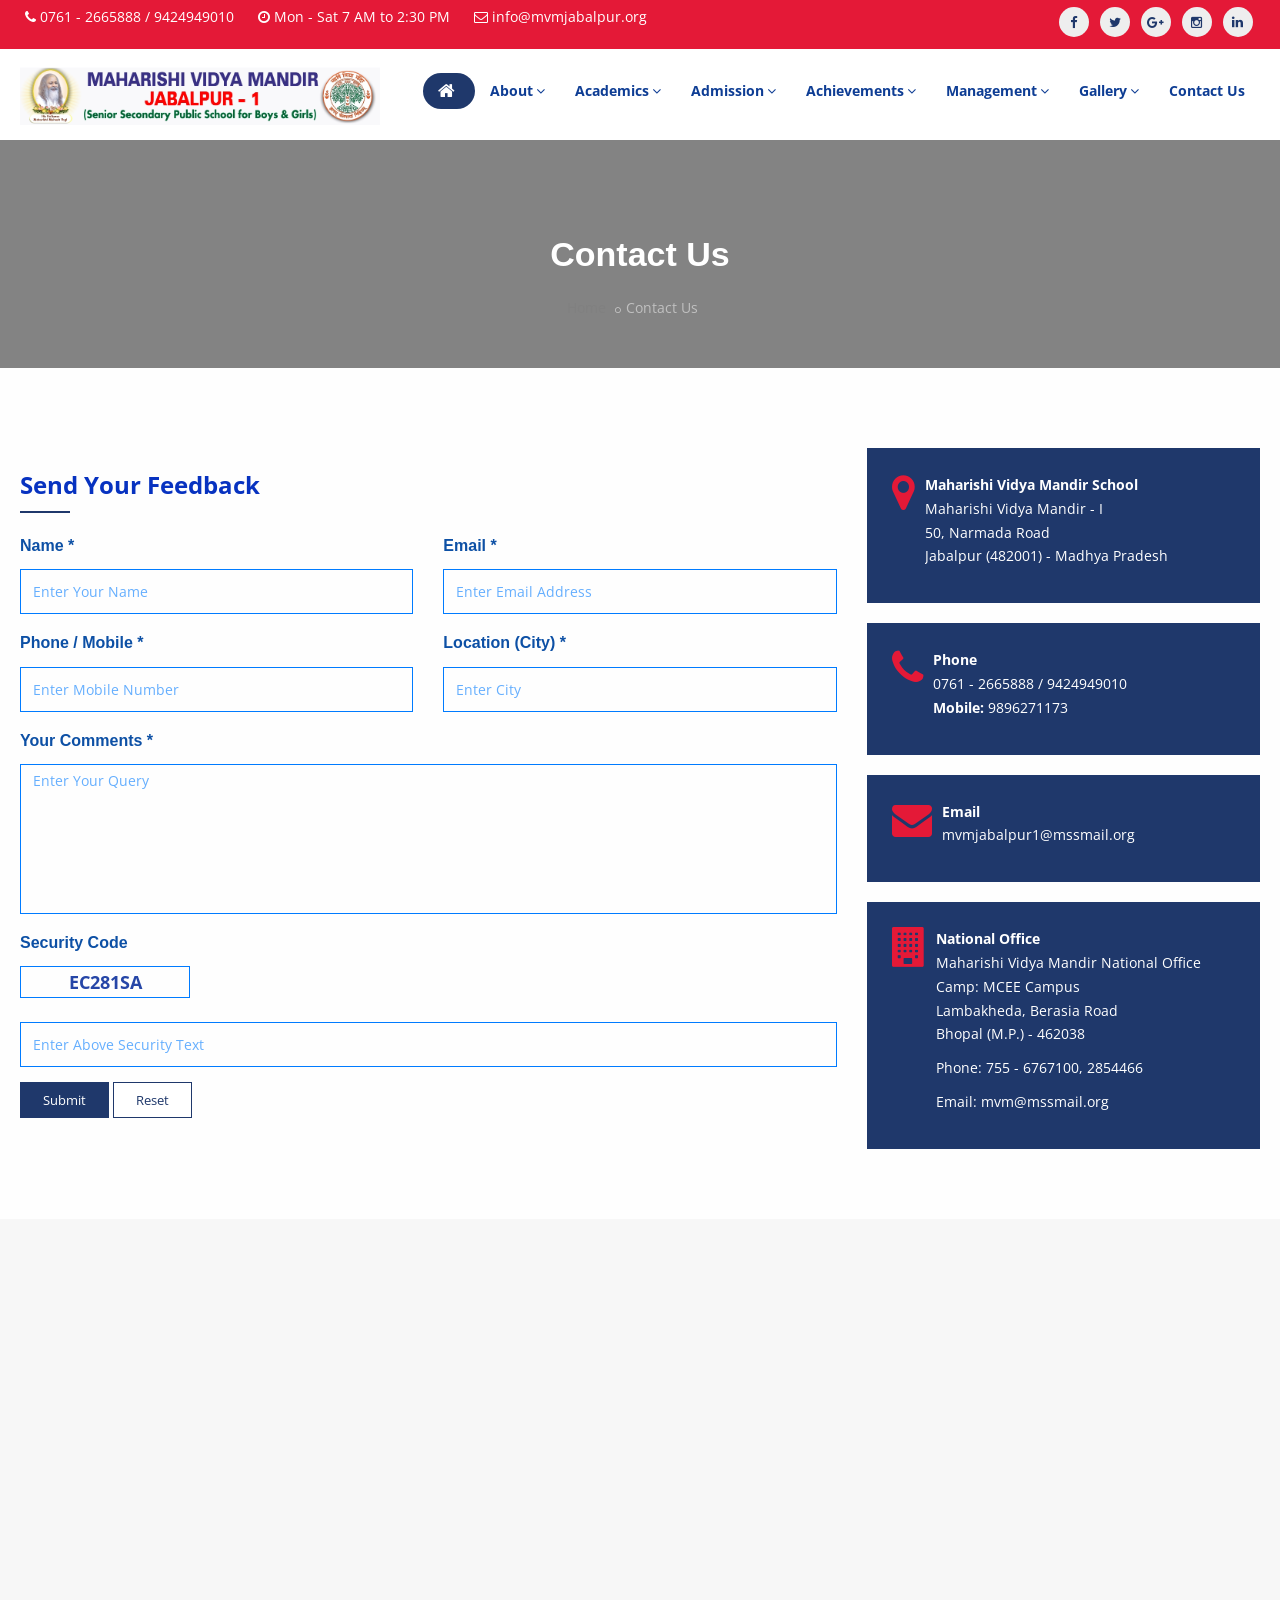
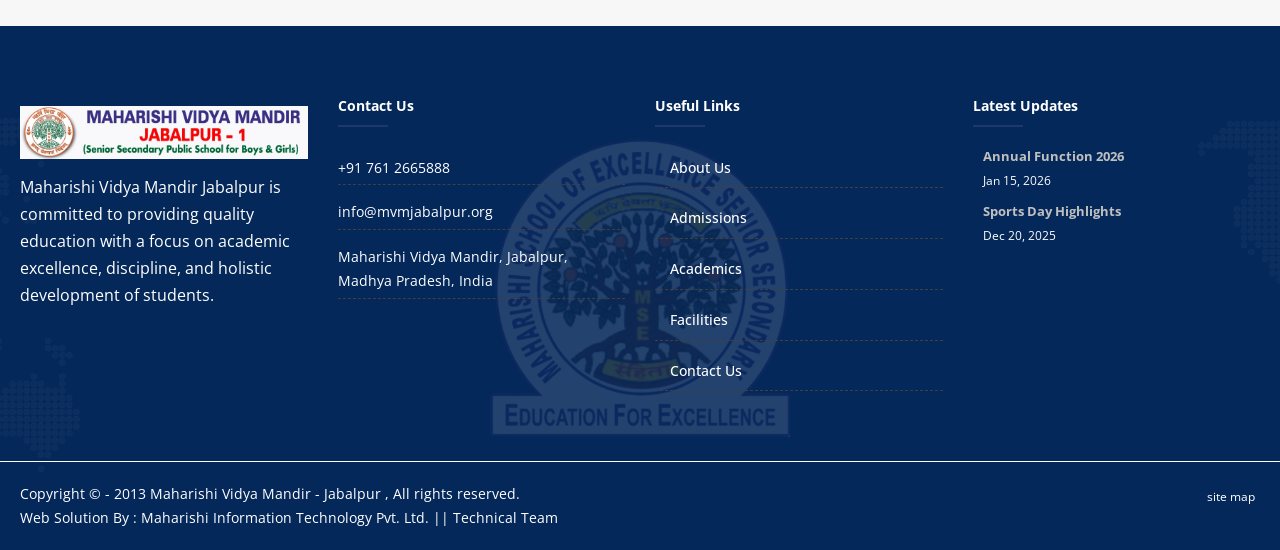
==== commit b0c08a7f: "Updated index, contact page, css and images" ====
--- a/contact.html
+++ b/contact.html
@@ -66,7 +66,8 @@
     <div id="disable-preloader" class="btn btn-default btn-sm">Disable Preloader</div>
   </div>
   
-  <header id="header" class="header">
+    <!-- Header -->
+      <header id="header" class="header">
         <div class="header-top bg-theme-color-2 sm-text-center">
           <div class="container">
             <div class="row">
@@ -82,7 +83,7 @@
 
                     <li class="text-white m-0 pl-10 pr-10">
                       <i class="fa fa-clock-o text-white"></i>
-                      Mon - Sat 7:30 AM to 2:00 PM
+                      Mon - Sat 7 AM to 2:30 PM
                     </li>
 
                     <li class="m-0 pl-10 pr-10">
@@ -178,11 +179,12 @@
                 </a>
                 <ul class="menuzord-menu">
                   <li class="active">
-                    <a href="index.html">Home</a>
                     
+                    <a href="index.html"> <i class="fa fa-home "></i></a>
+                   
                   </li>
                   <li>
-                    <a href="#">about</a>
+                    <a href="#">About</a>
                     <ul class="dropdown">
                       <li>
                         <a
@@ -725,7 +727,6 @@
 
 </div>
   <!-- end main-content -->
-  
    <!-- Footer -->
       <footer
         id="footer"
@@ -733,10 +734,12 @@
         data-bg-img="images/footer-bg.png"
       >
         <div class="container pt-70 pb-40">
+          <img class="footer-bg-logo" src="images/bg/logosc.png" alt="MVM Logo">
           <div class="row">
             <!-- About School -->
             <div class="col-sm-6 col-md-3">
               <div class="widget dark">
+                 
                 <img
                   class="mt-10 mb-15 "
                   alt="MVM Jabalpur Logo"
@@ -750,7 +753,36 @@
               </div>
             </div>
 
-            <!-- Latest Updates -->
+             <div class="col-sm-6 col-md-3">
+              <div class="widget dark">
+                <h5 class="widget-title line-bottom">Contact Us</h5>
+                <ul class="list-border">
+                  <li><a href="#">+91 761 2665888</a></li>
+                  <li><a href="#">info@mvmjabalpur.org</a></li>
+                  <li>
+                    <a href="#" class="lineheight-20">
+                      Maharishi Vidya Mandir, Jabalpur, Madhya Pradesh, India
+                    </a>
+                  </li>
+                </ul>
+              </div>
+            </div>
+            <!-- Useful Links -->
+            <div class="col-sm-6 col-md-3">
+              <div class="widget dark">
+                <h5 class="widget-title line-bottom">Useful Links</h5>
+                <ul class="list angle-double-right list-border">
+                  <li><a href="#">About Us</a></li>
+                  <li><a href="#">Admissions</a></li>
+                  <li><a href="#">Academics</a></li>
+                  <li><a href="#">Facilities</a></li>
+                  <li><a href="#">Contact Us</a></li>
+                </ul>
+              </div>
+            </div>
+
+            <!-- Contact -->
+           <!-- Latest Updates -->
             <div class="col-sm-6 col-md-3">
               <div class="widget dark">
                 <h5 class="widget-title line-bottom">Latest Updates</h5>
@@ -781,57 +813,6 @@
                 </div>
               </div>
             </div>
-
-            <!-- Useful Links -->
-            <div class="col-sm-6 col-md-3">
-              <div class="widget dark">
-                <h5 class="widget-title line-bottom">Useful Links</h5>
-                <ul class="list angle-double-right list-border">
-                  <li><a href="#">About Us</a></li>
-                  <li><a href="#">Admissions</a></li>
-                  <li><a href="#">Academics</a></li>
-                  <li><a href="#">Facilities</a></li>
-                  <li><a href="#">Contact Us</a></li>
-                </ul>
-              </div>
-            </div>
-
-            <!-- Contact -->
-            <div class="col-sm-6 col-md-3">
-              <div class="widget dark">
-                <h5 class="widget-title line-bottom">Contact Us</h5>
-                <ul class="list-border">
-                  <li><a href="#">+91 761 2665888</a></li>
-                  <li><a href="#">info@mvmjabalpur.org</a></li>
-                  <li>
-                    <a href="#" class="lineheight-20">
-                      Maharishi Vidya Mandir, Jabalpur, Madhya Pradesh, India
-                    </a>
-                  </li>
-                </ul>
-
-                <p class="font-16 text-white mb-5 mt-15">
-                  Subscribe for Updates
-                </p>
-                <form class="newsletter-form mt-10">
-                  <div class="input-group">
-                    <input
-                      type="email"
-                      placeholder="Your Email"
-                      class="form-control"
-                    />
-                    <span class="input-group-btn">
-                      <button
-                        type="submit"
-                        class="btn btn-colored btn-theme-colored m-0"
-                      >
-                        <i class="fa fa-paper-plane-o text-white"></i>
-                      </button>
-                    </span>
-                  </div>
-                </form>
-              </div>
-            </div>
           </div>
         </div>
 
@@ -840,11 +821,11 @@
           <div class="container pt-20 pb-20">
             <div class="row">
               <div class="col-md-6">
-                <p class="font-11 m-0">
+                <p class="font-14 m-0">
                  Copyright © - 2013 Maharishi Vidya Mandir - Jabalpur , All rights reserved.
 
                 </p>
-                <p class="font-11 m-0">
+                <p class="font-14 m-0">
           
 Web Solution By : Maharishi Information Technology Pvt. Ltd.  ||  Technical Team
                 </p>
--- a/css/style-main.css
+++ b/css/style-main.css
@@ -997,7 +997,7 @@
   top: 83px;
 }
 .menuzord-menu > li > a {
-  font-size: 13px;
+  /* font-size: 13px; */
   font-weight: bold;
   color: #0e3d94;
 }
@@ -1013,8 +1013,8 @@
   margin: 0;
 }
 .menuzord-menu ul.dropdown li a {
-  color: #666666;
-  font-size: 12px;
+  color: #d02121;
+  font-size: 13px;
   font-weight: 600;
   padding: 7px 25px 7px 22px;
 }
@@ -7079,3 +7079,93 @@
   height: 42px;
   margin-right: 10px;
 }
+/* All form inputs */
+#contactUsForm input,
+#contactUsForm textarea {
+  border: 1px solid #007bff;
+  color: #007bff;
+  opacity: 1;
+
+}
+
+/* Placeholder color */
+#contactUsForm input::placeholder,
+#contactUsForm textarea::placeholder {
+  color: #007bff;
+  opacity: 0.6;
+}
+
+/* Focus effect */
+#contactUsForm input:focus,
+#contactUsForm textarea:focus {
+  border-color: #0056d2;
+  outline: none;
+  box-shadow: none;
+}
+.ye h5{
+    margin: 2px 0;
+    line-height: 1.2;
+}
+.ye img{
+    margin-bottom: 5px;
+}
+.principal-section{
+    display:flex;
+    align-items:center;
+    justify-content:center;
+    background:#1f386B; /* same blue background */
+    min-height:420px;
+   border-left:  2px solid white;
+}
+
+.principal-card{
+    background:#ffffff;
+    padding:40px 65px;
+    border-radius:15px;
+    text-align:center;
+    width:420px;
+    box-shadow:0 10px 30px rgba(0,0,0,0.25);
+    transition:0.3s;
+}
+
+.principal-card:hover{
+    transform:translateY(-5px);
+}
+
+.principal-card img{
+    width:270px;
+    height:270px;
+    object-fit:cover;
+    border-radius:50%;
+    border:6px solid #2f4a7a;
+    margin-bottom:15px;
+}
+
+.principal-title{
+    font-size:24px;
+    font-weight:700;
+    color:#2f4a7a;
+    margin-bottom:5px;
+}
+
+.principal-name{
+    font-size:18px;
+    font-weight:600;
+    color:#d62828;
+}
+#footer{
+  position: relative;
+ 
+  /* background-size: cover; */
+  background-position: center;
+  background-repeat: no-repeat;
+}
+
+.footer-bg-logo{
+  position:absolute;
+  left:50%;
+  top:50%;
+  transform:translate(-50%, -50%);
+  opacity:0.12;
+  width:300px;
+}
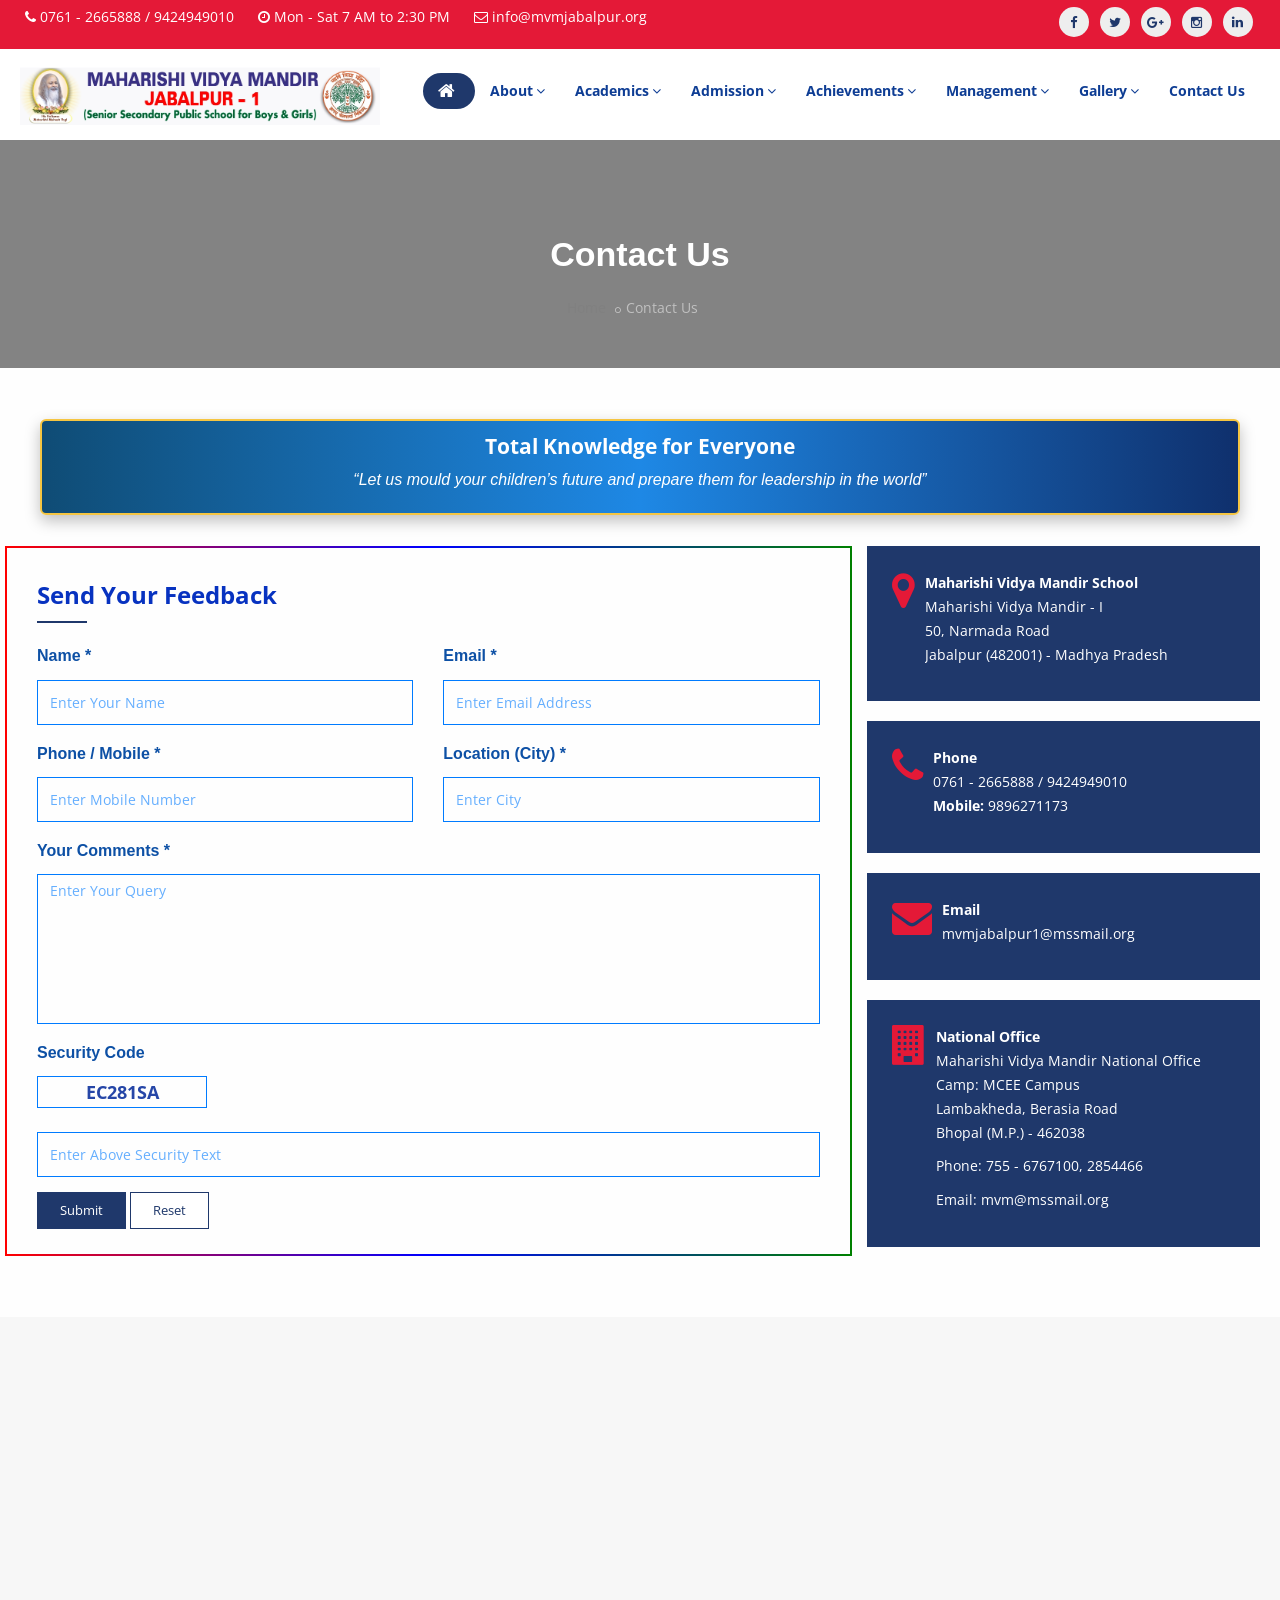
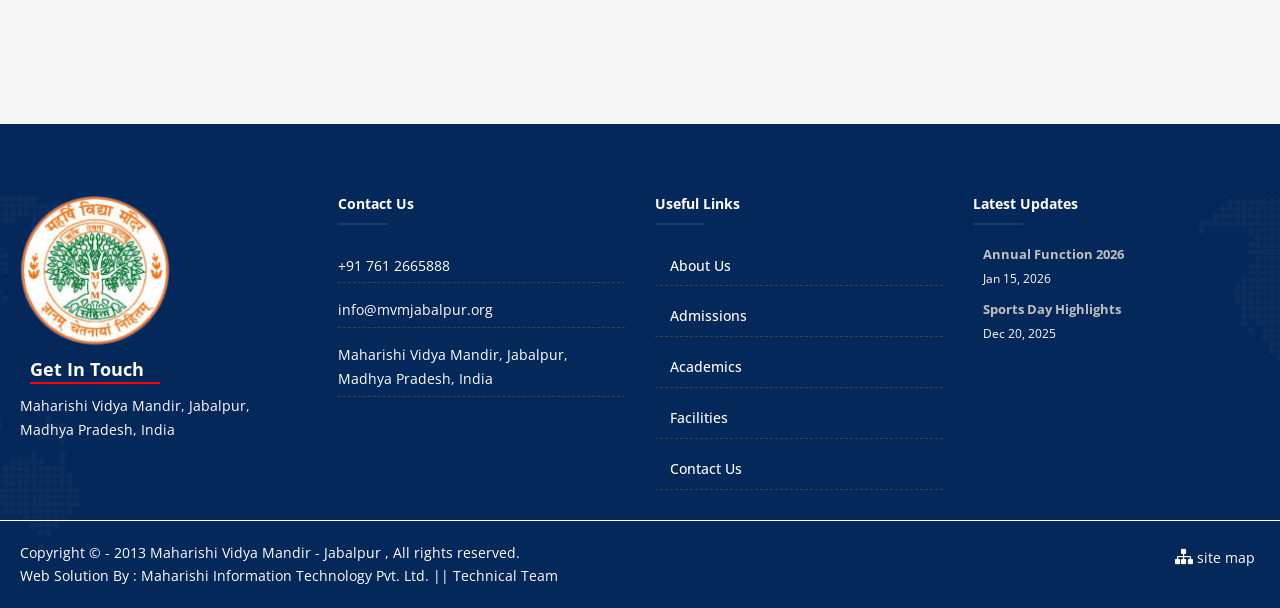
==== commit a11d4b42: "Updated index, contact page, css and images" ====
--- a/contact.html
+++ b/contact.html
@@ -557,11 +557,17 @@
 
 <!-- Contact Section -->
 <section class="divider layer-overlay overlay-white-9">
+    
 <div class="container pt-50 pb-50">
+    <div class="knowledge-banner">
+  <h3>Total Knowledge for Everyone</h3>
+  <p>“Let us mould your children’s future and prepare them for leadership in the world”</p>
+</div>
 <div class="row pt-30">
 
 <!-- Contact Form -->
-<div class="col-md-8">
+<div class="col-md-8" style="padding: 10px 30px;  border: 2px solid;
+  border-image: linear-gradient(to right, red, blue, green) 1;">
 
 
 
@@ -728,30 +734,40 @@
 </div>
   <!-- end main-content -->
    <!-- Footer -->
-      <footer
+    <footer
         id="footer"
         class="footer bg-black-22"
         data-bg-img="images/footer-bg.png"
       >
-        <div class="container pt-70 pb-40">
-          <img class="footer-bg-logo" src="images/bg/logosc.png" alt="MVM Logo">
+        <div class="container pt-70 pb-0">
+        
           <div class="row">
             <!-- About School -->
-            <div class="col-sm-6 col-md-3">
-              <div class="widget dark">
-                 
-                <img
-                  class="mt-10 mb-15 "
-                  alt="MVM Jabalpur Logo"
-                  src="images/about/mvmjabalpur-1.webp"
-                />
-                <p class="font-16 text-white mb-10">
-                  Maharishi Vidya Mandir Jabalpur is committed to providing
-                  quality education with a focus on academic excellence,
-                  discipline, and holistic development of students.
-                </p>
-              </div>
-            </div>
+           <div class="col-sm-6 col-md-3">
+  <div class="widget dark">
+
+    <div style="display:flex; align-items:center; gap:15px;">
+
+      <img
+      style="width: 150px;"
+        alt="MVM Jabalpur Logo"
+        src="images/bg/unnamed.webp"
+      />
+
+     
+
+    </div>
+
+     <div>
+        <h5 style="width: 130px; font-size: 18px; color:white; margin:10px; border-bottom: 2px solid red;">Get In Touch</h5>
+        <p style="color:white; margin:0; font-size:14px;">
+          Maharishi Vidya Mandir, Jabalpur,<br>
+          Madhya Pradesh, India
+        </p>
+      </div>
+
+  </div>
+</div>
 
              <div class="col-sm-6 col-md-3">
               <div class="widget dark">
@@ -831,8 +847,8 @@
                 </p>
               </div>
               <div class="col-md-6 text-right">
-                <ul class="list-inline sm-text-center mt-5 font-12">
-                  <li><a href="#">site map</a></li>
+                <ul class="list-inline sm-text-center font-14 mt-5 font-12">
+                  <li><a href="#"><i class="fa fa-sitemap text-white font-18"></i> site map</a></li>
                  
                 </ul>
               </div>
--- a/css/style-main.css
+++ b/css/style-main.css
@@ -7108,6 +7108,8 @@
 }
 .ye img{
     margin-bottom: 5px;
+      border: 3px solid;
+  border-image: linear-gradient(to right, red, blue, green) 1;
 }
 .principal-section{
     display:flex;
@@ -7168,4 +7170,44 @@
   transform:translate(-50%, -50%);
   opacity:0.12;
   width:300px;
+}
+.home-boxes .col-md-3 > div{
+  border:1px solid rgba(255,255,255,0.25);
+  box-shadow:0 5px 12px rgba(0,0,0,0.25);
+}
+
+.home-boxes i{
+  border:2px solid white;
+  padding:18px;
+  border-radius:50%;
+}
+
+.home-boxes h4 a{
+  letter-spacing:1px;
+}
+
+.knowledge-banner{
+ background: linear-gradient(90deg, #0f4c75, #1e88e5, #0f306d);
+  color:#fff;
+  text-align:center;
+  padding:10px 10px;
+  margin:1px 20px;
+  border-radius:6px;
+  border:2px solid #f5c542;
+  box-shadow:0 6px 15px rgba(0,0,0,0.25);
+  position:relative;
+  z-index:10;
+}
+
+.knowledge-banner h3{
+  margin:0;
+  font-size:21px;
+  font-weight:700;
+  color: white;
+}
+
+.knowledge-banner p{
+  margin-top:5px;
+  font-size:16px;
+  font-style:italic;
 }
